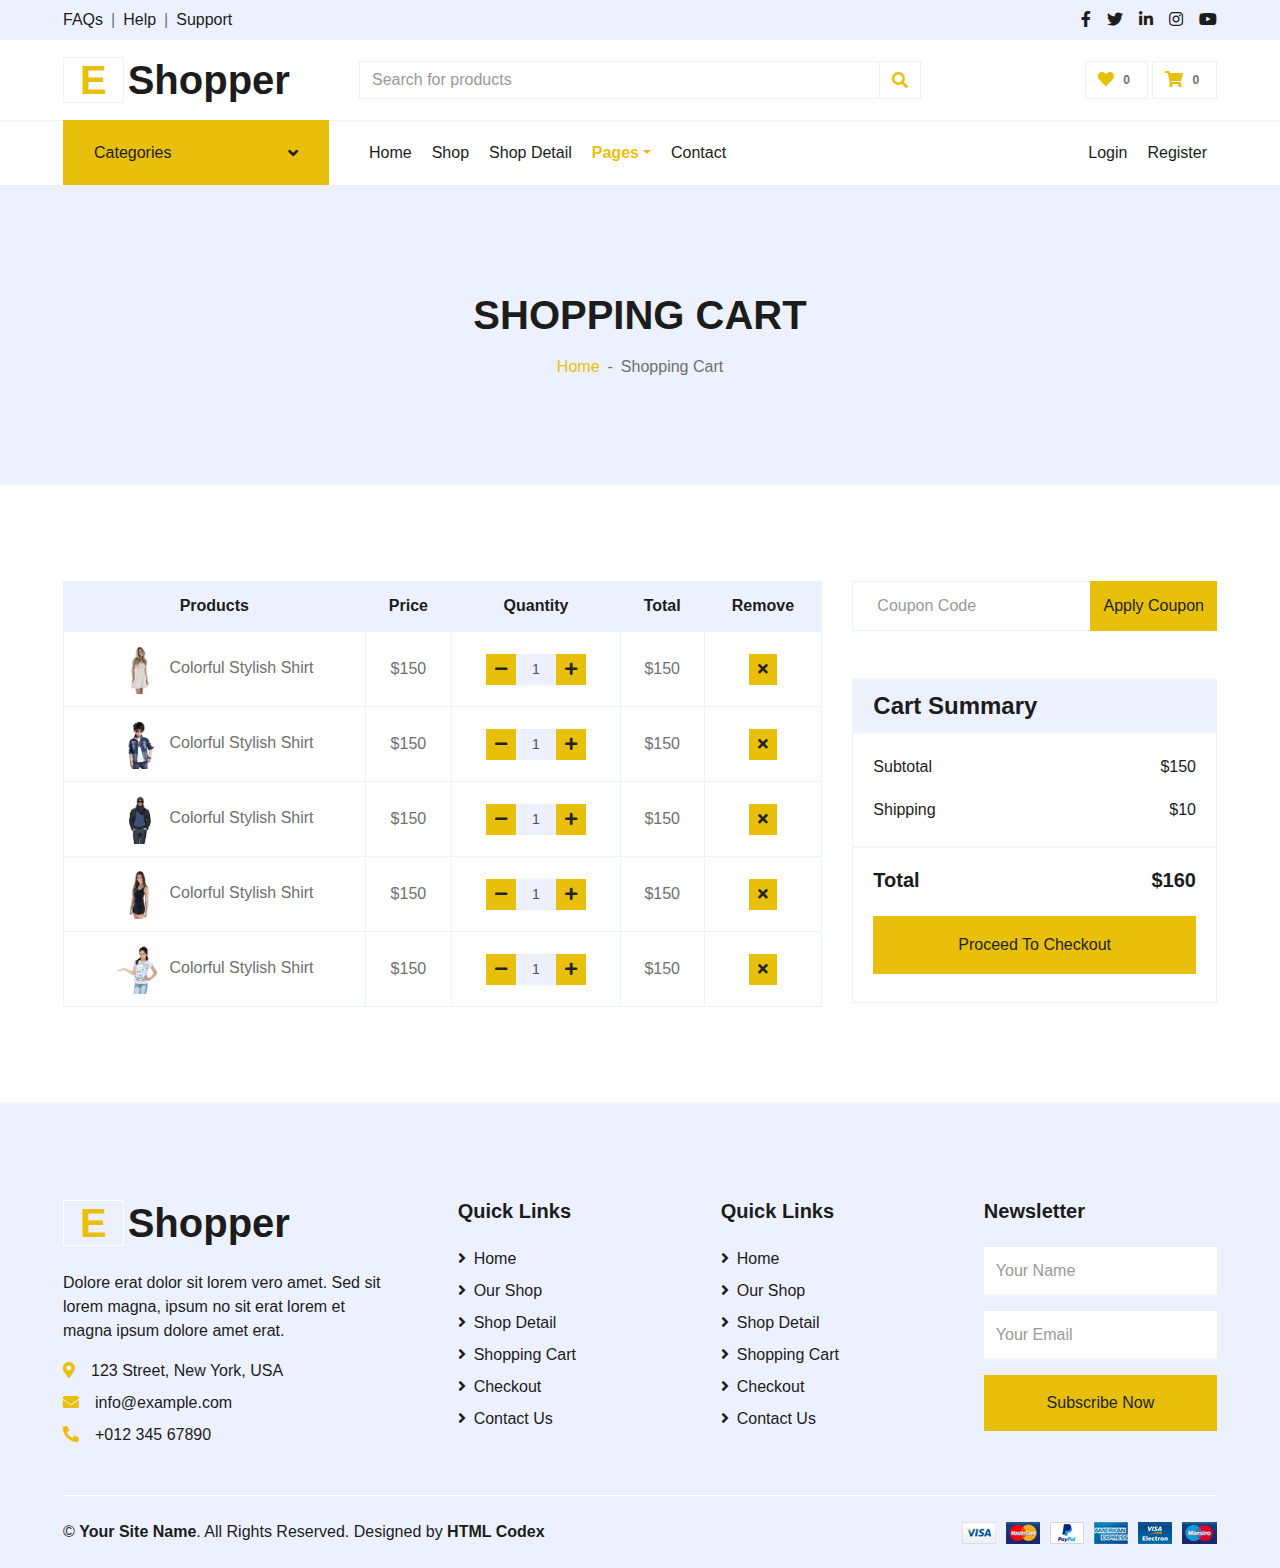
==== cart.html @ 99861d91 "agregando todo mi carpeta" ====
<!DOCTYPE html>
<html lang="en">

<head>
    <meta charset="utf-8">
    <title>EShopper - Bootstrap Shop Template</title>
    <meta content="width=device-width, initial-scale=1.0" name="viewport">
    <meta content="Free HTML Templates" name="keywords">
    <meta content="Free HTML Templates" name="description">

    <!-- Favicon -->
    <link href="img/favicon.ico" rel="icon">

    <!-- Google Web Fonts -->
    <link rel="preconnect" href="https://fonts.gstatic.com">
    <link href="https://fonts.googleapis.com/css2?family=Poppins:wght@100;200;300;400;500;600;700;800;900&display=swap" rel="stylesheet"> 

    <!-- Font Awesome -->
    <link href="https://cdnjs.cloudflare.com/ajax/libs/font-awesome/5.10.0/css/all.min.css" rel="stylesheet">

    <!-- Libraries Stylesheet -->
    <link href="lib/owlcarousel/assets/owl.carousel.min.css" rel="stylesheet">

    <!-- Customized Bootstrap Stylesheet -->
    <link href="css/style.css" rel="stylesheet">
</head>

<body>
    <!-- Topbar Start -->
    <div class="container-fluid">
        <div class="row bg-secondary py-2 px-xl-5">
            <div class="col-lg-6 d-none d-lg-block">
                <div class="d-inline-flex align-items-center">
                    <a class="text-dark" href="">FAQs</a>
                    <span class="text-muted px-2">|</span>
                    <a class="text-dark" href="">Help</a>
                    <span class="text-muted px-2">|</span>
                    <a class="text-dark" href="">Support</a>
                </div>
            </div>
            <div class="col-lg-6 text-center text-lg-right">
                <div class="d-inline-flex align-items-center">
                    <a class="text-dark px-2" href="">
                        <i class="fab fa-facebook-f"></i>
                    </a>
                    <a class="text-dark px-2" href="">
                        <i class="fab fa-twitter"></i>
                    </a>
                    <a class="text-dark px-2" href="">
                        <i class="fab fa-linkedin-in"></i>
                    </a>
                    <a class="text-dark px-2" href="">
                        <i class="fab fa-instagram"></i>
                    </a>
                    <a class="text-dark pl-2" href="">
                        <i class="fab fa-youtube"></i>
                    </a>
                </div>
            </div>
        </div>
        <div class="row align-items-center py-3 px-xl-5">
            <div class="col-lg-3 d-none d-lg-block">
                <a href="" class="text-decoration-none">
                    <h1 class="m-0 display-5 font-weight-semi-bold"><span class="text-primary font-weight-bold border px-3 mr-1">E</span>Shopper</h1>
                </a>
            </div>
            <div class="col-lg-6 col-6 text-left">
                <form action="">
                    <div class="input-group">
                        <input type="text" class="form-control" placeholder="Search for products">
                        <div class="input-group-append">
                            <span class="input-group-text bg-transparent text-primary">
                                <i class="fa fa-search"></i>
                            </span>
                        </div>
                    </div>
                </form>
            </div>
            <div class="col-lg-3 col-6 text-right">
                <a href="" class="btn border">
                    <i class="fas fa-heart text-primary"></i>
                    <span class="badge">0</span>
                </a>
                <a href="" class="btn border">
                    <i class="fas fa-shopping-cart text-primary"></i>
                    <span class="badge">0</span>
                </a>
            </div>
        </div>
    </div>
    <!-- Topbar End -->


    <!-- Navbar Start -->
    <div class="container-fluid">
        <div class="row border-top px-xl-5">
            <div class="col-lg-3 d-none d-lg-block">
                <a class="btn shadow-none d-flex align-items-center justify-content-between bg-primary text-white w-100" data-toggle="collapse" href="#navbar-vertical" style="height: 65px; margin-top: -1px; padding: 0 30px;">
                    <h6 class="m-0">Categories</h6>
                    <i class="fa fa-angle-down text-dark"></i>
                </a>
                <nav class="collapse position-absolute navbar navbar-vertical navbar-light align-items-start p-0 border border-top-0 border-bottom-0 bg-light" id="navbar-vertical" style="width: calc(100% - 30px); z-index: 1;">
                    <div class="navbar-nav w-100 overflow-hidden" style="height: 410px">
                        <div class="nav-item dropdown">
                            <a href="#" class="nav-link" data-toggle="dropdown">Dresses <i class="fa fa-angle-down float-right mt-1"></i></a>
                            <div class="dropdown-menu position-absolute bg-secondary border-0 rounded-0 w-100 m-0">
                                <a href="" class="dropdown-item">Men's Dresses</a>
                                <a href="" class="dropdown-item">Women's Dresses</a>
                                <a href="" class="dropdown-item">Baby's Dresses</a>
                            </div>
                        </div>
                        <a href="" class="nav-item nav-link">Shirts</a>
                        <a href="" class="nav-item nav-link">Jeans</a>
                        <a href="" class="nav-item nav-link">Swimwear</a>
                        <a href="" class="nav-item nav-link">Sleepwear</a>
                        <a href="" class="nav-item nav-link">Sportswear</a>
                        <a href="" class="nav-item nav-link">Jumpsuits</a>
                        <a href="" class="nav-item nav-link">Blazers</a>
                        <a href="" class="nav-item nav-link">Jackets</a>
                        <a href="" class="nav-item nav-link">Shoes</a>
                    </div>
                </nav>
            </div>
            <div class="col-lg-9">
                <nav class="navbar navbar-expand-lg bg-light navbar-light py-3 py-lg-0 px-0">
                    <a href="" class="text-decoration-none d-block d-lg-none">
                        <h1 class="m-0 display-5 font-weight-semi-bold"><span class="text-primary font-weight-bold border px-3 mr-1">E</span>Shopper</h1>
                    </a>
                    <button type="button" class="navbar-toggler" data-toggle="collapse" data-target="#navbarCollapse">
                        <span class="navbar-toggler-icon"></span>
                    </button>
                    <div class="collapse navbar-collapse justify-content-between" id="navbarCollapse">
                        <div class="navbar-nav mr-auto py-0">
                            <a href="index.html" class="nav-item nav-link">Home</a>
                            <a href="shop.html" class="nav-item nav-link">Shop</a>
                            <a href="detail.html" class="nav-item nav-link">Shop Detail</a>
                            <div class="nav-item dropdown">
                                <a href="#" class="nav-link dropdown-toggle active" data-toggle="dropdown">Pages</a>
                                <div class="dropdown-menu rounded-0 m-0">
                                    <a href="cart.html" class="dropdown-item">Shopping Cart</a>
                                    <a href="checkout.html" class="dropdown-item">Checkout</a>
                                </div>
                            </div>
                            <a href="contact.html" class="nav-item nav-link">Contact</a>
                        </div>
                        <div class="navbar-nav ml-auto py-0">
                            <a href="" class="nav-item nav-link">Login</a>
                            <a href="" class="nav-item nav-link">Register</a>
                        </div>
                    </div>
                </nav>
            </div>
        </div>
    </div>
    <!-- Navbar End -->


    <!-- Page Header Start -->
    <div class="container-fluid bg-secondary mb-5">
        <div class="d-flex flex-column align-items-center justify-content-center" style="min-height: 300px">
            <h1 class="font-weight-semi-bold text-uppercase mb-3">Shopping Cart</h1>
            <div class="d-inline-flex">
                <p class="m-0"><a href="">Home</a></p>
                <p class="m-0 px-2">-</p>
                <p class="m-0">Shopping Cart</p>
            </div>
        </div>
    </div>
    <!-- Page Header End -->


    <!-- Cart Start -->
    <div class="container-fluid pt-5">
        <div class="row px-xl-5">
            <div class="col-lg-8 table-responsive mb-5">
                <table class="table table-bordered text-center mb-0">
                    <thead class="bg-secondary text-dark">
                        <tr>
                            <th>Products</th>
                            <th>Price</th>
                            <th>Quantity</th>
                            <th>Total</th>
                            <th>Remove</th>
                        </tr>
                    </thead>
                    <tbody class="align-middle">
                        <tr>
                            <td class="align-middle"><img src="img/product-1.jpg" alt="" style="width: 50px;"> Colorful Stylish Shirt</td>
                            <td class="align-middle">$150</td>
                            <td class="align-middle">
                                <div class="input-group quantity mx-auto" style="width: 100px;">
                                    <div class="input-group-btn">
                                        <button class="btn btn-sm btn-primary btn-minus" >
                                        <i class="fa fa-minus"></i>
                                        </button>
                                    </div>
                                    <input type="text" class="form-control form-control-sm bg-secondary text-center" value="1">
                                    <div class="input-group-btn">
                                        <button class="btn btn-sm btn-primary btn-plus">
                                            <i class="fa fa-plus"></i>
                                        </button>
                                    </div>
                                </div>
                            </td>
                            <td class="align-middle">$150</td>
                            <td class="align-middle"><button class="btn btn-sm btn-primary"><i class="fa fa-times"></i></button></td>
                        </tr>
                        <tr>
                            <td class="align-middle"><img src="img/product-2.jpg" alt="" style="width: 50px;"> Colorful Stylish Shirt</td>
                            <td class="align-middle">$150</td>
                            <td class="align-middle">
                                <div class="input-group quantity mx-auto" style="width: 100px;">
                                    <div class="input-group-btn">
                                        <button class="btn btn-sm btn-primary btn-minus" >
                                        <i class="fa fa-minus"></i>
                                        </button>
                                    </div>
                                    <input type="text" class="form-control form-control-sm bg-secondary text-center" value="1">
                                    <div class="input-group-btn">
                                        <button class="btn btn-sm btn-primary btn-plus">
                                            <i class="fa fa-plus"></i>
                                        </button>
                                    </div>
                                </div>
                            </td>
                            <td class="align-middle">$150</td>
                            <td class="align-middle"><button class="btn btn-sm btn-primary"><i class="fa fa-times"></i></button></td>
                        </tr>
                        <tr>
                            <td class="align-middle"><img src="img/product-3.jpg" alt="" style="width: 50px;"> Colorful Stylish Shirt</td>
                            <td class="align-middle">$150</td>
                            <td class="align-middle">
                                <div class="input-group quantity mx-auto" style="width: 100px;">
                                    <div class="input-group-btn">
                                        <button class="btn btn-sm btn-primary btn-minus" >
                                        <i class="fa fa-minus"></i>
                                        </button>
                                    </div>
                                    <input type="text" class="form-control form-control-sm bg-secondary text-center" value="1">
                                    <div class="input-group-btn">
                                        <button class="btn btn-sm btn-primary btn-plus">
                                            <i class="fa fa-plus"></i>
                                        </button>
                                    </div>
                                </div>
                            </td>
                            <td class="align-middle">$150</td>
                            <td class="align-middle"><button class="btn btn-sm btn-primary"><i class="fa fa-times"></i></button></td>
                        </tr>
                        <tr>
                            <td class="align-middle"><img src="img/product-4.jpg" alt="" style="width: 50px;"> Colorful Stylish Shirt</td>
                            <td class="align-middle">$150</td>
                            <td class="align-middle">
                                <div class="input-group quantity mx-auto" style="width: 100px;">
                                    <div class="input-group-btn">
                                        <button class="btn btn-sm btn-primary btn-minus" >
                                        <i class="fa fa-minus"></i>
                                        </button>
                                    </div>
                                    <input type="text" class="form-control form-control-sm bg-secondary text-center" value="1">
                                    <div class="input-group-btn">
                                        <button class="btn btn-sm btn-primary btn-plus">
                                            <i class="fa fa-plus"></i>
                                        </button>
                                    </div>
                                </div>
                            </td>
                            <td class="align-middle">$150</td>
                            <td class="align-middle"><button class="btn btn-sm btn-primary"><i class="fa fa-times"></i></button></td>
                        </tr>
                        <tr>
                            <td class="align-middle"><img src="img/product-5.jpg" alt="" style="width: 50px;"> Colorful Stylish Shirt</td>
                            <td class="align-middle">$150</td>
                            <td class="align-middle">
                                <div class="input-group quantity mx-auto" style="width: 100px;">
                                    <div class="input-group-btn">
                                        <button class="btn btn-sm btn-primary btn-minus" >
                                        <i class="fa fa-minus"></i>
                                        </button>
                                    </div>
                                    <input type="text" class="form-control form-control-sm bg-secondary text-center" value="1">
                                    <div class="input-group-btn">
                                        <button class="btn btn-sm btn-primary btn-plus">
                                            <i class="fa fa-plus"></i>
                                        </button>
                                    </div>
                                </div>
                            </td>
                            <td class="align-middle">$150</td>
                            <td class="align-middle"><button class="btn btn-sm btn-primary"><i class="fa fa-times"></i></button></td>
                        </tr>
                    </tbody>
                </table>
            </div>
            <div class="col-lg-4">
                <form class="mb-5" action="">
                    <div class="input-group">
                        <input type="text" class="form-control p-4" placeholder="Coupon Code">
                        <div class="input-group-append">
                            <button class="btn btn-primary">Apply Coupon</button>
                        </div>
                    </div>
                </form>
                <div class="card border-secondary mb-5">
                    <div class="card-header bg-secondary border-0">
                        <h4 class="font-weight-semi-bold m-0">Cart Summary</h4>
                    </div>
                    <div class="card-body">
                        <div class="d-flex justify-content-between mb-3 pt-1">
                            <h6 class="font-weight-medium">Subtotal</h6>
                            <h6 class="font-weight-medium">$150</h6>
                        </div>
                        <div class="d-flex justify-content-between">
                            <h6 class="font-weight-medium">Shipping</h6>
                            <h6 class="font-weight-medium">$10</h6>
                        </div>
                    </div>
                    <div class="card-footer border-secondary bg-transparent">
                        <div class="d-flex justify-content-between mt-2">
                            <h5 class="font-weight-bold">Total</h5>
                            <h5 class="font-weight-bold">$160</h5>
                        </div>
                        <button class="btn btn-block btn-primary my-3 py-3">Proceed To Checkout</button>
                    </div>
                </div>
            </div>
        </div>
    </div>
    <!-- Cart End -->


    <!-- Footer Start -->
    <div class="container-fluid bg-secondary text-dark mt-5 pt-5">
        <div class="row px-xl-5 pt-5">
            <div class="col-lg-4 col-md-12 mb-5 pr-3 pr-xl-5">
                <a href="" class="text-decoration-none">
                    <h1 class="mb-4 display-5 font-weight-semi-bold"><span class="text-primary font-weight-bold border border-white px-3 mr-1">E</span>Shopper</h1>
                </a>
                <p>Dolore erat dolor sit lorem vero amet. Sed sit lorem magna, ipsum no sit erat lorem et magna ipsum dolore amet erat.</p>
                <p class="mb-2"><i class="fa fa-map-marker-alt text-primary mr-3"></i>123 Street, New York, USA</p>
                <p class="mb-2"><i class="fa fa-envelope text-primary mr-3"></i>info@example.com</p>
                <p class="mb-0"><i class="fa fa-phone-alt text-primary mr-3"></i>+012 345 67890</p>
            </div>
            <div class="col-lg-8 col-md-12">
                <div class="row">
                    <div class="col-md-4 mb-5">
                        <h5 class="font-weight-bold text-dark mb-4">Quick Links</h5>
                        <div class="d-flex flex-column justify-content-start">
                            <a class="text-dark mb-2" href="index.html"><i class="fa fa-angle-right mr-2"></i>Home</a>
                            <a class="text-dark mb-2" href="shop.html"><i class="fa fa-angle-right mr-2"></i>Our Shop</a>
                            <a class="text-dark mb-2" href="detail.html"><i class="fa fa-angle-right mr-2"></i>Shop Detail</a>
                            <a class="text-dark mb-2" href="cart.html"><i class="fa fa-angle-right mr-2"></i>Shopping Cart</a>
                            <a class="text-dark mb-2" href="checkout.html"><i class="fa fa-angle-right mr-2"></i>Checkout</a>
                            <a class="text-dark" href="contact.html"><i class="fa fa-angle-right mr-2"></i>Contact Us</a>
                        </div>
                    </div>
                    <div class="col-md-4 mb-5">
                        <h5 class="font-weight-bold text-dark mb-4">Quick Links</h5>
                        <div class="d-flex flex-column justify-content-start">
                            <a class="text-dark mb-2" href="index.html"><i class="fa fa-angle-right mr-2"></i>Home</a>
                            <a class="text-dark mb-2" href="shop.html"><i class="fa fa-angle-right mr-2"></i>Our Shop</a>
                            <a class="text-dark mb-2" href="detail.html"><i class="fa fa-angle-right mr-2"></i>Shop Detail</a>
                            <a class="text-dark mb-2" href="cart.html"><i class="fa fa-angle-right mr-2"></i>Shopping Cart</a>
                            <a class="text-dark mb-2" href="checkout.html"><i class="fa fa-angle-right mr-2"></i>Checkout</a>
                            <a class="text-dark" href="contact.html"><i class="fa fa-angle-right mr-2"></i>Contact Us</a>
                        </div>
                    </div>
                    <div class="col-md-4 mb-5">
                        <h5 class="font-weight-bold text-dark mb-4">Newsletter</h5>
                        <form action="">
                            <div class="form-group">
                                <input type="text" class="form-control border-0 py-4" placeholder="Your Name" required="required" />
                            </div>
                            <div class="form-group">
                                <input type="email" class="form-control border-0 py-4" placeholder="Your Email"
                                    required="required" />
                            </div>
                            <div>
                                <button class="btn btn-primary btn-block border-0 py-3" type="submit">Subscribe Now</button>
                            </div>
                        </form>
                    </div>
                </div>
            </div>
        </div>
        <div class="row border-top border-light mx-xl-5 py-4">
            <div class="col-md-6 px-xl-0">
                <p class="mb-md-0 text-center text-md-left text-dark">
                    &copy; <a class="text-dark font-weight-semi-bold" href="#">Your Site Name</a>. All Rights Reserved. Designed
                    by
                    <a class="text-dark font-weight-semi-bold" href="https://htmlcodex.com">HTML Codex</a>
                </p>
            </div>
            <div class="col-md-6 px-xl-0 text-center text-md-right">
                <img class="img-fluid" src="img/payments.png" alt="">
            </div>
        </div>
    </div>
    <!-- Footer End -->


    <!-- Back to Top -->
    <a href="#" class="btn btn-primary back-to-top"><i class="fa fa-angle-double-up"></i></a>


    <!-- JavaScript Libraries -->
    <script src="https://code.jquery.com/jquery-3.4.1.min.js"></script>
    <script src="https://stackpath.bootstrapcdn.com/bootstrap/4.4.1/js/bootstrap.bundle.min.js"></script>
    <script src="lib/easing/easing.min.js"></script>
    <script src="lib/owlcarousel/owl.carousel.min.js"></script>

    <!-- Contact Javascript File -->
    <script src="mail/jqBootstrapValidation.min.js"></script>
    <script src="mail/contact.js"></script>

    <!-- Template Javascript -->
    <script src="js/main.js"></script>
</body>

</html>
---- css/style.css ----
/******* Bootstrap Theming ********/
/*!
 * Bootstrap v4.5.3 (https://getbootstrap.com/)
 * Copyright 2011-2020 The Bootstrap Authors
 * Copyright 2011-2020 Twitter, Inc.
 * Licensed under MIT (https://github.com/twbs/bootstrap/blob/main/LICENSE)
 */
:root {
  --blue: #007bff;
  --indigo: #6610f2;
  --purple: #6f42c1;
  --pink: #d3c015;
  --red: #dc3545;
  --orange: #fd7e14;
  --yellow: #ffc107;
  --green: #28a745;
  --teal: #20c997;
  --cyan: #17a2b8;
  --white: #fff;
  --gray: #6c757d;
  --gray-dark: #343a40;
  --primary: #e8bf0a;
  --secondary: #EDF1FF;
  --success: #28a745;
  --info: #17a2b8;
  --warning: #ffc107;
  --danger: #dc3545;
  --light: #FFFFFF;
  --dark: #1C1C1C;
  --breakpoint-xs: 0;
  --breakpoint-sm: 576px;
  --breakpoint-md: 768px;
  --breakpoint-lg: 992px;
  --breakpoint-xl: 1200px;
  --font-family-sans-serif: "Poppins", sans-serif;
  --font-family-monospace: SFMono-Regular, Menlo, Monaco, Consolas, "Liberation Mono", "Courier New", monospace;
}

*,
*::before,
*::after {
  box-sizing: border-box;
}

* {
  margin: 0;
  padding: 0;
  box-sizing: border-box;
}

html {
  font-family: sans-serif;
  line-height: 1.15;
  -webkit-text-size-adjust: 100%;
  -webkit-tap-highlight-color: rgba(0, 0, 0, 0);
}

article,
aside,
figcaption,
figure,
footer,
header,
hgroup,
main,
nav,
section {
  display: block;
}

body {
  margin: 0;
  font-size: 1rem;
  font-weight: 400;
  line-height: 1.5;
  color: #6F6F6F;
  text-align: left;
  background-color: #fff;
  overflow-x: hidden;
}


[tabindex="-1"]:focus:not(:focus-visible) {
  outline: 0 !important;
}

hr {
  box-sizing: content-box;
  height: 0;
  overflow: visible;
}

h1,
h2,
h3,
h4,
h5,
h6 {
  margin-top: 0;
  margin-bottom: 0.5rem;
}

p {
  margin-top: 0;
  margin-bottom: 1rem;
}

abbr[title],
abbr[data-original-title] {
  text-decoration: underline;
  text-decoration: underline dotted;
  cursor: help;
  border-bottom: 0;
  text-decoration-skip-ink: none;
}

address {
  margin-bottom: 1rem;
  font-style: normal;
  line-height: inherit;
}

ol,
ul,
dl {
  margin-top: 0;
  margin-bottom: 1rem;
}

ol ol,
ul ul,
ol ul,
ul ol {
  margin-bottom: 0;
}

dt {
  font-weight: 700;
}

dd {
  margin-bottom: .5rem;
  margin-left: 0;
}

blockquote {
  margin: 0 0 1rem;
}

b,
strong {
  font-weight: bolder;
}

small {
  font-size: 80%;
}

sub,
sup {
  position: relative;
  font-size: 75%;
  line-height: 0;
  vertical-align: baseline;
}

sub {
  bottom: -.25em;
}

sup {
  top: -.5em;
}

a {
  color: #e8bf0a;
  text-decoration: none;
  background-color: transparent;
}

a:hover {
  color: var(--gray-dark);
  text-decoration: none;
}

a:not([href]):not([class]) {
  color: inherit;
  text-decoration: none;
}

a:not([href]):not([class]):hover {
  color: inherit;
  text-decoration: none;
}

pre,
code,
kbd,
samp {
  font-family: SFMono-Regular, Menlo, Monaco, Consolas, "Liberation Mono", "Courier New", monospace;
  font-size: 1em;
}

pre {
  margin-top: 0;
  margin-bottom: 1rem;
  overflow: auto;
  -ms-overflow-style: scrollbar;
}

figure {
  margin: 0 0 1rem;
}

img {
  vertical-align: middle;
  border-style: none;
}

svg {
  overflow: hidden;
  vertical-align: middle;
}

table {
  border-collapse: collapse;
}

caption {
  padding-top: 0.75rem;
  padding-bottom: 0.75rem;
  color: #6c757d;
  text-align: left;
  caption-side: bottom;
}

th {
  text-align: inherit;
  text-align: -webkit-match-parent;
}

label {
  display: inline-block;
  margin-bottom: 0.5rem;
}

button {
  border-radius: 0;
}

button:focus {
  outline: 1px dotted;
  outline: 5px auto -webkit-focus-ring-color;
}

input,
button,
select,
optgroup,
textarea {
  margin: 0;
  font-family: inherit;
  font-size: inherit;
  line-height: inherit;
}

button,
input {
  overflow: visible;
}

button,
select {
  text-transform: none;
}

[role="button"] {
  cursor: pointer;
}

select {
  word-wrap: normal;
}

button,
[type="button"],
[type="reset"],
[type="submit"] {
  -webkit-appearance: button;
}

button:not(:disabled),
[type="button"]:not(:disabled),
[type="reset"]:not(:disabled),
[type="submit"]:not(:disabled) {
  cursor: pointer;
}

button::-moz-focus-inner,
[type="button"]::-moz-focus-inner,
[type="reset"]::-moz-focus-inner,
[type="submit"]::-moz-focus-inner {
  padding: 0;
  border-style: none;
}

input[type="radio"],
input[type="checkbox"] {
  box-sizing: border-box;
  padding: 0;
}

textarea {
  overflow: auto;
  resize: vertical;
}

fieldset {
  min-width: 0;
  padding: 0;
  margin: 0;
  border: 0;
}

legend {
  display: block;
  width: 100%;
  max-width: 100%;
  padding: 0;
  margin-bottom: .5rem;
  font-size: 1.5rem;
  line-height: inherit;
  color: inherit;
  white-space: normal;
}

@media (max-width: 1200px) {
  legend {
    font-size: calc(1.275rem + 0.3vw);
  }
}

progress {
  vertical-align: baseline;
}

[type="number"]::-webkit-inner-spin-button,
[type="number"]::-webkit-outer-spin-button {
  height: auto;
}

[type="search"] {
  outline-offset: -2px;
  -webkit-appearance: none;
}

[type="search"]::-webkit-search-decoration {
  -webkit-appearance: none;
}

::-webkit-file-upload-button {
  font: inherit;
  -webkit-appearance: button;
}

output {
  display: inline-block;
}

summary {
  display: list-item;
  cursor: pointer;
}

template {
  display: none;
}

[hidden] {
  display: none !important;
}

h1,
h2,
h3,
h4,
h5,
h6,
.h1,
.h2,
.h3,
.h4,
.h5,
.h6 {
  margin-bottom: 0.5rem;
  font-weight: 500;
  line-height: 1.2;
  color: #1C1C1C;
}

h1,
.h1 {
  font-size: 2.5rem;
}

@media (max-width: 1200px) {

  h1,
  .h1 {
    font-size: calc(1.375rem + 1.5vw);
  }
}

h2,
.h2 {
  font-size: 2rem;
}

@media (max-width: 1200px) {

  h2,
  .h2 {
    font-size: calc(1.325rem + 0.9vw);
  }
}

h3,
.h3 {
  font-size: 1.75rem;
}

@media (max-width: 1200px) {

  h3,
  .h3 {
    font-size: calc(1.3rem + 0.6vw);
  }
}

h4,
.h4 {
  font-size: 1.5rem;
}

@media (max-width: 1200px) {

  h4,
  .h4 {
    font-size: calc(1.275rem + 0.3vw);
  }
}

h5,
.h5 {
  font-size: 1.25rem;
}

@media (max-width: 768px) {

  h5,
  .h5 {
    font-size: 0.9rem;
  }
}

h6,
.h6 {
  font-size: 1rem;
}

.lead {
  font-size: 1.25rem;
  font-weight: 300;
}

.display-1 {
  font-size: 6rem;
  font-weight: 300;
  line-height: 1.2;
}

@media (max-width: 1200px) {
  .display-1 {
    font-size: calc(1.725rem + 5.7vw);
  }
}

.display-2 {
  font-size: 5.5rem;
  font-weight: 300;
  line-height: 1.2;
}

@media (max-width: 1200px) {
  .display-2 {
    font-size: calc(1.675rem + 5.1vw);
  }
}

.display-3 {
  font-size: 4.5rem;
  font-weight: 300;
  line-height: 1.2;
}

@media (max-width: 1200px) {
  .display-3 {
    font-size: calc(1.575rem + 3.9vw);
  }
}

.display-4 {
  font-size: 3.5rem;
  font-weight: 300;
  line-height: 1.2;
}

@media (max-width: 1200px) {
  .display-4 {
    font-size: calc(1.475rem + 2.7vw);
  }
}

hr {
  margin-top: 1rem;
  margin-bottom: 1rem;
  border: 0;
  border-top: 1px solid rgba(0, 0, 0, 0.1);
}

small,
.small {
  font-size: 80%;
  font-weight: 400;
}

mark,
.mark {
  padding: 0.2em;
  background-color: #fcf8e3;
}

.list-unstyled {
  padding-left: 0;
  list-style: none;
}

.list-inline {
  padding-left: 0;
  list-style: none;
}

.list-inline-item {
  display: inline-block;
}

.list-inline-item:not(:last-child) {
  margin-right: 0.5rem;
}

.initialism {
  font-size: 90%;
  text-transform: uppercase;
}

.blockquote {
  margin-bottom: 1rem;
  font-size: 1.25rem;
}

.blockquote-footer {
  display: block;
  font-size: 80%;
  color: #6c757d;
}

.blockquote-footer::before {
  content: "\2014\00A0";
}

.img-fluid {
  max-width: 100%;
  height: auto;
}

.img-thumbnail {
  padding: 0.25rem;
  background-color: #fff;
  border: 1px solid #dee2e6;
  max-width: 100%;
  height: auto;
}

.figure {
  display: inline-block;
}

.figure-img {
  margin-bottom: 0.5rem;
  line-height: 1;
}

.figure-caption {
  font-size: 90%;
  color: #6c757d;
}

code {
  font-size: 87.5%;
  color: #e83e8c;
  word-wrap: break-word;
}

a>code {
  color: inherit;
}

kbd {
  padding: 0.2rem 0.4rem;
  font-size: 87.5%;
  color: #fff;
  background-color: #212529;
}

kbd kbd {
  padding: 0;
  font-size: 100%;
  font-weight: 700;
}

pre {
  display: block;
  font-size: 87.5%;
  color: #212529;
}

pre code {
  font-size: inherit;
  color: inherit;
  word-break: normal;
}

.pre-scrollable {
  max-height: 340px;
  overflow-y: scroll;
}

.container,
.container-fluid,
.container-sm,
.container-md,
.container-lg,
.container-xl {
  width: 100%;
  padding-right: 15px;
  padding-left: 15px;
  margin-right: auto;
  margin-left: auto;
}

@media (min-width: 576px) {

  .container,
  .container-sm {
    max-width: 540px;
  }
}

@media (min-width: 768px) {

  .container,
  .container-sm,
  .container-md {
    max-width: 720px;
  }
}

@media (min-width: 992px) {

  .container,
  .container-sm,
  .container-md,
  .container-lg {
    max-width: 960px;
  }
}

@media (min-width: 1200px) {

  .container,
  .container-sm,
  .container-md,
  .container-lg,
  .container-xl {
    max-width: 1140px;
  }
}

.row {
  display: flex;
  flex-wrap: wrap;
  margin-right: -15px;
  margin-left: -15px;
}


.no-gutters {
  margin-right: 0;
  margin-left: 0;
}

.no-gutters>.col,
.no-gutters>[class*="col-"] {
  padding-right: 0;
  padding-left: 0;
}

.col-1,
.col-2,
.col-3,
.col-4,
.col-5,
.col-6,
.col-7,
.col-8,
.col-9,
.col-10,
.col-11,
.col-12,
.col,
.col-auto,
.col-sm-1,
.col-sm-2,
.col-sm-3,
.col-sm-4,
.col-sm-5,
.col-sm-6,
.col-sm-7,
.col-sm-8,
.col-sm-9,
.col-sm-10,
.col-sm-11,
.col-sm-12,
.col-sm,
.col-sm-auto,
.col-md-1,
.col-md-2,
.col-md-3,
.col-md-4,
.col-md-5,
.col-md-6,
.col-md-7,
.col-md-8,
.col-md-9,
.col-md-10,
.col-md-11,
.col-md-12,
.col-md,
.col-md-auto,
.col-lg-1,
.col-lg-2,
.col-lg-3,
.col-lg-4,
.col-lg-5,
.col-lg-6,
.col-lg-7,
.col-lg-8,
.col-lg-9,
.col-lg-10,
.col-lg-11,
.col-lg-12,
.col-lg,
.col-lg-auto,
.col-xl-1,
.col-xl-2,
.col-xl-3,
.col-xl-4,
.col-xl-5,
.col-xl-6,
.col-xl-7,
.col-xl-8,
.col-xl-9,
.col-xl-10,
.col-xl-11,
.col-xl-12,
.col-xl,
.col-xl-auto {
  position: relative;
  width: 100%;
  padding-right: 15px;
  padding-left: 15px;
}

.col {
  flex-basis: 0;
  flex-grow: 1;
  max-width: 100%;
}

.row-cols-1>* {
  flex: 0 0 100%;
  max-width: 100%;
}

.row-cols-2>* {
  flex: 0 0 50%;
  max-width: 50%;
}

.row-cols-3>* {
  flex: 0 0 33.33333%;
  max-width: 33.33333%;
}

.row-cols-4>* {
  flex: 0 0 25%;
  max-width: 25%;
}

.row-cols-5>* {
  flex: 0 0 20%;
  max-width: 20%;
}

.row-cols-6>* {
  flex: 0 0 16.66667%;
  max-width: 16.66667%;
}

.col-auto {
  flex: 0 0 auto;
  width: auto;
  max-width: 100%;
}

.col-1 {
  flex: 0 0 8.33333%;
  max-width: 8.33333%;
}

.col-2 {
  flex: 0 0 16.66667%;
  max-width: 16.66667%;
}

.col-3 {
  flex: 0 0 25%;
  max-width: 25%;
}

.col-4 {
  flex: 0 0 33.33333%;
  max-width: 33.33333%;
}

.col-5 {
  flex: 0 0 41.66667%;
  max-width: 41.66667%;
}

.col-6 {
  flex: 0 0 50%;
  max-width: 50%;
}

.col-7 {
  flex: 0 0 58.33333%;
  max-width: 58.33333%;
}

.col-8 {
  flex: 0 0 66.66667%;
  max-width: 66.66667%;
}

.col-9 {
  flex: 0 0 75%;
  max-width: 75%;
}

.col-10 {
  flex: 0 0 83.33333%;
  max-width: 83.33333%;
}

.col-11 {
  flex: 0 0 91.66667%;
  max-width: 91.66667%;
}

.col-12 {
  flex: 0 0 100%;
  max-width: 100%;
}

.order-first {
  order: -1;
}

.order-last {
  order: 13;
}

.order-0 {
  order: 0;
}

.order-1 {
  order: 1;
}

.order-2 {
  order: 2;
}

.order-3 {
  order: 3;
}

.order-4 {
  order: 4;
}

.order-5 {
  order: 5;
}

.order-6 {
  order: 6;
}

.order-7 {
  order: 7;
}

.order-8 {
  order: 8;
}

.order-9 {
  order: 9;
}

.order-10 {
  order: 10;
}

.order-11 {
  order: 11;
}

.order-12 {
  order: 12;
}

.offset-1 {
  margin-left: 8.33333%;
}

.offset-2 {
  margin-left: 16.66667%;
}

.offset-3 {
  margin-left: 25%;
}

.offset-4 {
  margin-left: 33.33333%;
}

.offset-5 {
  margin-left: 41.66667%;
}

.offset-6 {
  margin-left: 50%;
}

.offset-7 {
  margin-left: 58.33333%;
}

.offset-8 {
  margin-left: 66.66667%;
}

.offset-9 {
  margin-left: 75%;
}

.offset-10 {
  margin-left: 83.33333%;
}

.offset-11 {
  margin-left: 91.66667%;
}

@media (min-width: 350px) {
  .col-sm-sm {
    flex: 0 0 50%;
    max-width: 50%;
  }
}

@media (min-width: 576px) {
  .col-sm {
    flex-basis: 0;
    flex-grow: 1;
    max-width: 100%;
  }

  .row-cols-sm-1>* {
    flex: 0 0 100%;
    max-width: 100%;
  }

  .row-cols-sm-2>* {
    flex: 0 0 50%;
    max-width: 50%;
  }

  .row-cols-sm-3>* {
    flex: 0 0 33.33333%;
    max-width: 33.33333%;
  }

  .row-cols-sm-4>* {
    flex: 0 0 25%;
    max-width: 25%;
  }

  .row-cols-sm-5>* {
    flex: 0 0 20%;
    max-width: 20%;
  }

  .row-cols-sm-6>* {
    flex: 0 0 16.66667%;
    max-width: 16.66667%;
  }

  .col-sm-auto {
    flex: 0 0 auto;
    width: auto;
    max-width: 100%;
  }

  .col-sm-1 {
    flex: 0 0 8.33333%;
    max-width: 8.33333%;
  }

  .col-sm-2 {
    flex: 0 0 16.66667%;
    max-width: 16.66667%;
  }

  .col-sm-3 {
    flex: 0 0 25%;
    max-width: 25%;
  }

  .col-sm-4 {
    flex: 0 0 33.33333%;
    max-width: 33.33333%;
  }

  .col-sm-5 {
    flex: 0 0 41.66667%;
    max-width: 41.66667%;
  }

  .col-sm-6 {
    flex: 0 0 50%;
    max-width: 50%;
  }

  .col-sm-7 {
    flex: 0 0 58.33333%;
    max-width: 58.33333%;
  }

  .col-sm-8 {
    flex: 0 0 66.66667%;
    max-width: 66.66667%;
  }

  .col-sm-9 {
    flex: 0 0 75%;
    max-width: 75%;
  }

  .col-sm-10 {
    flex: 0 0 83.33333%;
    max-width: 83.33333%;
  }

  .col-sm-11 {
    flex: 0 0 91.66667%;
    max-width: 91.66667%;
  }

  .col-sm-12 {
    flex: 0 0 100%;
    max-width: 100%;
  }

  .order-sm-first {
    order: -1;
  }

  .order-sm-last {
    order: 13;
  }

  .order-sm-0 {
    order: 0;
  }

  .order-sm-1 {
    order: 1;
  }

  .order-sm-2 {
    order: 2;
  }

  .order-sm-3 {
    order: 3;
  }

  .order-sm-4 {
    order: 4;
  }

  .order-sm-5 {
    order: 5;
  }

  .order-sm-6 {
    order: 6;
  }

  .order-sm-7 {
    order: 7;
  }

  .order-sm-8 {
    order: 8;
  }

  .order-sm-9 {
    order: 9;
  }

  .order-sm-10 {
    order: 10;
  }

  .order-sm-11 {
    order: 11;
  }

  .order-sm-12 {
    order: 12;
  }

  .offset-sm-0 {
    margin-left: 0;
  }

  .offset-sm-1 {
    margin-left: 8.33333%;
  }

  .offset-sm-2 {
    margin-left: 16.66667%;
  }

  .offset-sm-3 {
    margin-left: 25%;
  }

  .offset-sm-4 {
    margin-left: 33.33333%;
  }

  .offset-sm-5 {
    margin-left: 41.66667%;
  }

  .offset-sm-6 {
    margin-left: 50%;
  }

  .offset-sm-7 {
    margin-left: 58.33333%;
  }

  .offset-sm-8 {
    margin-left: 66.66667%;
  }

  .offset-sm-9 {
    margin-left: 75%;
  }

  .offset-sm-10 {
    margin-left: 83.33333%;
  }

  .offset-sm-11 {
    margin-left: 91.66667%;
  }
}

@media (min-width: 768px) {
  .col-md {
    flex-basis: 0;
    flex-grow: 1;
    max-width: 100%;
  }

  .row-cols-md-1>* {
    flex: 0 0 100%;
    max-width: 100%;
  }

  .row-cols-md-2>* {
    flex: 0 0 50%;
    max-width: 50%;
  }

  .row-cols-md-3>* {
    flex: 0 0 33.33333%;
    max-width: 33.33333%;
  }

  .row-cols-md-4>* {
    flex: 0 0 25%;
    max-width: 25%;
  }

  .row-cols-md-5>* {
    flex: 0 0 20%;
    max-width: 20%;
  }

  .row-cols-md-6>* {
    flex: 0 0 16.66667%;
    max-width: 16.66667%;
  }

  .col-md-auto {
    flex: 0 0 auto;
    width: auto;
    max-width: 100%;
  }

  .col-md-1 {
    flex: 0 0 8.33333%;
    max-width: 8.33333%;
  }

  .col-md-2 {
    flex: 0 0 16.66667%;
    max-width: 16.66667%;
  }

  .col-md-3 {
    flex: 0 0 25%;
    max-width: 25%;
  }

  .col-md-4 {
    flex: 0 0 33.33333%;
    max-width: 33.33333%;
  }

  .col-md-5 {
    flex: 0 0 41.66667%;
    max-width: 41.66667%;
  }

  .col-md-6 {
    flex: 0 0 50%;
    max-width: 50%;
  }

  .col-md-7 {
    flex: 0 0 58.33333%;
    max-width: 58.33333%;
  }

  .col-md-8 {
    flex: 0 0 66.66667%;
    max-width: 66.66667%;
  }

  .col-md-9 {
    flex: 0 0 75%;
    max-width: 75%;
  }

  .col-md-10 {
    flex: 0 0 83.33333%;
    max-width: 83.33333%;
  }

  .col-md-11 {
    flex: 0 0 91.66667%;
    max-width: 91.66667%;
  }

  .col-md-12 {
    flex: 0 0 100%;
    max-width: 100%;
  }

  .order-md-first {
    order: -1;
  }

  .order-md-last {
    order: 13;
  }

  .order-md-0 {
    order: 0;
  }

  .order-md-1 {
    order: 1;
  }

  .order-md-2 {
    order: 2;
  }

  .order-md-3 {
    order: 3;
  }

  .order-md-4 {
    order: 4;
  }

  .order-md-5 {
    order: 5;
  }

  .order-md-6 {
    order: 6;
  }

  .order-md-7 {
    order: 7;
  }

  .order-md-8 {
    order: 8;
  }

  .order-md-9 {
    order: 9;
  }

  .order-md-10 {
    order: 10;
  }

  .order-md-11 {
    order: 11;
  }

  .order-md-12 {
    order: 12;
  }

  .offset-md-0 {
    margin-left: 0;
  }

  .offset-md-1 {
    margin-left: 8.33333%;
  }

  .offset-md-2 {
    margin-left: 16.66667%;
  }

  .offset-md-3 {
    margin-left: 25%;
  }

  .offset-md-4 {
    margin-left: 33.33333%;
  }

  .offset-md-5 {
    margin-left: 41.66667%;
  }

  .offset-md-6 {
    margin-left: 50%;
  }

  .offset-md-7 {
    margin-left: 58.33333%;
  }

  .offset-md-8 {
    margin-left: 66.66667%;
  }

  .offset-md-9 {
    margin-left: 75%;
  }

  .offset-md-10 {
    margin-left: 83.33333%;
  }

  .offset-md-11 {
    margin-left: 91.66667%;
  }
}

@media (min-width: 992px) {
  .col-lg {
    flex-basis: 0;
    flex-grow: 1;
    max-width: 100%;
  }

  .row-cols-lg-1>* {
    flex: 0 0 100%;
    max-width: 100%;
  }

  .row-cols-lg-2>* {
    flex: 0 0 50%;
    max-width: 50%;
  }

  .row-cols-lg-3>* {
    flex: 0 0 33.33333%;
    max-width: 33.33333%;
  }

  .row-cols-lg-4>* {
    flex: 0 0 25%;
    max-width: 25%;
  }

  .row-cols-lg-5>* {
    flex: 0 0 20%;
    max-width: 20%;
  }

  .row-cols-lg-6>* {
    flex: 0 0 16.66667%;
    max-width: 16.66667%;
  }

  .col-lg-auto {
    flex: 0 0 auto;
    width: auto;
    max-width: 100%;
  }

  .col-lg-1 {
    flex: 0 0 8.33333%;
    max-width: 8.33333%;
  }

  .col-lg-2 {
    flex: 0 0 16.66667%;
    max-width: 16.66667%;
  }

  .col-lg-3 {
    flex: 0 0 25%;
    max-width: 25%;
  }

  .col-lg-4 {
    flex: 0 0 33.33333%;
    max-width: 33.33333%;
  }

  .col-lg-5 {
    flex: 0 0 41.66667%;
    max-width: 41.66667%;
  }

  .col-lg-6 {
    flex: 0 0 50%;
    max-width: 50%;
  }

  .col-lg-7 {
    flex: 0 0 58.33333%;
    max-width: 58.33333%;
  }

  .col-lg-8 {
    flex: 0 0 66.66667%;
    max-width: 66.66667%;
  }

  .col-lg-9 {
    flex: 0 0 75%;
    max-width: 75%;
  }

  .col-lg-10 {
    flex: 0 0 83.33333%;
    max-width: 83.33333%;
  }

  .col-lg-11 {
    flex: 0 0 91.66667%;
    max-width: 91.66667%;
  }

  .col-lg-12 {
    flex: 0 0 100%;
    max-width: 100%;
  }

  .order-lg-first {
    order: -1;
  }

  .order-lg-last {
    order: 13;
  }

  .order-lg-0 {
    order: 0;
  }

  .order-lg-1 {
    order: 1;
  }

  .order-lg-2 {
    order: 2;
  }

  .order-lg-3 {
    order: 3;
  }

  .order-lg-4 {
    order: 4;
  }

  .order-lg-5 {
    order: 5;
  }

  .order-lg-6 {
    order: 6;
  }

  .order-lg-7 {
    order: 7;
  }

  .order-lg-8 {
    order: 8;
  }

  .order-lg-9 {
    order: 9;
  }

  .order-lg-10 {
    order: 10;
  }

  .order-lg-11 {
    order: 11;
  }

  .order-lg-12 {
    order: 12;
  }

  .offset-lg-0 {
    margin-left: 0;
  }

  .offset-lg-1 {
    margin-left: 8.33333%;
  }

  .offset-lg-2 {
    margin-left: 16.66667%;
  }

  .offset-lg-3 {
    margin-left: 25%;
  }

  .offset-lg-4 {
    margin-left: 33.33333%;
  }

  .offset-lg-5 {
    margin-left: 41.66667%;
  }

  .offset-lg-6 {
    margin-left: 50%;
  }

  .offset-lg-7 {
    margin-left: 58.33333%;
  }

  .offset-lg-8 {
    margin-left: 66.66667%;
  }

  .offset-lg-9 {
    margin-left: 75%;
  }

  .offset-lg-10 {
    margin-left: 83.33333%;
  }

  .offset-lg-11 {
    margin-left: 91.66667%;
  }
}

@media (min-width: 1200px) {
  .col-xl {
    flex-basis: 0;
    flex-grow: 1;
    max-width: 100%;
  }

  .row-cols-xl-1>* {
    flex: 0 0 100%;
    max-width: 100%;
  }

  .row-cols-xl-2>* {
    flex: 0 0 50%;
    max-width: 50%;
  }

  .row-cols-xl-3>* {
    flex: 0 0 33.33333%;
    max-width: 33.33333%;
  }

  .row-cols-xl-4>* {
    flex: 0 0 25%;
    max-width: 25%;
  }

  .row-cols-xl-5>* {
    flex: 0 0 20%;
    max-width: 20%;
  }

  .row-cols-xl-6>* {
    flex: 0 0 16.66667%;
    max-width: 16.66667%;
  }

  .col-xl-auto {
    flex: 0 0 auto;
    width: auto;
    max-width: 100%;
  }

  .col-xl-1 {
    flex: 0 0 8.33333%;
    max-width: 8.33333%;
  }

  .col-xl-2 {
    flex: 0 0 16.66667%;
    max-width: 16.66667%;
  }

  .col-xl-3 {
    flex: 0 0 25%;
    max-width: 25%;
  }

  .col-xl-4 {
    flex: 0 0 33.33333%;
    max-width: 33.33333%;
  }

  .col-xl-5 {
    flex: 0 0 41.66667%;
    max-width: 41.66667%;
  }

  .col-xl-6 {
    flex: 0 0 50%;
    max-width: 50%;
  }

  .col-xl-7 {
    flex: 0 0 58.33333%;
    max-width: 58.33333%;
  }

  .col-xl-8 {
    flex: 0 0 66.66667%;
    max-width: 66.66667%;
  }

  .col-xl-9 {
    flex: 0 0 75%;
    max-width: 75%;
  }

  .col-xl-10 {
    flex: 0 0 83.33333%;
    max-width: 83.33333%;
  }

  .col-xl-11 {
    flex: 0 0 91.66667%;
    max-width: 91.66667%;
  }

  .col-xl-12 {
    flex: 0 0 100%;
    max-width: 100%;
  }

  .order-xl-first {
    order: -1;
  }

  .order-xl-last {
    order: 13;
  }

  .order-xl-0 {
    order: 0;
  }

  .order-xl-1 {
    order: 1;
  }

  .order-xl-2 {
    order: 2;
  }

  .order-xl-3 {
    order: 3;
  }

  .order-xl-4 {
    order: 4;
  }

  .order-xl-5 {
    order: 5;
  }

  .order-xl-6 {
    order: 6;
  }

  .order-xl-7 {
    order: 7;
  }

  .order-xl-8 {
    order: 8;
  }

  .order-xl-9 {
    order: 9;
  }

  .order-xl-10 {
    order: 10;
  }

  .order-xl-11 {
    order: 11;
  }

  .order-xl-12 {
    order: 12;
  }

  .offset-xl-0 {
    margin-left: 0;
  }

  .offset-xl-1 {
    margin-left: 8.33333%;
  }

  .offset-xl-2 {
    margin-left: 16.66667%;
  }

  .offset-xl-3 {
    margin-left: 25%;
  }

  .offset-xl-4 {
    margin-left: 33.33333%;
  }

  .offset-xl-5 {
    margin-left: 41.66667%;
  }

  .offset-xl-6 {
    margin-left: 50%;
  }

  .offset-xl-7 {
    margin-left: 58.33333%;
  }

  .offset-xl-8 {
    margin-left: 66.66667%;
  }

  .offset-xl-9 {
    margin-left: 75%;
  }

  .offset-xl-10 {
    margin-left: 83.33333%;
  }

  .offset-xl-11 {
    margin-left: 91.66667%;
  }
}

.table {
  width: 100%;
  margin-bottom: 1rem;
  color: #6F6F6F;
}

.table th,
.table td {
  padding: 0.75rem;
  vertical-align: top;
  border-top: 1px solid #EDF1FF;
}

.table thead th {
  vertical-align: bottom;
  border-bottom: 2px solid #EDF1FF;
}

.table tbody+tbody {
  border-top: 2px solid #EDF1FF;
}

.table-sm th,
.table-sm td {
  padding: 0.3rem;
}

.table-bordered {
  border: 1px solid #EDF1FF;
}

.table-bordered th,
.table-bordered td {
  border: 1px solid #EDF1FF;
}

.table-bordered thead th,
.table-bordered thead td {
  border-bottom-width: 2px;
}

.table-borderless th,
.table-borderless td,
.table-borderless thead th,
.table-borderless tbody+tbody {
  border: 0;
}

.table-striped tbody tr:nth-of-type(odd) {
  background-color: rgba(0, 0, 0, 0.05);
}

.table-hover tbody tr:hover {
  color: #6F6F6F;
  background-color: rgba(0, 0, 0, 0.075);
}

.table-primary,
.table-primary>th,
.table-primary>td {
  background-color: #f2e3e2;
}

.table-primary th,
.table-primary td,
.table-primary thead th,
.table-primary tbody+tbody {
  border-color: #e7ccc9;
}

.table-hover .table-primary:hover {
  background-color: #ead2d0;
}

.table-hover .table-primary:hover>td,
.table-hover .table-primary:hover>th {
  background-color: #ead2d0;
}

.table-secondary,
.table-secondary>th,
.table-secondary>td {
  background-color: #fafbff;
}

.table-secondary th,
.table-secondary td,
.table-secondary thead th,
.table-secondary tbody+tbody {
  border-color: #f6f8ff;
}

.table-hover .table-secondary:hover {
  background-color: #e1e7ff;
}

.table-hover .table-secondary:hover>td,
.table-hover .table-secondary:hover>th {
  background-color: #e1e7ff;
}

.table-success,
.table-success>th,
.table-success>td {
  background-color: #c3e6cb;
}

.table-success th,
.table-success td,
.table-success thead th,
.table-success tbody+tbody {
  border-color: #8fd19e;
}

.table-hover .table-success:hover {
  background-color: #b1dfbb;
}

.table-hover .table-success:hover>td,
.table-hover .table-success:hover>th {
  background-color: #b1dfbb;
}

.table-info,
.table-info>th,
.table-info>td {
  background-color: #bee5eb;
}

.table-info th,
.table-info td,
.table-info thead th,
.table-info tbody+tbody {
  border-color: #86cfda;
}

.table-hover .table-info:hover {
  background-color: #abdde5;
}

.table-hover .table-info:hover>td,
.table-hover .table-info:hover>th {
  background-color: #abdde5;
}

.table-warning,
.table-warning>th,
.table-warning>td {
  background-color: #ffeeba;
}

.table-warning th,
.table-warning td,
.table-warning thead th,
.table-warning tbody+tbody {
  border-color: #ffdf7e;
}

.table-hover .table-warning:hover {
  background-color: #ffe8a1;
}

.table-hover .table-warning:hover>td,
.table-hover .table-warning:hover>th {
  background-color: #ffe8a1;
}

.table-danger,
.table-danger>th,
.table-danger>td {
  background-color: #f5c6cb;
}

.table-danger th,
.table-danger td,
.table-danger thead th,
.table-danger tbody+tbody {
  border-color: #ed969e;
}

.table-hover .table-danger:hover {
  background-color: #f1b0b7;
}

.table-hover .table-danger:hover>td,
.table-hover .table-danger:hover>th {
  background-color: #f1b0b7;
}

.table-light,
.table-light>th,
.table-light>td {
  background-color: white;
}

.table-light th,
.table-light td,
.table-light thead th,
.table-light tbody+tbody {
  border-color: white;
}

.table-hover .table-light:hover {
  background-color: #f2f2f2;
}

.table-hover .table-light:hover>td,
.table-hover .table-light:hover>th {
  background-color: #f2f2f2;
}

.table-dark,
.table-dark>th,
.table-dark>td {
  background-color: #bfbfbf;
}

.table-dark th,
.table-dark td,
.table-dark thead th,
.table-dark tbody+tbody {
  border-color: #898989;
}

.table-hover .table-dark:hover {
  background-color: #b2b2b2;
}

.table-hover .table-dark:hover>td,
.table-hover .table-dark:hover>th {
  background-color: #b2b2b2;
}

.table-active,
.table-active>th,
.table-active>td {
  background-color: rgba(0, 0, 0, 0.075);
}

.table-hover .table-active:hover {
  background-color: rgba(0, 0, 0, 0.075);
}

.table-hover .table-active:hover>td,
.table-hover .table-active:hover>th {
  background-color: rgba(0, 0, 0, 0.075);
}

.table .thead-dark th {
  color: #fff;
  background-color: #343a40;
  border-color: #454d55;
}

.table .thead-light th {
  color: #495057;
  background-color: #e9ecef;
  border-color: #EDF1FF;
}

.table-dark {
  color: #fff;
  background-color: #343a40;
}

.table-dark th,
.table-dark td,
.table-dark thead th {
  border-color: #454d55;
}

.table-dark.table-bordered {
  border: 0;
}

.table-dark.table-striped tbody tr:nth-of-type(odd) {
  background-color: rgba(255, 255, 255, 0.05);
}

.table-dark.table-hover tbody tr:hover {
  color: #fff;
  background-color: rgba(255, 255, 255, 0.075);
}

@media (max-width: 575.98px) {
  .table-responsive-sm {
    display: block;
    width: 100%;
    overflow-x: auto;
    -webkit-overflow-scrolling: touch;
  }

  .table-responsive-sm>.table-bordered {
    border: 0;
  }
}

@media (max-width: 767.98px) {
  .table-responsive-md {
    display: block;
    width: 100%;
    overflow-x: auto;
    -webkit-overflow-scrolling: touch;
  }

  .table-responsive-md>.table-bordered {
    border: 0;
  }
}

@media (max-width: 991.98px) {
  .table-responsive-lg {
    display: block;
    width: 100%;
    overflow-x: auto;
    -webkit-overflow-scrolling: touch;
  }

  .table-responsive-lg>.table-bordered {
    border: 0;
  }
}

@media (max-width: 1199.98px) {
  .table-responsive-xl {
    display: block;
    width: 100%;
    overflow-x: auto;
    -webkit-overflow-scrolling: touch;
  }

  .table-responsive-xl>.table-bordered {
    border: 0;
  }
}

.table-responsive {
  display: block;
  width: 100%;
  overflow-x: auto;
  -webkit-overflow-scrolling: touch;
}

.table-responsive>.table-bordered {
  border: 0;
}

.form-control {
  display: block;
  width: 100%;
  height: calc(1.5em + 0.75rem + 2px);
  padding: 0.375rem 0.75rem;
  font-size: 1rem;
  font-weight: 400;
  line-height: 1.5;
  color: #495057;
  background-color: #fff;
  background-clip: padding-box;
  border: 1px solid #EDF1FF;
  border-radius: 0;
  transition: border-color 0.15s ease-in-out, box-shadow 0.15s ease-in-out;
}

@media (prefers-reduced-motion: reduce) {
  .form-control {
    transition: none;
  }
}

.form-control::-ms-expand {
  background-color: transparent;
  border: 0;
}

.form-control:-moz-focusring {
  color: transparent;
  text-shadow: 0 0 0 #495057;
}

.form-control:focus {
  color: #495057;
  background-color: #fff;
  border-color: #f8f0ef;
  outline: 0;
  box-shadow: none;
}

.form-control::placeholder {
  color: #999999;
  opacity: 1;
}

.form-control:disabled,
.form-control[readonly] {
  background-color: #e9ecef;
  opacity: 1;
}

input[type="date"].form-control,
input[type="time"].form-control,
input[type="datetime-local"].form-control,
input[type="month"].form-control {
  appearance: none;
}

select.form-control:focus::-ms-value {
  color: #495057;
  background-color: #fff;
}

.form-control-file,
.form-control-range {
  display: block;
  width: 100%;
}

.col-form-label {
  padding-top: calc(0.375rem + 1px);
  padding-bottom: calc(0.375rem + 1px);
  margin-bottom: 0;
  font-size: inherit;
  line-height: 1.5;
}

.col-form-label-lg {
  padding-top: calc(0.5rem + 1px);
  padding-bottom: calc(0.5rem + 1px);
  font-size: 1.25rem;
  line-height: 1.5;
}

.col-form-label-sm {
  padding-top: calc(0.25rem + 1px);
  padding-bottom: calc(0.25rem + 1px);
  font-size: 0.875rem;
  line-height: 1.5;
}

.form-control-plaintext {
  display: block;
  width: 100%;
  padding: 0.375rem 0;
  margin-bottom: 0;
  font-size: 1rem;
  line-height: 1.5;
  color: #6F6F6F;
  background-color: transparent;
  border: solid transparent;
  border-width: 1px 0;
}

.form-control-plaintext.form-control-sm,
.form-control-plaintext.form-control-lg {
  padding-right: 0;
  padding-left: 0;
}

.form-control-sm {
  height: calc(1.5em + 0.5rem + 2px);
  padding: 0.25rem 0.5rem;
  font-size: 0.875rem;
  line-height: 1.5;
}

.form-control-lg {
  height: calc(1.5em + 1rem + 2px);
  padding: 0.5rem 1rem;
  font-size: 1.25rem;
  line-height: 1.5;
}

select.form-control[size],
select.form-control[multiple] {
  height: auto;
}

textarea.form-control {
  height: auto;
}

.form-group {
  margin-bottom: 1rem;
}

.form-text {
  display: block;
  margin-top: 0.25rem;
}

.form-row {
  display: flex;
  flex-wrap: wrap;
  margin-right: -5px;
  margin-left: -5px;
}

.form-row>.col,
.form-row>[class*="col-"] {
  padding-right: 5px;
  padding-left: 5px;
}

.form-check {
  position: relative;
  display: block;
  padding-left: 1.25rem;
}

.form-check-input {
  position: absolute;
  margin-top: 0.3rem;
  margin-left: -1.25rem;
}

.form-check-input[disabled]~.form-check-label,
.form-check-input:disabled~.form-check-label {
  color: #6c757d;
}

.form-check-label {
  margin-bottom: 0;
}

.form-check-inline {
  display: inline-flex;
  align-items: center;
  padding-left: 0;
  margin-right: 0.75rem;
}

.form-check-inline .form-check-input {
  position: static;
  margin-top: 0;
  margin-right: 0.3125rem;
  margin-left: 0;
}

.valid-feedback {
  display: none;
  width: 100%;
  margin-top: 0.25rem;
  font-size: 80%;
  color: #28a745;
}

.valid-tooltip {
  position: absolute;
  top: 100%;
  left: 0;
  z-index: 5;
  display: none;
  max-width: 100%;
  padding: 0.25rem 0.5rem;
  margin-top: .1rem;
  font-size: 0.875rem;
  line-height: 1.5;
  color: #fff;
  background-color: rgba(40, 167, 69, 0.9);
}

.was-validated :valid~.valid-feedback,
.was-validated :valid~.valid-tooltip,
.is-valid~.valid-feedback,
.is-valid~.valid-tooltip {
  display: block;
}

.was-validated .form-control:valid,
.form-control.is-valid {
  border-color: #28a745;
  padding-right: calc(1.5em + 0.75rem);
  background-image: url("data:image/svg+xml,%3csvg xmlns='http://www.w3.org/2000/svg' width='8' height='8' viewBox='0 0 8 8'%3e%3cpath fill='%2328a745' d='M2.3 6.73L.6 4.53c-.4-1.04.46-1.4 1.1-.8l1.1 1.4 3.4-3.8c.6-.63 1.6-.27 1.2.7l-4 4.6c-.43.5-.8.4-1.1.1z'/%3e%3c/svg%3e");
  background-repeat: no-repeat;
  background-position: right calc(0.375em + 0.1875rem) center;
  background-size: calc(0.75em + 0.375rem) calc(0.75em + 0.375rem);
}

.was-validated .form-control:valid:focus,
.form-control.is-valid:focus {
  border-color: #28a745;
  box-shadow: 0 0 0 0.2rem rgba(40, 167, 69, 0.25);
}

.was-validated textarea.form-control:valid,
textarea.form-control.is-valid {
  padding-right: calc(1.5em + 0.75rem);
  background-position: top calc(0.375em + 0.1875rem) right calc(0.375em + 0.1875rem);
}

.was-validated .custom-select:valid,
.custom-select.is-valid {
  border-color: #28a745;
  padding-right: calc(0.75em + 2.3125rem);
  background: url("data:image/svg+xml,%3csvg xmlns='http://www.w3.org/2000/svg' width='4' height='5' viewBox='0 0 4 5'%3e%3cpath fill='%23343a40' d='M2 0L0 2h4zm0 5L0 3h4z'/%3e%3c/svg%3e") no-repeat right 0.75rem center/8px 10px, url("data:image/svg+xml,%3csvg xmlns='http://www.w3.org/2000/svg' width='8' height='8' viewBox='0 0 8 8'%3e%3cpath fill='%2328a745' d='M2.3 6.73L.6 4.53c-.4-1.04.46-1.4 1.1-.8l1.1 1.4 3.4-3.8c.6-.63 1.6-.27 1.2.7l-4 4.6c-.43.5-.8.4-1.1.1z'/%3e%3c/svg%3e") #fff no-repeat center right 1.75rem/calc(0.75em + 0.375rem) calc(0.75em + 0.375rem);
}

.was-validated .custom-select:valid:focus,
.custom-select.is-valid:focus {
  border-color: #28a745;
  box-shadow: 0 0 0 0.2rem rgba(40, 167, 69, 0.25);
}

.was-validated .form-check-input:valid~.form-check-label,
.form-check-input.is-valid~.form-check-label {
  color: #28a745;
}

.was-validated .form-check-input:valid~.valid-feedback,
.was-validated .form-check-input:valid~.valid-tooltip,
.form-check-input.is-valid~.valid-feedback,
.form-check-input.is-valid~.valid-tooltip {
  display: block;
}

.was-validated .custom-control-input:valid~.custom-control-label,
.custom-control-input.is-valid~.custom-control-label {
  color: #28a745;
}

.was-validated .custom-control-input:valid~.custom-control-label::before,
.custom-control-input.is-valid~.custom-control-label::before {
  border-color: #28a745;
}

.was-validated .custom-control-input:valid:checked~.custom-control-label::before,
.custom-control-input.is-valid:checked~.custom-control-label::before {
  border-color: #34ce57;
  background-color: #34ce57;
}

.was-validated .custom-control-input:valid:focus~.custom-control-label::before,
.custom-control-input.is-valid:focus~.custom-control-label::before {
  box-shadow: 0 0 0 0.2rem rgba(40, 167, 69, 0.25);
}

.was-validated .custom-control-input:valid:focus:not(:checked)~.custom-control-label::before,
.custom-control-input.is-valid:focus:not(:checked)~.custom-control-label::before {
  border-color: #28a745;
}

.was-validated .custom-file-input:valid~.custom-file-label,
.custom-file-input.is-valid~.custom-file-label {
  border-color: #28a745;
}

.was-validated .custom-file-input:valid:focus~.custom-file-label,
.custom-file-input.is-valid:focus~.custom-file-label {
  border-color: #28a745;
  box-shadow: 0 0 0 0.2rem rgba(40, 167, 69, 0.25);
}

.invalid-feedback {
  display: none;
  width: 100%;
  margin-top: 0.25rem;
  font-size: 80%;
  color: #dc3545;
}

.invalid-tooltip {
  position: absolute;
  top: 100%;
  left: 0;
  z-index: 5;
  display: none;
  max-width: 100%;
  padding: 0.25rem 0.5rem;
  margin-top: .1rem;
  font-size: 0.875rem;
  line-height: 1.5;
  color: #fff;
  background-color: rgba(220, 53, 69, 0.9);
}

.was-validated :invalid~.invalid-feedback,
.was-validated :invalid~.invalid-tooltip,
.is-invalid~.invalid-feedback,
.is-invalid~.invalid-tooltip {
  display: block;
}

.was-validated .form-control:invalid,
.form-control.is-invalid {
  border-color: #dc3545;
  padding-right: calc(1.5em + 0.75rem);
  background-image: url("data:image/svg+xml,%3csvg xmlns='http://www.w3.org/2000/svg' width='12' height='12' fill='none' stroke='%23dc3545' viewBox='0 0 12 12'%3e%3ccircle cx='6' cy='6' r='4.5'/%3e%3cpath stroke-linejoin='round' d='M5.8 3.6h.4L6 6.5z'/%3e%3ccircle cx='6' cy='8.2' r='.6' fill='%23dc3545' stroke='none'/%3e%3c/svg%3e");
  background-repeat: no-repeat;
  background-position: right calc(0.375em + 0.1875rem) center;
  background-size: calc(0.75em + 0.375rem) calc(0.75em + 0.375rem);
}

.was-validated .form-control:invalid:focus,
.form-control.is-invalid:focus {
  border-color: #dc3545;
  box-shadow: 0 0 0 0.2rem rgba(220, 53, 69, 0.25);
}

.was-validated textarea.form-control:invalid,
textarea.form-control.is-invalid {
  padding-right: calc(1.5em + 0.75rem);
  background-position: top calc(0.375em + 0.1875rem) right calc(0.375em + 0.1875rem);
}

.was-validated .custom-select:invalid,
.custom-select.is-invalid {
  border-color: #dc3545;
  padding-right: calc(0.75em + 2.3125rem);
  background: url("data:image/svg+xml,%3csvg xmlns='http://www.w3.org/2000/svg' width='4' height='5' viewBox='0 0 4 5'%3e%3cpath fill='%23343a40' d='M2 0L0 2h4zm0 5L0 3h4z'/%3e%3c/svg%3e") no-repeat right 0.75rem center/8px 10px, url("data:image/svg+xml,%3csvg xmlns='http://www.w3.org/2000/svg' width='12' height='12' fill='none' stroke='%23dc3545' viewBox='0 0 12 12'%3e%3ccircle cx='6' cy='6' r='4.5'/%3e%3cpath stroke-linejoin='round' d='M5.8 3.6h.4L6 6.5z'/%3e%3ccircle cx='6' cy='8.2' r='.6' fill='%23dc3545' stroke='none'/%3e%3c/svg%3e") #fff no-repeat center right 1.75rem/calc(0.75em + 0.375rem) calc(0.75em + 0.375rem);
}

.was-validated .custom-select:invalid:focus,
.custom-select.is-invalid:focus {
  border-color: #dc3545;
  box-shadow: 0 0 0 0.2rem rgba(220, 53, 69, 0.25);
}

.was-validated .form-check-input:invalid~.form-check-label,
.form-check-input.is-invalid~.form-check-label {
  color: #dc3545;
}

.was-validated .form-check-input:invalid~.invalid-feedback,
.was-validated .form-check-input:invalid~.invalid-tooltip,
.form-check-input.is-invalid~.invalid-feedback,
.form-check-input.is-invalid~.invalid-tooltip {
  display: block;
}

.was-validated .custom-control-input:invalid~.custom-control-label,
.custom-control-input.is-invalid~.custom-control-label {
  color: #dc3545;
}

.was-validated .custom-control-input:invalid~.custom-control-label::before,
.custom-control-input.is-invalid~.custom-control-label::before {
  border-color: #dc3545;
}

.was-validated .custom-control-input:invalid:checked~.custom-control-label::before,
.custom-control-input.is-invalid:checked~.custom-control-label::before {
  border-color: #e4606d;
  background-color: #e4606d;
}

.was-validated .custom-control-input:invalid:focus~.custom-control-label::before,
.custom-control-input.is-invalid:focus~.custom-control-label::before {
  box-shadow: 0 0 0 0.2rem rgba(220, 53, 69, 0.25);
}

.was-validated .custom-control-input:invalid:focus:not(:checked)~.custom-control-label::before,
.custom-control-input.is-invalid:focus:not(:checked)~.custom-control-label::before {
  border-color: #dc3545;
}

.was-validated .custom-file-input:invalid~.custom-file-label,
.custom-file-input.is-invalid~.custom-file-label {
  border-color: #dc3545;
}

.was-validated .custom-file-input:invalid:focus~.custom-file-label,
.custom-file-input.is-invalid:focus~.custom-file-label {
  border-color: #dc3545;
  box-shadow: 0 0 0 0.2rem rgba(220, 53, 69, 0.25);
}

.form-inline {
  display: flex;
  flex-flow: row wrap;
  align-items: center;
}

.form-inline .form-check {
  width: 100%;
}

@media (min-width: 576px) {
  .form-inline label {
    display: flex;
    align-items: center;
    justify-content: center;
    margin-bottom: 0;
  }

  .form-inline .form-group {
    display: flex;
    flex: 0 0 auto;
    flex-flow: row wrap;
    align-items: center;
    margin-bottom: 0;
  }

  .form-inline .form-control {
    display: inline-block;
    width: auto;
    vertical-align: middle;
  }

  .form-inline .form-control-plaintext {
    display: inline-block;
  }

  .form-inline .input-group,
  .form-inline .custom-select {
    width: auto;
  }

  .form-inline .form-check {
    display: flex;
    align-items: center;
    justify-content: center;
    width: auto;
    padding-left: 0;
  }

  .form-inline .form-check-input {
    position: relative;
    flex-shrink: 0;
    margin-top: 0;
    margin-right: 0.25rem;
    margin-left: 0;
  }

  .form-inline .custom-control {
    align-items: center;
    justify-content: center;
  }

  .form-inline .custom-control-label {
    margin-bottom: 0;
  }
}

.btn {
  display: inline-block;
  font-weight: 400;
  color: #6F6F6F;
  text-align: center;
  vertical-align: middle;
  user-select: none;
  background-color: transparent;
  border: 1px solid transparent;
  padding: 0.375rem 0.75rem;
  font-size: 1rem;
  line-height: 1.5;
  border-radius: 0;
  transition: color 0.15s ease-in-out, background-color 0.15s ease-in-out, border-color 0.15s ease-in-out, box-shadow 0.15s ease-in-out;
}

@media (prefers-reduced-motion: reduce) {
  .btn {
    transition: none;
  }
}

.btn:hover {
  color: #6F6F6F;
  text-decoration: none;
}

.btn:focus,
.btn.focus {
  outline: 0;
  box-shadow: none;
}

.btn.disabled,
.btn:disabled {
  opacity: 0.65;
}

.btn:not(:disabled):not(.disabled) {
  cursor: pointer;
}

a.btn.disabled,
fieldset:disabled a.btn {
  pointer-events: none;
}

.btn-primary {
  color: #212529;
  background-color: #e8bf0a;
  border-color: #e8bf0a;
}

.btn-primary:hover {
  color: #fff;
  background-color: #c5837c;
  border-color: #c17a74;
}

.btn-primary:focus,
.btn-primary.focus {
  color: #fff;
  background-color: #c5837c;
  border-color: #c17a74;
  box-shadow: 0 0 0 0.2rem rgba(183, 138, 135, 0.5);
}

.btn-primary.disabled,
.btn-primary:disabled {
  color: #212529;
  background-color: #e8bf0a;
  border-color: #e8bf0a;
}

.btn-primary:not(:disabled):not(.disabled):active,
.btn-primary:not(:disabled):not(.disabled).active,
.show>.btn-primary.dropdown-toggle {
  color: #fff;
  background-color: #c17a74;
  border-color: #bd726b;
}

.btn-primary:not(:disabled):not(.disabled):active:focus,
.btn-primary:not(:disabled):not(.disabled).active:focus,
.show>.btn-primary.dropdown-toggle:focus {
  box-shadow: 0 0 0 0.2rem rgba(183, 138, 135, 0.5);
}

.btn-secondary {
  color: #212529;
  background-color: #EDF1FF;
  border-color: #EDF1FF;
}

.btn-secondary:hover {
  color: #212529;
  background-color: #c7d3ff;
  border-color: #bac9ff;
}

.btn-secondary:focus,
.btn-secondary.focus {
  color: #212529;
  background-color: #c7d3ff;
  border-color: #bac9ff;
  box-shadow: 0 0 0 0.2rem rgba(206, 210, 223, 0.5);
}

.btn-secondary.disabled,
.btn-secondary:disabled {
  color: #212529;
  background-color: #EDF1FF;
  border-color: #EDF1FF;
}

.btn-secondary:not(:disabled):not(.disabled):active,
.btn-secondary:not(:disabled):not(.disabled).active,
.show>.btn-secondary.dropdown-toggle {
  color: #212529;
  background-color: #bac9ff;
  border-color: #adbfff;
}

.btn-secondary:not(:disabled):not(.disabled):active:focus,
.btn-secondary:not(:disabled):not(.disabled).active:focus,
.show>.btn-secondary.dropdown-toggle:focus {
  box-shadow: 0 0 0 0.2rem rgba(206, 210, 223, 0.5);
}

.btn-success {
  color: #fff;
  background-color: #28a745;
  border-color: #28a745;
}

.btn-success:hover {
  color: #fff;
  background-color: #218838;
  border-color: #1e7e34;
}

.btn-success:focus,
.btn-success.focus {
  color: #fff;
  background-color: #218838;
  border-color: #1e7e34;
  box-shadow: 0 0 0 0.2rem rgba(72, 180, 97, 0.5);
}

.btn-success.disabled,
.btn-success:disabled {
  color: #fff;
  background-color: #28a745;
  border-color: #28a745;
}

.btn-success:not(:disabled):not(.disabled):active,
.btn-success:not(:disabled):not(.disabled).active,
.show>.btn-success.dropdown-toggle {
  color: #fff;
  background-color: #1e7e34;
  border-color: #1c7430;
}

.btn-success:not(:disabled):not(.disabled):active:focus,
.btn-success:not(:disabled):not(.disabled).active:focus,
.show>.btn-success.dropdown-toggle:focus {
  box-shadow: 0 0 0 0.2rem rgba(72, 180, 97, 0.5);
}

.btn-info {
  color: #fff;
  background-color: #17a2b8;
  border-color: #17a2b8;
}

.btn-info:hover {
  color: #fff;
  background-color: #138496;
  border-color: #117a8b;
}

.btn-info:focus,
.btn-info.focus {
  color: #fff;
  background-color: #138496;
  border-color: #117a8b;
  box-shadow: 0 0 0 0.2rem rgba(58, 176, 195, 0.5);
}

.btn-info.disabled,
.btn-info:disabled {
  color: #fff;
  background-color: #17a2b8;
  border-color: #17a2b8;
}

.btn-info:not(:disabled):not(.disabled):active,
.btn-info:not(:disabled):not(.disabled).active,
.show>.btn-info.dropdown-toggle {
  color: #fff;
  background-color: #117a8b;
  border-color: #10707f;
}

.btn-info:not(:disabled):not(.disabled):active:focus,
.btn-info:not(:disabled):not(.disabled).active:focus,
.show>.btn-info.dropdown-toggle:focus {
  box-shadow: 0 0 0 0.2rem rgba(58, 176, 195, 0.5);
}

.btn-warning {
  color: #212529;
  background-color: #ffc107;
  border-color: #ffc107;
}

.btn-warning:hover {
  color: #212529;
  background-color: #e0a800;
  border-color: #d39e00;
}

.btn-warning:focus,
.btn-warning.focus {
  color: #212529;
  background-color: #e0a800;
  border-color: #d39e00;
  box-shadow: 0 0 0 0.2rem rgba(222, 170, 12, 0.5);
}

.btn-warning.disabled,
.btn-warning:disabled {
  color: #212529;
  background-color: #ffc107;
  border-color: #ffc107;
}

.btn-warning:not(:disabled):not(.disabled):active,
.btn-warning:not(:disabled):not(.disabled).active,
.show>.btn-warning.dropdown-toggle {
  color: #212529;
  background-color: #d39e00;
  border-color: #c69500;
}

.btn-warning:not(:disabled):not(.disabled):active:focus,
.btn-warning:not(:disabled):not(.disabled).active:focus,
.show>.btn-warning.dropdown-toggle:focus {
  box-shadow: 0 0 0 0.2rem rgba(222, 170, 12, 0.5);
}

.btn-danger {
  color: #fff;
  background-color: #dc3545;
  border-color: #dc3545;
}

.btn-danger:hover {
  color: #fff;
  background-color: #c82333;
  border-color: #bd2130;
}

.btn-danger:focus,
.btn-danger.focus {
  color: #fff;
  background-color: #c82333;
  border-color: #bd2130;
  box-shadow: 0 0 0 0.2rem rgba(225, 83, 97, 0.5);
}

.btn-danger.disabled,
.btn-danger:disabled {
  color: #fff;
  background-color: #dc3545;
  border-color: #dc3545;
}

.btn-danger:not(:disabled):not(.disabled):active,
.btn-danger:not(:disabled):not(.disabled).active,
.show>.btn-danger.dropdown-toggle {
  color: #fff;
  background-color: #bd2130;
  border-color: #b21f2d;
}

.btn-danger:not(:disabled):not(.disabled):active:focus,
.btn-danger:not(:disabled):not(.disabled).active:focus,
.show>.btn-danger.dropdown-toggle:focus {
  box-shadow: 0 0 0 0.2rem rgba(225, 83, 97, 0.5);
}

.btn-light {
  color: #212529;
  background-color: #FFFFFF;
  border-color: #FFFFFF;
}

.btn-light:hover {
  color: #212529;
  background-color: #ececec;
  border-color: #e6e6e6;
}

.btn-light:focus,
.btn-light.focus {
  color: #212529;
  background-color: #ececec;
  border-color: #e6e6e6;
  box-shadow: 0 0 0 0.2rem rgba(222, 222, 223, 0.5);
}

.btn-light.disabled,
.btn-light:disabled {
  color: #212529;
  background-color: #FFFFFF;
  border-color: #FFFFFF;
}

.btn-light:not(:disabled):not(.disabled):active,
.btn-light:not(:disabled):not(.disabled).active,
.show>.btn-light.dropdown-toggle {
  color: #212529;
  background-color: #e6e6e6;
  border-color: #dfdfdf;
}

.btn-light:not(:disabled):not(.disabled):active:focus,
.btn-light:not(:disabled):not(.disabled).active:focus,
.show>.btn-light.dropdown-toggle:focus {
  box-shadow: 0 0 0 0.2rem rgba(222, 222, 223, 0.5);
}

.btn-dark {
  color: #fff;
  background-color: #1C1C1C;
  border-color: #1C1C1C;
}

.btn-dark:hover {
  color: #fff;
  background-color: #090909;
  border-color: #030303;
}

.btn-dark:focus,
.btn-dark.focus {
  color: #fff;
  background-color: #090909;
  border-color: #030303;
  box-shadow: 0 0 0 0.2rem rgba(62, 62, 62, 0.5);
}

.btn-dark.disabled,
.btn-dark:disabled {
  color: #fff;
  background-color: #1C1C1C;
  border-color: #1C1C1C;
}

.btn-dark:not(:disabled):not(.disabled):active,
.btn-dark:not(:disabled):not(.disabled).active,
.show>.btn-dark.dropdown-toggle {
  color: #fff;
  background-color: #030303;
  border-color: black;
}

.btn-dark:not(:disabled):not(.disabled):active:focus,
.btn-dark:not(:disabled):not(.disabled).active:focus,
.show>.btn-dark.dropdown-toggle:focus {
  box-shadow: 0 0 0 0.2rem rgba(62, 62, 62, 0.5);
}

.btn-outline-primary {
  color: #e8bf0a;
  border-color: #e8bf0a;
}

.btn-outline-primary:hover {
  color: #212529;
  background-color: #e8bf0a;
  border-color: #e8bf0a;
}

.btn-outline-primary:focus,
.btn-outline-primary.focus {
  box-shadow: 0 0 0 0.2rem rgba(209, 156, 151, 0.5);
}

.btn-outline-primary.disabled,
.btn-outline-primary:disabled {
  color: #e8bf0a;
  background-color: transparent;
}

.btn-outline-primary:not(:disabled):not(.disabled):active,
.btn-outline-primary:not(:disabled):not(.disabled).active,
.show>.btn-outline-primary.dropdown-toggle {
  color: #212529;
  background-color: #e8bf0a;
  border-color: #e8bf0a;
}

.btn-outline-primary:not(:disabled):not(.disabled):active:focus,
.btn-outline-primary:not(:disabled):not(.disabled).active:focus,
.show>.btn-outline-primary.dropdown-toggle:focus {
  box-shadow: 0 0 0 0.2rem rgba(209, 156, 151, 0.5);
}

.btn-outline-secondary {
  color: #EDF1FF;
  border-color: #EDF1FF;
}

.btn-outline-secondary:hover {
  color: #212529;
  background-color: #EDF1FF;
  border-color: #EDF1FF;
}

.btn-outline-secondary:focus,
.btn-outline-secondary.focus {
  box-shadow: 0 0 0 0.2rem rgba(237, 241, 255, 0.5);
}

.btn-outline-secondary.disabled,
.btn-outline-secondary:disabled {
  color: #EDF1FF;
  background-color: transparent;
}

.btn-outline-secondary:not(:disabled):not(.disabled):active,
.btn-outline-secondary:not(:disabled):not(.disabled).active,
.show>.btn-outline-secondary.dropdown-toggle {
  color: #212529;
  background-color: #EDF1FF;
  border-color: #EDF1FF;
}

.btn-outline-secondary:not(:disabled):not(.disabled):active:focus,
.btn-outline-secondary:not(:disabled):not(.disabled).active:focus,
.show>.btn-outline-secondary.dropdown-toggle:focus {
  box-shadow: 0 0 0 0.2rem rgba(237, 241, 255, 0.5);
}

.btn-outline-success {
  color: #28a745;
  border-color: #28a745;
}

.btn-outline-success:hover {
  color: #fff;
  background-color: #28a745;
  border-color: #28a745;
}

.btn-outline-success:focus,
.btn-outline-success.focus {
  box-shadow: 0 0 0 0.2rem rgba(40, 167, 69, 0.5);
}

.btn-outline-success.disabled,
.btn-outline-success:disabled {
  color: #28a745;
  background-color: transparent;
}

.btn-outline-success:not(:disabled):not(.disabled):active,
.btn-outline-success:not(:disabled):not(.disabled).active,
.show>.btn-outline-success.dropdown-toggle {
  color: #fff;
  background-color: #28a745;
  border-color: #28a745;
}

.btn-outline-success:not(:disabled):not(.disabled):active:focus,
.btn-outline-success:not(:disabled):not(.disabled).active:focus,
.show>.btn-outline-success.dropdown-toggle:focus {
  box-shadow: 0 0 0 0.2rem rgba(40, 167, 69, 0.5);
}

.btn-outline-info {
  color: #17a2b8;
  border-color: #17a2b8;
}

.btn-outline-info:hover {
  color: #fff;
  background-color: #17a2b8;
  border-color: #17a2b8;
}

.btn-outline-info:focus,
.btn-outline-info.focus {
  box-shadow: 0 0 0 0.2rem rgba(23, 162, 184, 0.5);
}

.btn-outline-info.disabled,
.btn-outline-info:disabled {
  color: #17a2b8;
  background-color: transparent;
}

.btn-outline-info:not(:disabled):not(.disabled):active,
.btn-outline-info:not(:disabled):not(.disabled).active,
.show>.btn-outline-info.dropdown-toggle {
  color: #fff;
  background-color: #17a2b8;
  border-color: #17a2b8;
}

.btn-outline-info:not(:disabled):not(.disabled):active:focus,
.btn-outline-info:not(:disabled):not(.disabled).active:focus,
.show>.btn-outline-info.dropdown-toggle:focus {
  box-shadow: 0 0 0 0.2rem rgba(23, 162, 184, 0.5);
}

.btn-outline-warning {
  color: #ffc107;
  border-color: #ffc107;
}

.btn-outline-warning:hover {
  color: #212529;
  background-color: #ffc107;
  border-color: #ffc107;
}

.btn-outline-warning:focus,
.btn-outline-warning.focus {
  box-shadow: 0 0 0 0.2rem rgba(255, 193, 7, 0.5);
}

.btn-outline-warning.disabled,
.btn-outline-warning:disabled {
  color: #ffc107;
  background-color: transparent;
}

.btn-outline-warning:not(:disabled):not(.disabled):active,
.btn-outline-warning:not(:disabled):not(.disabled).active,
.show>.btn-outline-warning.dropdown-toggle {
  color: #212529;
  background-color: #ffc107;
  border-color: #ffc107;
}

.btn-outline-warning:not(:disabled):not(.disabled):active:focus,
.btn-outline-warning:not(:disabled):not(.disabled).active:focus,
.show>.btn-outline-warning.dropdown-toggle:focus {
  box-shadow: 0 0 0 0.2rem rgba(255, 193, 7, 0.5);
}

.btn-outline-danger {
  color: #dc3545;
  border-color: #dc3545;
}

.btn-outline-danger:hover {
  color: #fff;
  background-color: #dc3545;
  border-color: #dc3545;
}

.btn-outline-danger:focus,
.btn-outline-danger.focus {
  box-shadow: 0 0 0 0.2rem rgba(220, 53, 69, 0.5);
}

.btn-outline-danger.disabled,
.btn-outline-danger:disabled {
  color: #dc3545;
  background-color: transparent;
}

.btn-outline-danger:not(:disabled):not(.disabled):active,
.btn-outline-danger:not(:disabled):not(.disabled).active,
.show>.btn-outline-danger.dropdown-toggle {
  color: #fff;
  background-color: #dc3545;
  border-color: #dc3545;
}

.btn-outline-danger:not(:disabled):not(.disabled):active:focus,
.btn-outline-danger:not(:disabled):not(.disabled).active:focus,
.show>.btn-outline-danger.dropdown-toggle:focus {
  box-shadow: 0 0 0 0.2rem rgba(220, 53, 69, 0.5);
}

.btn-outline-light {
  color: #FFFFFF;
  border-color: #FFFFFF;
}

.btn-outline-light:hover {
  color: #212529;
  background-color: #FFFFFF;
  border-color: #FFFFFF;
}

.btn-outline-light:focus,
.btn-outline-light.focus {
  box-shadow: 0 0 0 0.2rem rgba(255, 255, 255, 0.5);
}

.btn-outline-light.disabled,
.btn-outline-light:disabled {
  color: #FFFFFF;
  background-color: transparent;
}

.btn-outline-light:not(:disabled):not(.disabled):active,
.btn-outline-light:not(:disabled):not(.disabled).active,
.show>.btn-outline-light.dropdown-toggle {
  color: #212529;
  background-color: #FFFFFF;
  border-color: #FFFFFF;
}

.btn-outline-light:not(:disabled):not(.disabled):active:focus,
.btn-outline-light:not(:disabled):not(.disabled).active:focus,
.show>.btn-outline-light.dropdown-toggle:focus {
  box-shadow: 0 0 0 0.2rem rgba(255, 255, 255, 0.5);
}

.btn-outline-dark {
  color: #1C1C1C;
  border-color: #1C1C1C;
}

.btn-outline-dark:hover {
  color: #fff;
  background-color: #1C1C1C;
  border-color: #1C1C1C;
}

.btn-outline-dark:focus,
.btn-outline-dark.focus {
  box-shadow: 0 0 0 0.2rem rgba(28, 28, 28, 0.5);
}

.btn-outline-dark.disabled,
.btn-outline-dark:disabled {
  color: #1C1C1C;
  background-color: transparent;
}

.btn-outline-dark:not(:disabled):not(.disabled):active,
.btn-outline-dark:not(:disabled):not(.disabled).active,
.show>.btn-outline-dark.dropdown-toggle {
  color: #fff;
  background-color: #1C1C1C;
  border-color: #1C1C1C;
}

.btn-outline-dark:not(:disabled):not(.disabled):active:focus,
.btn-outline-dark:not(:disabled):not(.disabled).active:focus,
.show>.btn-outline-dark.dropdown-toggle:focus {
  box-shadow: 0 0 0 0.2rem rgba(28, 28, 28, 0.5);
}

.btn-link {
  font-weight: 400;
  color: #e8bf0a;
  text-decoration: none;
}

.btn-link:hover {
  color: #ba6a62;
  text-decoration: underline;
}

.btn-link:focus,
.btn-link.focus {
  text-decoration: underline;
}

.btn-link:disabled,
.btn-link.disabled {
  color: #6c757d;
  pointer-events: none;
}

.btn-lg,
.btn-group-lg>.btn {
  padding: 0.5rem 1rem;
  font-size: 1.25rem;
  line-height: 1.5;
  border-radius: 0;
}

.btn-sm,
.btn-group-sm>.btn {
  padding: 0.25rem 0.5rem;
  font-size: 0.875rem;
  line-height: 1.5;
  border-radius: 0;
}

.btn-block {
  display: block;
  width: 100%;
}

.btn-block+.btn-block {
  margin-top: 0.5rem;
}

input[type="submit"].btn-block,
input[type="reset"].btn-block,
input[type="button"].btn-block {
  width: 100%;
}

.fade {
  transition: opacity 0.15s linear;
}

@media (prefers-reduced-motion: reduce) {
  .fade {
    transition: none;
  }
}

.fade:not(.show) {
  opacity: 0;
}

.collapse:not(.show) {
  display: none;
}

.collapsing {
  position: relative;
  height: 0;
  overflow: hidden;
  transition: height 0.35s ease;
}

@media (prefers-reduced-motion: reduce) {
  .collapsing {
    transition: none;
  }
}

.dropup,
.dropright,
.dropdown,
.dropleft {
  position: relative;
}

.dropdown-toggle {
  white-space: nowrap;
}

.dropdown-toggle::after {
  display: inline-block;
  margin-left: 0.255em;
  vertical-align: 0.255em;
  content: "";
  border-top: 0.3em solid;
  border-right: 0.3em solid transparent;
  border-bottom: 0;
  border-left: 0.3em solid transparent;
}

.dropdown-toggle:empty::after {
  margin-left: 0;
}

.dropdown-menu {
  position: absolute;
  top: 100%;
  left: 0;
  z-index: 1000;
  display: none;
  float: left;
  min-width: 10rem;
  padding: 0.5rem 0;
  margin: 0.125rem 0 0;
  font-size: 1rem;
  color: #6F6F6F;
  text-align: left;
  list-style: none;
  background-color: #fff;
  background-clip: padding-box;
  border: 1px solid rgba(0, 0, 0, 0.15);
}

.dropdown-menu-left {
  right: auto;
  left: 0;
}

.dropdown-menu-right {
  right: 0;
  left: auto;
}

@media (min-width: 576px) {
  .dropdown-menu-sm-left {
    right: auto;
    left: 0;
  }

  .dropdown-menu-sm-right {
    right: 0;
    left: auto;
  }
}

@media (min-width: 768px) {
  .dropdown-menu-md-left {
    right: auto;
    left: 0;
  }

  .dropdown-menu-md-right {
    right: 0;
    left: auto;
  }
}

@media (min-width: 992px) {
  .dropdown-menu-lg-left {
    right: auto;
    left: 0;
  }

  .dropdown-menu-lg-right {
    right: 0;
    left: auto;
  }
}

@media (min-width: 1200px) {
  .dropdown-menu-xl-left {
    right: auto;
    left: 0;
  }

  .dropdown-menu-xl-right {
    right: 0;
    left: auto;
  }
}

.dropup .dropdown-menu {
  top: auto;
  bottom: 100%;
  margin-top: 0;
  margin-bottom: 0.125rem;
}

.dropup .dropdown-toggle::after {
  display: inline-block;
  margin-left: 0.255em;
  vertical-align: 0.255em;
  content: "";
  border-top: 0;
  border-right: 0.3em solid transparent;
  border-bottom: 0.3em solid;
  border-left: 0.3em solid transparent;
}

.dropup .dropdown-toggle:empty::after {
  margin-left: 0;
}

.dropright .dropdown-menu {
  top: 0;
  right: auto;
  left: 100%;
  margin-top: 0;
  margin-left: 0.125rem;
}

.dropright .dropdown-toggle::after {
  display: inline-block;
  margin-left: 0.255em;
  vertical-align: 0.255em;
  content: "";
  border-top: 0.3em solid transparent;
  border-right: 0;
  border-bottom: 0.3em solid transparent;
  border-left: 0.3em solid;
}

.dropright .dropdown-toggle:empty::after {
  margin-left: 0;
}

.dropright .dropdown-toggle::after {
  vertical-align: 0;
}

.dropleft .dropdown-menu {
  top: 0;
  right: 100%;
  left: auto;
  margin-top: 0;
  margin-right: 0.125rem;
}

.dropleft .dropdown-toggle::after {
  display: inline-block;
  margin-left: 0.255em;
  vertical-align: 0.255em;
  content: "";
}

.dropleft .dropdown-toggle::after {
  display: none;
}

.dropleft .dropdown-toggle::before {
  display: inline-block;
  margin-right: 0.255em;
  vertical-align: 0.255em;
  content: "";
  border-top: 0.3em solid transparent;
  border-right: 0.3em solid;
  border-bottom: 0.3em solid transparent;
}

.dropleft .dropdown-toggle:empty::after {
  margin-left: 0;
}

.dropleft .dropdown-toggle::before {
  vertical-align: 0;
}

.dropdown-menu[x-placement^="top"],
.dropdown-menu[x-placement^="right"],
.dropdown-menu[x-placement^="bottom"],
.dropdown-menu[x-placement^="left"] {
  right: auto;
  bottom: auto;
}

.dropdown-divider {
  height: 0;
  margin: 0.5rem 0;
  overflow: hidden;
  border-top: 1px solid #e9ecef;
}

.dropdown-item {
  display: block;
  width: 100%;
  padding: 0.25rem 1.5rem;
  clear: both;
  font-weight: 400;
  color: #212529;
  text-align: inherit;
  white-space: nowrap;
  background-color: transparent;
  border: 0;
}

.dropdown-item:hover,
.dropdown-item:focus {
  color: #16181b;
  text-decoration: none;
  background-color: #f8f9fa;
}

.dropdown-item.active,
.dropdown-item:active {
  color: #fff;
  text-decoration: none;
  background-color: #e8bf0a;
}

.dropdown-item.disabled,
.dropdown-item:disabled {
  color: #6c757d;
  pointer-events: none;
  background-color: transparent;
}

.dropdown-menu.show {
  display: block;
}

.dropdown-header {
  display: block;
  padding: 0.5rem 1.5rem;
  margin-bottom: 0;
  font-size: 0.875rem;
  color: #6c757d;
  white-space: nowrap;
}

.dropdown-item-text {
  display: block;
  padding: 0.25rem 1.5rem;
  color: #212529;
}

.btn-group,
.btn-group-vertical {
  position: relative;
  display: inline-flex;
  vertical-align: middle;
}

.btn-group>.btn,
.btn-group-vertical>.btn {
  position: relative;
  flex: 1 1 auto;
}

.btn-group>.btn:hover,
.btn-group-vertical>.btn:hover {
  z-index: 1;
}

.btn-group>.btn:focus,
.btn-group>.btn:active,
.btn-group>.btn.active,
.btn-group-vertical>.btn:focus,
.btn-group-vertical>.btn:active,
.btn-group-vertical>.btn.active {
  z-index: 1;
}

.btn-toolbar {
  display: flex;
  flex-wrap: wrap;
  justify-content: flex-start;
}

.btn-toolbar .input-group {
  width: auto;
}

.btn-group>.btn:not(:first-child),
.btn-group>.btn-group:not(:first-child) {
  margin-left: -1px;
}

.dropdown-toggle-split {
  padding-right: 0.5625rem;
  padding-left: 0.5625rem;
}

.dropdown-toggle-split::after,
.dropup .dropdown-toggle-split::after,
.dropright .dropdown-toggle-split::after {
  margin-left: 0;
}

.dropleft .dropdown-toggle-split::before {
  margin-right: 0;
}

.btn-sm+.dropdown-toggle-split,
.btn-group-sm>.btn+.dropdown-toggle-split {
  padding-right: 0.375rem;
  padding-left: 0.375rem;
}

.btn-lg+.dropdown-toggle-split,
.btn-group-lg>.btn+.dropdown-toggle-split {
  padding-right: 0.75rem;
  padding-left: 0.75rem;
}

.btn-group-vertical {
  flex-direction: column;
  align-items: flex-start;
  justify-content: center;
}

.btn-group-vertical>.btn,
.btn-group-vertical>.btn-group {
  width: 100%;
}

.btn-group-vertical>.btn:not(:first-child),
.btn-group-vertical>.btn-group:not(:first-child) {
  margin-top: -1px;
}

.btn-group-toggle>.btn,
.btn-group-toggle>.btn-group>.btn {
  margin-bottom: 0;
}

.btn-group-toggle>.btn input[type="radio"],
.btn-group-toggle>.btn input[type="checkbox"],
.btn-group-toggle>.btn-group>.btn input[type="radio"],
.btn-group-toggle>.btn-group>.btn input[type="checkbox"] {
  position: absolute;
  clip: rect(0, 0, 0, 0);
  pointer-events: none;
}

.input-group {
  position: relative;
  display: flex;
  flex-wrap: wrap;
  align-items: stretch;
  width: 100%;
}

.input-group>.form-control,
.input-group>.form-control-plaintext,
.input-group>.custom-select,
.input-group>.custom-file {
  position: relative;
  flex: 1 1 auto;
  width: 1%;
  min-width: 0;
  margin-bottom: 0;
}

.input-group>.form-control+.form-control,
.input-group>.form-control+.custom-select,
.input-group>.form-control+.custom-file,
.input-group>.form-control-plaintext+.form-control,
.input-group>.form-control-plaintext+.custom-select,
.input-group>.form-control-plaintext+.custom-file,
.input-group>.custom-select+.form-control,
.input-group>.custom-select+.custom-select,
.input-group>.custom-select+.custom-file,
.input-group>.custom-file+.form-control,
.input-group>.custom-file+.custom-select,
.input-group>.custom-file+.custom-file {
  margin-left: -1px;
}

.input-group>.form-control:focus,
.input-group>.custom-select:focus,
.input-group>.custom-file .custom-file-input:focus~.custom-file-label {
  z-index: 3;
}

.input-group>.custom-file .custom-file-input:focus {
  z-index: 4;
}

.input-group>.custom-file {
  display: flex;
  align-items: center;
}

.input-group-prepend,
.input-group-append {
  display: flex;
}

.input-group-prepend .btn,
.input-group-append .btn {
  position: relative;
  z-index: 2;
}

.input-group-prepend .btn:focus,
.input-group-append .btn:focus {
  z-index: 3;
}

.input-group-prepend .btn+.btn,
.input-group-prepend .btn+.input-group-text,
.input-group-prepend .input-group-text+.input-group-text,
.input-group-prepend .input-group-text+.btn,
.input-group-append .btn+.btn,
.input-group-append .btn+.input-group-text,
.input-group-append .input-group-text+.input-group-text,
.input-group-append .input-group-text+.btn {
  margin-left: -1px;
}

.input-group-prepend {
  margin-right: -1px;
}

.input-group-append {
  margin-left: -1px;
}

.input-group-text {
  display: flex;
  align-items: center;
  padding: 0.375rem 0.75rem;
  margin-bottom: 0;
  font-size: 1rem;
  font-weight: 400;
  line-height: 1.5;
  color: #495057;
  text-align: center;
  white-space: nowrap;
  background-color: #e9ecef;
  border: 1px solid #EDF1FF;
}

.input-group-text input[type="radio"],
.input-group-text input[type="checkbox"] {
  margin-top: 0;
}

.input-group-lg>.form-control:not(textarea),
.input-group-lg>.custom-select {
  height: calc(1.5em + 1rem + 2px);
}

.input-group-lg>.form-control,
.input-group-lg>.custom-select,
.input-group-lg>.input-group-prepend>.input-group-text,
.input-group-lg>.input-group-append>.input-group-text,
.input-group-lg>.input-group-prepend>.btn,
.input-group-lg>.input-group-append>.btn {
  padding: 0.5rem 1rem;
  font-size: 1.25rem;
  line-height: 1.5;
}

.input-group-sm>.form-control:not(textarea),
.input-group-sm>.custom-select {
  height: calc(1.5em + 0.5rem + 2px);
}

.input-group-sm>.form-control,
.input-group-sm>.custom-select,
.input-group-sm>.input-group-prepend>.input-group-text,
.input-group-sm>.input-group-append>.input-group-text,
.input-group-sm>.input-group-prepend>.btn,
.input-group-sm>.input-group-append>.btn {
  padding: 0.25rem 0.5rem;
  font-size: 0.875rem;
  line-height: 1.5;
}

.input-group-lg>.custom-select,
.input-group-sm>.custom-select {
  padding-right: 1.75rem;
}

.custom-control {
  position: relative;
  z-index: 1;
  display: block;
  min-height: 1.5rem;
  padding-left: 1.5rem;

}

.custom-control-inline {
  display: inline-flex;
  margin-right: 1rem;
}

.custom-control-input {
  position: absolute;
  left: 0;
  z-index: -1;
  width: 1rem;
  height: 1.25rem;
  opacity: 0;
}

.custom-control-input:checked~.custom-control-label::before {
  color: #fff;
  border-color: #e8bf0a;
  background-color: #e8bf0a;
}

.custom-control-input:focus~.custom-control-label::before {
  box-shadow: none;
}

.custom-control-input:focus:not(:checked)~.custom-control-label::before {
  border-color: #f8f0ef;
}

.custom-control-input:not(:disabled):active~.custom-control-label::before {
  color: #fff;
  background-color: white;
  border-color: white;
}

.custom-control-input[disabled]~.custom-control-label,
.custom-control-input:disabled~.custom-control-label {
  color: #6c757d;
}

.custom-control-input[disabled]~.custom-control-label::before,
.custom-control-input:disabled~.custom-control-label::before {
  background-color: #e9ecef;
}

.custom-control-label {
  position: relative;
  margin-bottom: 0;
  vertical-align: top;
}

.custom-control-label::before {
  position: absolute;
  top: 0.25rem;
  left: -1.5rem;
  display: block;
  width: 1rem;
  height: 1rem;
  pointer-events: none;
  content: "";
  background-color: #fff;
  border: #adb5bd solid 1px;
}

.custom-control-label::after {
  position: absolute;
  top: 0.25rem;
  left: -1.5rem;
  display: block;
  width: 1rem;
  height: 1rem;
  content: "";
  background: no-repeat 50% / 50% 50%;
}

.custom-checkbox .custom-control-input:checked~.custom-control-label::after {
  background-image: url("data:image/svg+xml,%3csvg xmlns='http://www.w3.org/2000/svg' width='8' height='8' viewBox='0 0 8 8'%3e%3cpath fill='%23fff' d='M6.564.75l-3.59 3.612-1.538-1.55L0 4.26l2.974 2.99L8 2.193z'/%3e%3c/svg%3e");
}

.custom-checkbox .custom-control-input:indeterminate~.custom-control-label::before {
  border-color: #e8bf0a;
  background-color: #e8bf0a;
}

.custom-checkbox .custom-control-input:indeterminate~.custom-control-label::after {
  background-image: url("data:image/svg+xml,%3csvg xmlns='http://www.w3.org/2000/svg' width='4' height='4' viewBox='0 0 4 4'%3e%3cpath stroke='%23fff' d='M0 2h4'/%3e%3c/svg%3e");
}

.custom-checkbox .custom-control-input:disabled:checked~.custom-control-label::before {
  background-color: rgba(209, 156, 151, 0.5);
}

.custom-checkbox .custom-control-input:disabled:indeterminate~.custom-control-label::before {
  background-color: rgba(209, 156, 151, 0.5);
}

.custom-radio .custom-control-label::before {
  border-radius: 50%;
}

.custom-radio .custom-control-input:checked~.custom-control-label::after {
  background-image: url("data:image/svg+xml,%3csvg xmlns='http://www.w3.org/2000/svg' width='12' height='12' viewBox='-4 -4 8 8'%3e%3ccircle r='3' fill='%23fff'/%3e%3c/svg%3e");
}

.custom-radio .custom-control-input:disabled:checked~.custom-control-label::before {
  background-color: rgba(209, 156, 151, 0.5);
}

.custom-switch {
  padding-left: 2.25rem;
}

.custom-switch .custom-control-label::before {
  left: -2.25rem;
  width: 1.75rem;
  pointer-events: all;
  border-radius: 0.5rem;
}

.custom-switch .custom-control-label::after {
  top: calc(0.25rem + 2px);
  left: calc(-2.25rem + 2px);
  width: calc(1rem - 4px);
  height: calc(1rem - 4px);
  background-color: #adb5bd;
  border-radius: 0.5rem;
  transition: transform 0.15s ease-in-out, background-color 0.15s ease-in-out, border-color 0.15s ease-in-out, box-shadow 0.15s ease-in-out;
}

@media (prefers-reduced-motion: reduce) {
  .custom-switch .custom-control-label::after {
    transition: none;
  }
}

.custom-switch .custom-control-input:checked~.custom-control-label::after {
  background-color: #fff;
  transform: translateX(0.75rem);
}

.custom-switch .custom-control-input:disabled:checked~.custom-control-label::before {
  background-color: rgba(209, 156, 151, 0.5);
}

.custom-select {
  display: inline-block;
  width: 100%;
  height: calc(1.5em + 0.75rem + 2px);
  padding: 0.375rem 1.75rem 0.375rem 0.75rem;
  font-size: 1rem;
  font-weight: 400;
  line-height: 1.5;
  color: #495057;
  vertical-align: middle;
  background: #fff url("data:image/svg+xml,%3csvg xmlns='http://www.w3.org/2000/svg' width='4' height='5' viewBox='0 0 4 5'%3e%3cpath fill='%23343a40' d='M2 0L0 2h4zm0 5L0 3h4z'/%3e%3c/svg%3e") no-repeat right 0.75rem center/8px 10px;
  border: 1px solid #EDF1FF;
  border-radius: 0;
  appearance: none;
}

.custom-select:focus {
  border-color: #f8f0ef;
  outline: 0;
  box-shadow: 0 0 0 0.2rem rgba(209, 156, 151, 0.25);
}

.custom-select:focus::-ms-value {
  color: #495057;
  background-color: #fff;
}

.custom-select[multiple],
.custom-select[size]:not([size="1"]) {
  height: auto;
  padding-right: 0.75rem;
  background-image: none;
}

.custom-select:disabled {
  color: #6c757d;
  background-color: #e9ecef;
}

.custom-select::-ms-expand {
  display: none;
}

.custom-select:-moz-focusring {
  color: transparent;
  text-shadow: 0 0 0 #495057;
}

.custom-select-sm {
  height: calc(1.5em + 0.5rem + 2px);
  padding-top: 0.25rem;
  padding-bottom: 0.25rem;
  padding-left: 0.5rem;
  font-size: 0.875rem;
}

.custom-select-lg {
  height: calc(1.5em + 1rem + 2px);
  padding-top: 0.5rem;
  padding-bottom: 0.5rem;
  padding-left: 1rem;
  font-size: 1.25rem;
}

.custom-file {
  position: relative;
  display: inline-block;
  width: 100%;
  height: calc(1.5em + 0.75rem + 2px);
  margin-bottom: 0;
}

.custom-file-input {
  position: relative;
  z-index: 2;
  width: 100%;
  height: calc(1.5em + 0.75rem + 2px);
  margin: 0;
  opacity: 0;
}

.custom-file-input:focus~.custom-file-label {
  border-color: #f8f0ef;
  box-shadow: none;
}

.custom-file-input[disabled]~.custom-file-label,
.custom-file-input:disabled~.custom-file-label {
  background-color: #e9ecef;
}

.custom-file-input:lang(en)~.custom-file-label::after {
  content: "Browse";
}

.custom-file-input~.custom-file-label[data-browse]::after {
  content: attr(data-browse);
}

.custom-file-label {
  position: absolute;
  top: 0;
  right: 0;
  left: 0;
  z-index: 1;
  height: calc(1.5em + 0.75rem + 2px);
  padding: 0.375rem 0.75rem;
  font-weight: 400;
  line-height: 1.5;
  color: #495057;
  background-color: #fff;
  border: 1px solid #EDF1FF;
}

.custom-file-label::after {
  position: absolute;
  top: 0;
  right: 0;
  bottom: 0;
  z-index: 3;
  display: block;
  height: calc(1.5em + 0.75rem);
  padding: 0.375rem 0.75rem;
  line-height: 1.5;
  color: #495057;
  content: "Browse";
  background-color: #e9ecef;
  border-left: inherit;
}

.custom-range {
  width: 100%;
  height: 1.4rem;
  padding: 0;
  background-color: transparent;
  appearance: none;
}

.custom-range:focus {
  outline: none;
}

.custom-range:focus::-webkit-slider-thumb {
  box-shadow: 0 0 0 1px #fff, none;
}

.custom-range:focus::-moz-range-thumb {
  box-shadow: 0 0 0 1px #fff, none;
}

.custom-range:focus::-ms-thumb {
  box-shadow: 0 0 0 1px #fff, none;
}

.custom-range::-moz-focus-outer {
  border: 0;
}

.custom-range::-webkit-slider-thumb {
  width: 1rem;
  height: 1rem;
  margin-top: -0.25rem;
  background-color: #e8bf0a;
  border: 0;
  transition: background-color 0.15s ease-in-out, border-color 0.15s ease-in-out, box-shadow 0.15s ease-in-out;
  appearance: none;
}

@media (prefers-reduced-motion: reduce) {
  .custom-range::-webkit-slider-thumb {
    transition: none;
  }
}

.custom-range::-webkit-slider-thumb:active {
  background-color: white;
}

.custom-range::-webkit-slider-runnable-track {
  width: 100%;
  height: 0.5rem;
  color: transparent;
  cursor: pointer;
  background-color: #dee2e6;
  border-color: transparent;
}

.custom-range::-moz-range-thumb {
  width: 1rem;
  height: 1rem;
  background-color: #e8bf0a;
  border: 0;
  transition: background-color 0.15s ease-in-out, border-color 0.15s ease-in-out, box-shadow 0.15s ease-in-out;
  appearance: none;
}

@media (prefers-reduced-motion: reduce) {
  .custom-range::-moz-range-thumb {
    transition: none;
  }
}

.custom-range::-moz-range-thumb:active {
  background-color: white;
}

.custom-range::-moz-range-track {
  width: 100%;
  height: 0.5rem;
  color: transparent;
  cursor: pointer;
  background-color: #dee2e6;
  border-color: transparent;
}

.custom-range::-ms-thumb {
  width: 1rem;
  height: 1rem;
  margin-top: 0;
  margin-right: 0.2rem;
  margin-left: 0.2rem;
  background-color: #e8bf0a;
  border: 0;
  transition: background-color 0.15s ease-in-out, border-color 0.15s ease-in-out, box-shadow 0.15s ease-in-out;
  appearance: none;
}

@media (prefers-reduced-motion: reduce) {
  .custom-range::-ms-thumb {
    transition: none;
  }
}

.custom-range::-ms-thumb:active {
  background-color: white;
}

.custom-range::-ms-track {
  width: 100%;
  height: 0.5rem;
  color: transparent;
  cursor: pointer;
  background-color: transparent;
  border-color: transparent;
  border-width: 0.5rem;
}

.custom-range::-ms-fill-lower {
  background-color: #dee2e6;
}

.custom-range::-ms-fill-upper {
  margin-right: 15px;
  background-color: #dee2e6;
}

.custom-range:disabled::-webkit-slider-thumb {
  background-color: #adb5bd;
}

.custom-range:disabled::-webkit-slider-runnable-track {
  cursor: default;
}

.custom-range:disabled::-moz-range-thumb {
  background-color: #adb5bd;
}

.custom-range:disabled::-moz-range-track {
  cursor: default;
}

.custom-range:disabled::-ms-thumb {
  background-color: #adb5bd;
}

.custom-control-label::before,
.custom-file-label,
.custom-select {
  transition: background-color 0.15s ease-in-out, border-color 0.15s ease-in-out, box-shadow 0.15s ease-in-out;
}

@media (prefers-reduced-motion: reduce) {

  .custom-control-label::before,
  .custom-file-label,
  .custom-select {
    transition: none;
  }
}

.nav {
  display: flex;
  flex-wrap: wrap;
  padding-left: 0;
  margin-bottom: 0;
  list-style: none;
}

.nav-link {
  display: block;
  padding: 0.5rem 1rem;
}

.nav-link:hover,
.nav-link:focus {
  text-decoration: none;
}

.nav-link.disabled {
  color: #6c757d;
  pointer-events: none;
  cursor: default;
}

.nav-tabs {
  border-bottom: 1px solid #dee2e6;
}

.nav-tabs .nav-item {
  margin-bottom: -1px;
}

.nav-tabs .nav-link {
  border: 1px solid transparent;
}

.nav-tabs .nav-link:hover,
.nav-tabs .nav-link:focus {
  border-color: #e9ecef #e9ecef #dee2e6;
}

.nav-tabs .nav-link.disabled {
  color: #6c757d;
  background-color: transparent;
  border-color: transparent;
}

.nav-tabs .nav-link.active,
.nav-tabs .nav-item.show .nav-link {
  color: #495057;
  background-color: #fff;
  border-color: #dee2e6 #dee2e6 #fff;
}

.nav-tabs .dropdown-menu {
  margin-top: -1px;
}

.nav-pills .nav-link.active,
.nav-pills .show>.nav-link {
  color: #fff;
  background-color: #e8bf0a;
}

.nav-fill>.nav-link,
.nav-fill .nav-item {
  flex: 1 1 auto;
  text-align: center;
}

.nav-justified>.nav-link,
.nav-justified .nav-item {
  flex-basis: 0;
  flex-grow: 1;
  text-align: center;
}

.tab-content>.tab-pane {
  display: none;
}

.tab-content>.active {
  display: block;
}

.navbar {
  position: relative;
  display: flex;
  flex-wrap: wrap;
  align-items: center;
  justify-content: space-between;
  padding: 0.5rem 1rem;
}

.navbar .container,
.navbar .container-fluid,
.navbar .container-sm,
.navbar .container-md,
.navbar .container-lg,
.navbar .container-xl {
  display: flex;
  flex-wrap: wrap;
  align-items: center;
  justify-content: space-between;
}

.navbar-brand {
  display: inline-block;
  padding-top: 0.3125rem;
  padding-bottom: 0.3125rem;
  margin-right: 1rem;
  font-size: 1.25rem;
  line-height: inherit;
  white-space: nowrap;
}

.navbar-brand:hover,
.navbar-brand:focus {
  text-decoration: none;
}

.navbar-nav {
  display: flex;
  flex-direction: column;
  padding-left: 0;
  margin-bottom: 0;
  list-style: none;
}

.navbar-nav .nav-link {
  padding-right: 0;
  padding-left: 0;
}

.navbar-nav .dropdown-menu {
  position: static;
  float: none;
}

.navbar-text {
  display: inline-block;
  padding-top: 0.5rem;
  padding-bottom: 0.5rem;
}

.navbar-collapse {
  flex-basis: 100%;
  flex-grow: 1;
  align-items: center;
}

.navbar-toggler {
  padding: 0.25rem 0.75rem;
  font-size: 1.25rem;
  line-height: 1;
  background-color: transparent;
  border: 1px solid transparent;
  z-index: 1000;
}

.navbar-toggler:hover,
.navbar-toggler:focus {
  text-decoration: none;
}

.navbar-toggler-icon {
  display: inline-block;
  width: 1.5em;
  height: 1.5em;
  vertical-align: middle;
  content: "";
  background: no-repeat center center;
  background-size: 100% 100%;
}

@media (max-width: 575.98px) {

  .navbar-expand-sm>.container,
  .navbar-expand-sm>.container-fluid,
  .navbar-expand-sm>.container-sm,
  .navbar-expand-sm>.container-md,
  .navbar-expand-sm>.container-lg,
  .navbar-expand-sm>.container-xl {
    padding-right: 0;
    padding-left: 0;
  }
}

@media (min-width: 576px) {
  .navbar-expand-sm {
    flex-flow: row nowrap;
    justify-content: flex-start;
  }

  .navbar-expand-sm .navbar-nav {
    flex-direction: row;
  }

  .navbar-expand-sm .navbar-nav .dropdown-menu {
    position: absolute;
  }

  .navbar-expand-sm .navbar-nav .nav-link {
    padding-right: 0.5rem;
    padding-left: 0.5rem;
  }

  .navbar-expand-sm>.container,
  .navbar-expand-sm>.container-fluid,
  .navbar-expand-sm>.container-sm,
  .navbar-expand-sm>.container-md,
  .navbar-expand-sm>.container-lg,
  .navbar-expand-sm>.container-xl {
    flex-wrap: nowrap;
  }

  .navbar-expand-sm .navbar-collapse {
    display: flex !important;
    flex-basis: auto;
  }

  .navbar-expand-sm .navbar-toggler {
    display: none;
  }
}

@media (max-width: 767.98px) {

  .navbar-expand-md>.container,
  .navbar-expand-md>.container-fluid,
  .navbar-expand-md>.container-sm,
  .navbar-expand-md>.container-md,
  .navbar-expand-md>.container-lg,
  .navbar-expand-md>.container-xl {
    padding-right: 0;
    padding-left: 0;
  }
}

@media (min-width: 768px) {
  .navbar-expand-md {
    flex-flow: row nowrap;
    justify-content: flex-start;
  }

  .navbar-expand-md .navbar-nav {
    flex-direction: row;
  }

  .navbar-expand-md .navbar-nav .dropdown-menu {
    position: absolute;
  }

  .navbar-expand-md .navbar-nav .nav-link {
    padding-right: 0.5rem;
    padding-left: 0.5rem;
  }

  .navbar-expand-md>.container,
  .navbar-expand-md>.container-fluid,
  .navbar-expand-md>.container-sm,
  .navbar-expand-md>.container-md,
  .navbar-expand-md>.container-lg,
  .navbar-expand-md>.container-xl {
    flex-wrap: nowrap;
  }

  .navbar-expand-md .navbar-collapse {
    display: flex !important;
    flex-basis: auto;
  }

  .navbar-expand-md .navbar-toggler {
    display: none;
  }
}

@media (max-width: 991.98px) {

  .navbar-expand-lg>.container,
  .navbar-expand-lg>.container-fluid,
  .navbar-expand-lg>.container-sm,
  .navbar-expand-lg>.container-md,
  .navbar-expand-lg>.container-lg,
  .navbar-expand-lg>.container-xl {
    padding-right: 0;
    padding-left: 0;
  }
}

@media (min-width: 992px) {
  .navbar-expand-lg {
    flex-flow: row nowrap;
    justify-content: flex-start;
  }

  .navbar-expand-lg .navbar-nav {
    flex-direction: row;
  }

  .navbar-expand-lg .navbar-nav .dropdown-menu {
    position: absolute;
  }

  .navbar-expand-lg .navbar-nav .nav-link {
    padding-right: 0.5rem;
    padding-left: 0.5rem;
  }

  .navbar-expand-lg>.container,
  .navbar-expand-lg>.container-fluid,
  .navbar-expand-lg>.container-sm,
  .navbar-expand-lg>.container-md,
  .navbar-expand-lg>.container-lg,
  .navbar-expand-lg>.container-xl {
    flex-wrap: nowrap;
  }

  .navbar-expand-lg .navbar-collapse {
    display: flex !important;
    flex-basis: auto;
  }

  .navbar-expand-lg .navbar-toggler {
    display: none;
  }
}

@media (max-width: 1199.98px) {

  .navbar-expand-xl>.container,
  .navbar-expand-xl>.container-fluid,
  .navbar-expand-xl>.container-sm,
  .navbar-expand-xl>.container-md,
  .navbar-expand-xl>.container-lg,
  .navbar-expand-xl>.container-xl {
    padding-right: 0;
    padding-left: 0;
  }
}

@media (min-width: 1200px) {
  .navbar-expand-xl {
    flex-flow: row nowrap;
    justify-content: flex-start;
  }

  .navbar-expand-xl .navbar-nav {
    flex-direction: row;
  }

  .navbar-expand-xl .navbar-nav .dropdown-menu {
    position: absolute;
  }

  .navbar-expand-xl .navbar-nav .nav-link {
    padding-right: 0.5rem;
    padding-left: 0.5rem;
  }

  .navbar-expand-xl>.container,
  .navbar-expand-xl>.container-fluid,
  .navbar-expand-xl>.container-sm,
  .navbar-expand-xl>.container-md,
  .navbar-expand-xl>.container-lg,
  .navbar-expand-xl>.container-xl {
    flex-wrap: nowrap;
  }

  .navbar-expand-xl .navbar-collapse {
    display: flex !important;
    flex-basis: auto;
  }

  .navbar-expand-xl .navbar-toggler {
    display: none;
  }
}

.navbar-expand {
  flex-flow: row nowrap;
  justify-content: flex-start;
}

.navbar-expand>.container,
.navbar-expand>.container-fluid,
.navbar-expand>.container-sm,
.navbar-expand>.container-md,
.navbar-expand>.container-lg,
.navbar-expand>.container-xl {
  padding-right: 0;
  padding-left: 0;
}

.navbar-expand .navbar-nav {
  flex-direction: row;
}

.navbar-expand .navbar-nav .dropdown-menu {
  position: absolute;
}

.navbar-expand .navbar-nav .nav-link {
  padding-right: 0.5rem;
  padding-left: 0.5rem;
}

.navbar-expand>.container,
.navbar-expand>.container-fluid,
.navbar-expand>.container-sm,
.navbar-expand>.container-md,
.navbar-expand>.container-lg,
.navbar-expand>.container-xl {
  flex-wrap: nowrap;
}

.navbar-expand .navbar-collapse {
  display: flex !important;
  flex-basis: auto;
}

.navbar-expand .navbar-toggler {
  display: none;
}

.navbar-light .navbar-brand {
  color: rgba(0, 0, 0, 0.9);
}

.navbar-light .navbar-brand:hover,
.navbar-light .navbar-brand:focus {
  color: rgba(0, 0, 0, 0.9);
}

.navbar-light .navbar-nav .nav-link {
  color: rgba(0, 0, 0, 0.5);
}

.navbar-light .navbar-nav .nav-link:hover,
.navbar-light .navbar-nav .nav-link:focus {
  color: rgba(0, 0, 0, 0.7);
}

.navbar-light .navbar-nav .nav-link.disabled {
  color: rgba(0, 0, 0, 0.3);
}

.navbar-light .navbar-nav .show>.nav-link,
.navbar-light .navbar-nav .active>.nav-link,
.navbar-light .navbar-nav .nav-link.show,
.navbar-light .navbar-nav .nav-link.active {
  color: rgba(0, 0, 0, 0.9);
}

.navbar-light .navbar-toggler {
  color: rgba(0, 0, 0, 0.5);
  border-color: rgba(0, 0, 0, 0.1);
}

.navbar-light .navbar-toggler-icon {
  background-image: url("data:image/svg+xml,%3csvg xmlns='http://www.w3.org/2000/svg' width='30' height='30' viewBox='0 0 30 30'%3e%3cpath stroke='rgba%280, 0, 0, 0.5%29' stroke-linecap='round' stroke-miterlimit='10' stroke-width='2' d='M4 7h22M4 15h22M4 23h22'/%3e%3c/svg%3e");
}

.navbar-light .navbar-text {
  color: rgba(0, 0, 0, 0.5);
}

.navbar-light .navbar-text a {
  color: rgba(0, 0, 0, 0.9);
}

.navbar-light .navbar-text a:hover,
.navbar-light .navbar-text a:focus {
  color: rgba(0, 0, 0, 0.9);
}

.navbar-dark .navbar-brand {
  color: #fff;
}

.navbar-dark .navbar-brand:hover,
.navbar-dark .navbar-brand:focus {
  color: #fff;
}

.navbar-dark .navbar-nav .nav-link {
  color: rgba(255, 255, 255, 0.5);
}

.navbar-dark .navbar-nav .nav-link:hover,
.navbar-dark .navbar-nav .nav-link:focus {
  color: rgba(255, 255, 255, 0.75);
}

.navbar-dark .navbar-nav .nav-link.disabled {
  color: rgba(255, 255, 255, 0.25);
}

.navbar-dark .navbar-nav .show>.nav-link,
.navbar-dark .navbar-nav .active>.nav-link,
.navbar-dark .navbar-nav .nav-link.show,
.navbar-dark .navbar-nav .nav-link.active {
  color: #fff;
}

.navbar-dark .navbar-toggler {
  color: rgba(255, 255, 255, 0.5);
  border-color: rgba(255, 255, 255, 0.1);
}

.navbar-dark .navbar-toggler-icon {
  background-image: url("data:image/svg+xml,%3csvg xmlns='http://www.w3.org/2000/svg' width='30' height='30' viewBox='0 0 30 30'%3e%3cpath stroke='rgba%28255, 255, 255, 0.5%29' stroke-linecap='round' stroke-miterlimit='10' stroke-width='2' d='M4 7h22M4 15h22M4 23h22'/%3e%3c/svg%3e");
}

.navbar-dark .navbar-text {
  color: rgba(255, 255, 255, 0.5);
}

.navbar-dark .navbar-text a {
  color: #fff;
}

.navbar-dark .navbar-text a:hover,
.navbar-dark .navbar-text a:focus {
  color: #fff;
}

.card {
  position: relative;
  display: flex;
  flex-direction: column;
  min-width: 0;
  word-wrap: break-word;
  background-color: #fff;
  background-clip: border-box;
  border: 1px solid rgba(0, 0, 0, 0.125);
}

.card>hr {
  margin-right: 0;
  margin-left: 0;
}

.card>.list-group {
  border-top: inherit;
  border-bottom: inherit;
}

.card>.list-group:first-child {
  border-top-width: 0;
}

.card>.list-group:last-child {
  border-bottom-width: 0;
}

.card>.card-header+.list-group,
.card>.list-group+.card-footer {
  border-top: 0;
}

.card-body {
  flex: 1 1 auto;
  min-height: 1px;
  padding: 1.25rem;
}

.card-title {
  margin-bottom: 0.75rem;
}

.card-subtitle {
  margin-top: -0.375rem;
  margin-bottom: 0;
}

.card-text:last-child {
  margin-bottom: 0;
}

.card-link:hover {
  text-decoration: none;
}

.card-link+.card-link {
  margin-left: 1.25rem;
}

.card-header {
  padding: 0.75rem 1.25rem;
  margin-bottom: 0;
  background-color: rgba(0, 0, 0, 0.03);
  border-bottom: 1px solid rgba(0, 0, 0, 0.125);
}

.card-footer {
  padding: 0.75rem 1.25rem;
  background-color: rgba(0, 0, 0, 0.03);
  border-top: 1px solid rgba(0, 0, 0, 0.125);
}

.card-header-tabs {
  margin-right: -0.625rem;
  margin-bottom: -0.75rem;
  margin-left: -0.625rem;
  border-bottom: 0;
}

.card-header-pills {
  margin-right: -0.625rem;
  margin-left: -0.625rem;
}

.card-img-overlay {
  position: absolute;
  top: 0;
  right: 0;
  bottom: 0;
  left: 0;
  padding: 1.25rem;
}

.card-img,
.card-img-top,
.card-img-bottom {
  flex-shrink: 0;
  width: 100%;
}

.card-deck .card {
  margin-bottom: 15px;
}

@media (min-width: 576px) {
  .card-deck {
    display: flex;
    flex-flow: row wrap;
    margin-right: -15px;
    margin-left: -15px;
  }

  .card-deck .card {
    flex: 1 0 0%;
    margin-right: 15px;
    margin-bottom: 0;
    margin-left: 15px;
  }
}

.card-group>.card {
  margin-bottom: 15px;
}

@media (min-width: 576px) {
  .card-group {
    display: flex;
    flex-flow: row wrap;
  }

  .card-group>.card {
    flex: 1 0 0%;
    margin-bottom: 0;
  }

  .card-group>.card+.card {
    margin-left: 0;
    border-left: 0;
  }
}

.card-columns .card {
  margin-bottom: 0.75rem;
}

@media (min-width: 576px) {
  .card-columns {
    column-count: 3;
    column-gap: 1.25rem;
    orphans: 1;
    widows: 1;
  }

  .card-columns .card {
    display: inline-block;
    width: 100%;
  }
}

.accordion {
  overflow-anchor: none;
}

.accordion>.card {
  overflow: hidden;
}

.accordion>.card:not(:last-of-type) {
  border-bottom: 0;
}

.accordion>.card>.card-header {
  margin-bottom: -1px;
}

.breadcrumb {
  display: flex;
  flex-wrap: wrap;
  padding: 0.75rem 1rem;
  margin-bottom: 1rem;
  list-style: none;
  background-color: #e9ecef;
}

.breadcrumb-item {
  display: flex;
}

.breadcrumb-item+.breadcrumb-item {
  padding-left: 0.5rem;
}

.breadcrumb-item+.breadcrumb-item::before {
  display: inline-block;
  padding-right: 0.5rem;
  color: #6c757d;
  content: "/";
}

.breadcrumb-item+.breadcrumb-item:hover::before {
  text-decoration: underline;
}

.breadcrumb-item+.breadcrumb-item:hover::before {
  text-decoration: none;
}

.breadcrumb-item.active {
  color: #6c757d;
}

.pagination {
  display: flex;
  padding-left: 0;
  list-style: none;
}

.page-link {
  position: relative;
  display: block;
  padding: 0.5rem 0.75rem;
  margin-left: -1px;
  line-height: 1.25;
  color: #e8bf0a;
  background-color: #fff;
  border: 1px solid #dee2e6;
}

.page-link:hover {
  z-index: 2;
  color: #ba6a62;
  text-decoration: none;
  background-color: #e9ecef;
  border-color: #dee2e6;
}

.page-link:focus {
  z-index: 3;
  outline: 0;
  box-shadow: none;
}

.page-item:first-child .page-link {
  margin-left: 0;
}

.page-item.active .page-link {
  z-index: 3;
  color: #fff;
  background-color: #e8bf0a;
  border-color: #e8bf0a;
}

.page-item.disabled .page-link {
  color: #6c757d;
  pointer-events: none;
  cursor: auto;
  background-color: #fff;
  border-color: #dee2e6;
}

.pagination-lg .page-link {
  padding: 0.75rem 1.5rem;
  font-size: 1.25rem;
  line-height: 1.5;
}

.pagination-sm .page-link {
  padding: 0.25rem 0.5rem;
  font-size: 0.875rem;
  line-height: 1.5;
}

.badge {
  display: inline-block;
  padding: 0.25em 0.4em;
  font-size: 75%;
  font-weight: 700;
  line-height: 1;
  text-align: center;
  white-space: nowrap;
  vertical-align: baseline;
  transition: color 0.15s ease-in-out, background-color 0.15s ease-in-out, border-color 0.15s ease-in-out, box-shadow 0.15s ease-in-out;
}

@media (prefers-reduced-motion: reduce) {
  .badge {
    transition: none;
  }
}

a.badge:hover,
a.badge:focus {
  text-decoration: none;
}

.badge:empty {
  display: none;
}

.btn .badge {
  position: relative;
  top: -1px;
}

.badge-pill {
  padding-right: 0.6em;
  padding-left: 0.6em;
}

.badge-primary {
  color: #212529;
  background-color: #e8bf0a;
}

a.badge-primary:hover,
a.badge-primary:focus {
  color: #212529;
  background-color: #c17a74;
}

a.badge-primary:focus,
a.badge-primary.focus {
  outline: 0;
  box-shadow: 0 0 0 0.2rem rgba(209, 156, 151, 0.5);
}

.badge-secondary {
  color: #212529;
  background-color: #EDF1FF;
}

a.badge-secondary:hover,
a.badge-secondary:focus {
  color: #212529;
  background-color: #bac9ff;
}

a.badge-secondary:focus,
a.badge-secondary.focus {
  outline: 0;
  box-shadow: 0 0 0 0.2rem rgba(237, 241, 255, 0.5);
}

.badge-success {
  color: #fff;
  background-color: #28a745;
}

a.badge-success:hover,
a.badge-success:focus {
  color: #fff;
  background-color: #1e7e34;
}

a.badge-success:focus,
a.badge-success.focus {
  outline: 0;
  box-shadow: 0 0 0 0.2rem rgba(40, 167, 69, 0.5);
}

.badge-info {
  color: #fff;
  background-color: #17a2b8;
}

a.badge-info:hover,
a.badge-info:focus {
  color: #fff;
  background-color: #117a8b;
}

a.badge-info:focus,
a.badge-info.focus {
  outline: 0;
  box-shadow: 0 0 0 0.2rem rgba(23, 162, 184, 0.5);
}

.badge-warning {
  color: #212529;
  background-color: #ffc107;
}

a.badge-warning:hover,
a.badge-warning:focus {
  color: #212529;
  background-color: #d39e00;
}

a.badge-warning:focus,
a.badge-warning.focus {
  outline: 0;
  box-shadow: 0 0 0 0.2rem rgba(255, 193, 7, 0.5);
}

.badge-danger {
  color: #fff;
  background-color: #dc3545;
}

a.badge-danger:hover,
a.badge-danger:focus {
  color: #fff;
  background-color: #bd2130;
}

a.badge-danger:focus,
a.badge-danger.focus {
  outline: 0;
  box-shadow: 0 0 0 0.2rem rgba(220, 53, 69, 0.5);
}

.badge-light {
  color: #212529;
  background-color: #FFFFFF;
}

a.badge-light:hover,
a.badge-light:focus {
  color: #212529;
  background-color: #e6e6e6;
}

a.badge-light:focus,
a.badge-light.focus {
  outline: 0;
  box-shadow: 0 0 0 0.2rem rgba(255, 255, 255, 0.5);
}

.badge-dark {
  color: #fff;
  background-color: #1C1C1C;
}

a.badge-dark:hover,
a.badge-dark:focus {
  color: #fff;
  background-color: #030303;
}

a.badge-dark:focus,
a.badge-dark.focus {
  outline: 0;
  box-shadow: 0 0 0 0.2rem rgba(28, 28, 28, 0.5);
}

.jumbotron {
  padding: 2rem 1rem;
  margin-bottom: 2rem;
  background-color: #e9ecef;
}

@media (min-width: 576px) {
  .jumbotron {
    padding: 4rem 2rem;
  }
}

.jumbotron-fluid {
  padding-right: 0;
  padding-left: 0;
}

.alert {
  position: relative;
  padding: 0.75rem 1.25rem;
  margin-bottom: 1rem;
  border: 1px solid transparent;
}

.alert-heading {
  color: inherit;
}

.alert-link {
  font-weight: 700;
}

.alert-dismissible {
  padding-right: 4rem;
}

.alert-dismissible .close {
  position: absolute;
  top: 0;
  right: 0;
  z-index: 2;
  padding: 0.75rem 1.25rem;
  color: inherit;
}

.alert-primary {
  color: #6d514f;
  background-color: #f6ebea;
  border-color: #f2e3e2;
}

.alert-primary hr {
  border-top-color: #ead2d0;
}

.alert-primary .alert-link {
  color: #4f3b3a;
}

.alert-secondary {
  color: #7b7d85;
  background-color: #fbfcff;
  border-color: #fafbff;
}

.alert-secondary hr {
  border-top-color: #e1e7ff;
}

.alert-secondary .alert-link {
  color: #62646b;
}

.alert-success {
  color: #155724;
  background-color: #d4edda;
  border-color: #c3e6cb;
}

.alert-success hr {
  border-top-color: #b1dfbb;
}

.alert-success .alert-link {
  color: #0b2e13;
}

.alert-info {
  color: #0c5460;
  background-color: #d1ecf1;
  border-color: #bee5eb;
}

.alert-info hr {
  border-top-color: #abdde5;
}

.alert-info .alert-link {
  color: #062c33;
}

.alert-warning {
  color: #856404;
  background-color: #fff3cd;
  border-color: #ffeeba;
}

.alert-warning hr {
  border-top-color: #ffe8a1;
}

.alert-warning .alert-link {
  color: #533f03;
}

.alert-danger {
  color: #721c24;
  background-color: #f8d7da;
  border-color: #f5c6cb;
}

.alert-danger hr {
  border-top-color: #f1b0b7;
}

.alert-danger .alert-link {
  color: #491217;
}

.alert-light {
  color: #858585;
  background-color: white;
  border-color: white;
}

.alert-light hr {
  border-top-color: #f2f2f2;
}

.alert-light .alert-link {
  color: #6c6c6c;
}

.alert-dark {
  color: #0f0f0f;
  background-color: #d2d2d2;
  border-color: #bfbfbf;
}

.alert-dark hr {
  border-top-color: #b2b2b2;
}

.alert-dark .alert-link {
  color: black;
}

@keyframes progress-bar-stripes {
  from {
    background-position: 1rem 0;
  }

  to {
    background-position: 0 0;
  }
}

.progress {
  display: flex;
  height: 1rem;
  overflow: hidden;
  line-height: 0;
  font-size: 0.75rem;
  background-color: #e9ecef;
}

.progress-bar {
  display: flex;
  flex-direction: column;
  justify-content: center;
  overflow: hidden;
  color: #fff;
  text-align: center;
  white-space: nowrap;
  background-color: #e8bf0a;
  transition: width 0.6s ease;
}

@media (prefers-reduced-motion: reduce) {
  .progress-bar {
    transition: none;
  }
}

.progress-bar-striped {
  background-image: linear-gradient(45deg, rgba(255, 255, 255, 0.15) 25%, transparent 25%, transparent 50%, rgba(255, 255, 255, 0.15) 50%, rgba(255, 255, 255, 0.15) 75%, transparent 75%, transparent);
  background-size: 1rem 1rem;
}

.progress-bar-animated {
  animation: progress-bar-stripes 1s linear infinite;
}

@media (prefers-reduced-motion: reduce) {
  .progress-bar-animated {
    animation: none;
  }
}

.media {
  display: flex;
  align-items: flex-start;
}

.media-body {
  flex: 1;
}

.list-group {
  display: flex;
  flex-direction: column;
  padding-left: 0;
  margin-bottom: 0;
}

.list-group-item-action {
  width: 100%;
  color: #495057;
  text-align: inherit;
}

.list-group-item-action:hover,
.list-group-item-action:focus {
  z-index: 1;
  color: #495057;
  text-decoration: none;
  background-color: #f8f9fa;
}

.list-group-item-action:active {
  color: #6F6F6F;
  background-color: #e9ecef;
}

.list-group-item {
  position: relative;
  display: block;
  padding: 0.75rem 1.25rem;
  background-color: #fff;
  border: 1px solid rgba(0, 0, 0, 0.125);
}

.list-group-item.disabled,
.list-group-item:disabled {
  color: #6c757d;
  pointer-events: none;
  background-color: #fff;
}

.list-group-item.active {
  z-index: 2;
  color: #fff;
  background-color: #e8bf0a;
  border-color: #e8bf0a;
}

.list-group-item+.list-group-item {
  border-top-width: 0;
}

.list-group-item+.list-group-item.active {
  margin-top: -1px;
  border-top-width: 1px;
}

.list-group-horizontal {
  flex-direction: row;
}

.list-group-horizontal>.list-group-item.active {
  margin-top: 0;
}

.list-group-horizontal>.list-group-item+.list-group-item {
  border-top-width: 1px;
  border-left-width: 0;
}

.list-group-horizontal>.list-group-item+.list-group-item.active {
  margin-left: -1px;
  border-left-width: 1px;
}

@media (min-width: 576px) {
  .list-group-horizontal-sm {
    flex-direction: row;
  }

  .list-group-horizontal-sm>.list-group-item.active {
    margin-top: 0;
  }

  .list-group-horizontal-sm>.list-group-item+.list-group-item {
    border-top-width: 1px;
    border-left-width: 0;
  }

  .list-group-horizontal-sm>.list-group-item+.list-group-item.active {
    margin-left: -1px;
    border-left-width: 1px;
  }
}

@media (min-width: 768px) {
  .list-group-horizontal-md {
    flex-direction: row;
  }

  .list-group-horizontal-md>.list-group-item.active {
    margin-top: 0;
  }

  .list-group-horizontal-md>.list-group-item+.list-group-item {
    border-top-width: 1px;
    border-left-width: 0;
  }

  .list-group-horizontal-md>.list-group-item+.list-group-item.active {
    margin-left: -1px;
    border-left-width: 1px;
  }
}

@media (min-width: 992px) {
  .list-group-horizontal-lg {
    flex-direction: row;
  }

  .list-group-horizontal-lg>.list-group-item.active {
    margin-top: 0;
  }

  .list-group-horizontal-lg>.list-group-item+.list-group-item {
    border-top-width: 1px;
    border-left-width: 0;
  }

  .list-group-horizontal-lg>.list-group-item+.list-group-item.active {
    margin-left: -1px;
    border-left-width: 1px;
  }
}

@media (min-width: 1200px) {
  .list-group-horizontal-xl {
    flex-direction: row;
  }

  .list-group-horizontal-xl>.list-group-item.active {
    margin-top: 0;
  }

  .list-group-horizontal-xl>.list-group-item+.list-group-item {
    border-top-width: 1px;
    border-left-width: 0;
  }

  .list-group-horizontal-xl>.list-group-item+.list-group-item.active {
    margin-left: -1px;
    border-left-width: 1px;
  }
}

.list-group-flush>.list-group-item {
  border-width: 0 0 1px;
}

.list-group-flush>.list-group-item:last-child {
  border-bottom-width: 0;
}

.list-group-item-primary {
  color: #6d514f;
  background-color: #f2e3e2;
}

.list-group-item-primary.list-group-item-action:hover,
.list-group-item-primary.list-group-item-action:focus {
  color: #6d514f;
  background-color: #ead2d0;
}

.list-group-item-primary.list-group-item-action.active {
  color: #fff;
  background-color: #6d514f;
  border-color: #6d514f;
}

.list-group-item-secondary {
  color: #7b7d85;
  background-color: #fafbff;
}

.list-group-item-secondary.list-group-item-action:hover,
.list-group-item-secondary.list-group-item-action:focus {
  color: #7b7d85;
  background-color: #e1e7ff;
}

.list-group-item-secondary.list-group-item-action.active {
  color: #fff;
  background-color: #7b7d85;
  border-color: #7b7d85;
}

.list-group-item-success {
  color: #155724;
  background-color: #c3e6cb;
}

.list-group-item-success.list-group-item-action:hover,
.list-group-item-success.list-group-item-action:focus {
  color: #155724;
  background-color: #b1dfbb;
}

.list-group-item-success.list-group-item-action.active {
  color: #fff;
  background-color: #155724;
  border-color: #155724;
}

.list-group-item-info {
  color: #0c5460;
  background-color: #bee5eb;
}

.list-group-item-info.list-group-item-action:hover,
.list-group-item-info.list-group-item-action:focus {
  color: #0c5460;
  background-color: #abdde5;
}

.list-group-item-info.list-group-item-action.active {
  color: #fff;
  background-color: #0c5460;
  border-color: #0c5460;
}

.list-group-item-warning {
  color: #856404;
  background-color: #ffeeba;
}

.list-group-item-warning.list-group-item-action:hover,
.list-group-item-warning.list-group-item-action:focus {
  color: #856404;
  background-color: #ffe8a1;
}

.list-group-item-warning.list-group-item-action.active {
  color: #fff;
  background-color: #856404;
  border-color: #856404;
}

.list-group-item-danger {
  color: #721c24;
  background-color: #f5c6cb;
}

.list-group-item-danger.list-group-item-action:hover,
.list-group-item-danger.list-group-item-action:focus {
  color: #721c24;
  background-color: #f1b0b7;
}

.list-group-item-danger.list-group-item-action.active {
  color: #fff;
  background-color: #721c24;
  border-color: #721c24;
}

.list-group-item-light {
  color: #858585;
  background-color: white;
}

.list-group-item-light.list-group-item-action:hover,
.list-group-item-light.list-group-item-action:focus {
  color: #858585;
  background-color: #f2f2f2;
}

.list-group-item-light.list-group-item-action.active {
  color: #fff;
  background-color: #858585;
  border-color: #858585;
}

.list-group-item-dark {
  color: #0f0f0f;
  background-color: #bfbfbf;
}

.list-group-item-dark.list-group-item-action:hover,
.list-group-item-dark.list-group-item-action:focus {
  color: #0f0f0f;
  background-color: #b2b2b2;
}

.list-group-item-dark.list-group-item-action.active {
  color: #fff;
  background-color: #0f0f0f;
  border-color: #0f0f0f;
}

.close {
  float: right;
  font-size: 1.5rem;
  font-weight: 700;
  line-height: 1;
  color: #000;
  text-shadow: 0 1px 0 #fff;
  opacity: .5;
}

@media (max-width: 1200px) {
  .close {
    font-size: calc(1.275rem + 0.3vw);
  }
}

.close:hover {
  color: #000;
  text-decoration: none;
}

.close:not(:disabled):not(.disabled):hover,
.close:not(:disabled):not(.disabled):focus {
  opacity: .75;
}

button.close {
  padding: 0;
  background-color: transparent;
  border: 0;
}

a.close.disabled {
  pointer-events: none;
}

.toast {
  flex-basis: 350px;
  max-width: 350px;
  font-size: 0.875rem;
  background-color: rgba(255, 255, 255, 0.85);
  background-clip: padding-box;
  border: 1px solid rgba(0, 0, 0, 0.1);
  box-shadow: 0 0.25rem 0.75rem rgba(0, 0, 0, 0.1);
  opacity: 0;
}

.toast:not(:last-child) {
  margin-bottom: 0.75rem;
}

.toast.showing {
  opacity: 1;
}

.toast.show {
  display: block;
  opacity: 1;
}

.toast.hide {
  display: none;
}

.toast-header {
  display: flex;
  align-items: center;
  padding: 0.25rem 0.75rem;
  color: #6c757d;
  background-color: rgba(255, 255, 255, 0.85);
  background-clip: padding-box;
  border-bottom: 1px solid rgba(0, 0, 0, 0.05);
}

.toast-body {
  padding: 0.75rem;
}

.modal-open {
  overflow: hidden;
}

.modal-open .modal {
  overflow-x: hidden;
  overflow-y: auto;
}

.modal {
  position: fixed;
  top: 0;
  left: 0;
  z-index: 1050;
  display: none;
  width: 100%;
  height: 100%;
  overflow: hidden;
  outline: 0;
}

.modal-dialog {
  position: relative;
  width: auto;
  margin: 0.5rem;
  pointer-events: none;
}

.modal.fade .modal-dialog {
  transition: transform 0.3s ease-out;
  transform: translate(0, -50px);
}

@media (prefers-reduced-motion: reduce) {
  .modal.fade .modal-dialog {
    transition: none;
  }
}

.modal.show .modal-dialog {
  transform: none;
}

.modal.modal-static .modal-dialog {
  transform: scale(1.02);
}

.modal-dialog-scrollable {
  display: flex;
  max-height: calc(100% - 1rem);
}

.modal-dialog-scrollable .modal-content {
  max-height: calc(100vh - 1rem);
  overflow: hidden;
}

.modal-dialog-scrollable .modal-header,
.modal-dialog-scrollable .modal-footer {
  flex-shrink: 0;
}

.modal-dialog-scrollable .modal-body {
  overflow-y: auto;
}

.modal-dialog-centered {
  display: flex;
  align-items: center;
  min-height: calc(100% - 1rem);
}

.modal-dialog-centered::before {
  display: block;
  height: calc(100vh - 1rem);
  height: min-content;
  content: "";
}

.modal-dialog-centered.modal-dialog-scrollable {
  flex-direction: column;
  justify-content: center;
  height: 100%;
}

.modal-dialog-centered.modal-dialog-scrollable .modal-content {
  max-height: none;
}

.modal-dialog-centered.modal-dialog-scrollable::before {
  content: none;
}

.modal-content {
  position: relative;
  display: flex;
  flex-direction: column;
  width: 100%;
  pointer-events: auto;
  background-color: #fff;
  background-clip: padding-box;
  border: 1px solid rgba(0, 0, 0, 0.2);
  outline: 0;
}

.modal-backdrop {
  position: fixed;
  top: 0;
  left: 0;
  z-index: 1040;
  width: 100vw;
  height: 100vh;
  background-color: #000;
}

.modal-backdrop.fade {
  opacity: 0;
}

.modal-backdrop.show {
  opacity: 0.5;
}

.modal-header {
  display: flex;
  align-items: flex-start;
  justify-content: space-between;
  padding: 1rem 1rem;
  border-bottom: 1px solid #EDF1FF;
}

.modal-header .close {
  padding: 1rem 1rem;
  margin: -1rem -1rem -1rem auto;
}

.modal-title {
  margin-bottom: 0;
  line-height: 1.5;
}

.modal-body {
  position: relative;
  flex: 1 1 auto;
  padding: 1rem;
}

.modal-footer {
  display: flex;
  flex-wrap: wrap;
  align-items: center;
  justify-content: flex-end;
  padding: 0.75rem;
  border-top: 1px solid #EDF1FF;
}

.modal-footer>* {
  margin: 0.25rem;
}

.modal-scrollbar-measure {
  position: absolute;
  top: -9999px;
  width: 50px;
  height: 50px;
  overflow: scroll;
}

@media (min-width: 576px) {
  .modal-dialog {
    max-width: 500px;
    margin: 1.75rem auto;
  }

  .modal-dialog-scrollable {
    max-height: calc(100% - 3.5rem);
  }

  .modal-dialog-scrollable .modal-content {
    max-height: calc(100vh - 3.5rem);
  }

  .modal-dialog-centered {
    min-height: calc(100% - 3.5rem);
  }

  .modal-dialog-centered::before {
    height: calc(100vh - 3.5rem);
    height: min-content;
  }

  .modal-sm {
    max-width: 300px;
  }
}

@media (min-width: 992px) {

  .modal-lg,
  .modal-xl {
    max-width: 800px;
  }
}

@media (min-width: 1200px) {
  .modal-xl {
    max-width: 1140px;
  }
}

.tooltip {
  position: absolute;
  z-index: 1070;
  display: block;
  margin: 0;
  font-family: "Poppins", sans-serif;
  font-style: normal;
  font-weight: 400;
  line-height: 1.5;
  text-align: left;
  text-align: start;
  text-decoration: none;
  text-shadow: none;
  text-transform: none;
  letter-spacing: normal;
  word-break: normal;
  word-spacing: normal;
  white-space: normal;
  line-break: auto;
  font-size: 0.875rem;
  word-wrap: break-word;
  opacity: 0;
}

.tooltip.show {
  opacity: 0.9;
}

.tooltip .arrow {
  position: absolute;
  display: block;
  width: 0.8rem;
  height: 0.4rem;
}

.tooltip .arrow::before {
  position: absolute;
  content: "";
  border-color: transparent;
  border-style: solid;
}

.bs-tooltip-top,
.bs-tooltip-auto[x-placement^="top"] {
  padding: 0.4rem 0;
}

.bs-tooltip-top .arrow,
.bs-tooltip-auto[x-placement^="top"] .arrow {
  bottom: 0;
}

.bs-tooltip-top .arrow::before,
.bs-tooltip-auto[x-placement^="top"] .arrow::before {
  top: 0;
  border-width: 0.4rem 0.4rem 0;
  border-top-color: #000;
}

.bs-tooltip-right,
.bs-tooltip-auto[x-placement^="right"] {
  padding: 0 0.4rem;
}

.bs-tooltip-right .arrow,
.bs-tooltip-auto[x-placement^="right"] .arrow {
  left: 0;
  width: 0.4rem;
  height: 0.8rem;
}

.bs-tooltip-right .arrow::before,
.bs-tooltip-auto[x-placement^="right"] .arrow::before {
  right: 0;
  border-width: 0.4rem 0.4rem 0.4rem 0;
  border-right-color: #000;
}

.bs-tooltip-bottom,
.bs-tooltip-auto[x-placement^="bottom"] {
  padding: 0.4rem 0;
}

.bs-tooltip-bottom .arrow,
.bs-tooltip-auto[x-placement^="bottom"] .arrow {
  top: 0;
}

.bs-tooltip-bottom .arrow::before,
.bs-tooltip-auto[x-placement^="bottom"] .arrow::before {
  bottom: 0;
  border-width: 0 0.4rem 0.4rem;
  border-bottom-color: #000;
}

.bs-tooltip-left,
.bs-tooltip-auto[x-placement^="left"] {
  padding: 0 0.4rem;
}

.bs-tooltip-left .arrow,
.bs-tooltip-auto[x-placement^="left"] .arrow {
  right: 0;
  width: 0.4rem;
  height: 0.8rem;
}

.bs-tooltip-left .arrow::before,
.bs-tooltip-auto[x-placement^="left"] .arrow::before {
  left: 0;
  border-width: 0.4rem 0 0.4rem 0.4rem;
  border-left-color: #000;
}

.tooltip-inner {
  max-width: 200px;
  padding: 0.25rem 0.5rem;
  color: #fff;
  text-align: center;
  background-color: #000;
}

.popover {
  position: absolute;
  top: 0;
  left: 0;
  z-index: 1060;
  display: block;
  max-width: 276px;
  font-family: "Poppins", sans-serif;
  font-style: normal;
  font-weight: 400;
  line-height: 1.5;
  text-align: left;
  text-align: start;
  text-decoration: none;
  text-shadow: none;
  text-transform: none;
  letter-spacing: normal;
  word-break: normal;
  word-spacing: normal;
  white-space: normal;
  line-break: auto;
  font-size: 0.875rem;
  word-wrap: break-word;
  background-color: #fff;
  background-clip: padding-box;
  border: 1px solid rgba(0, 0, 0, 0.2);
}

.popover .arrow {
  position: absolute;
  display: block;
  width: 1rem;
  height: 0.5rem;
  margin: 0 0.3rem;
}

.popover .arrow::before,
.popover .arrow::after {
  position: absolute;
  display: block;
  content: "";
  border-color: transparent;
  border-style: solid;
}

.bs-popover-top,
.bs-popover-auto[x-placement^="top"] {
  margin-bottom: 0.5rem;
}

.bs-popover-top>.arrow,
.bs-popover-auto[x-placement^="top"]>.arrow {
  bottom: calc(-0.5rem - 1px);
}

.bs-popover-top>.arrow::before,
.bs-popover-auto[x-placement^="top"]>.arrow::before {
  bottom: 0;
  border-width: 0.5rem 0.5rem 0;
  border-top-color: rgba(0, 0, 0, 0.25);
}

.bs-popover-top>.arrow::after,
.bs-popover-auto[x-placement^="top"]>.arrow::after {
  bottom: 1px;
  border-width: 0.5rem 0.5rem 0;
  border-top-color: #fff;
}

.bs-popover-right,
.bs-popover-auto[x-placement^="right"] {
  margin-left: 0.5rem;
}

.bs-popover-right>.arrow,
.bs-popover-auto[x-placement^="right"]>.arrow {
  left: calc(-0.5rem - 1px);
  width: 0.5rem;
  height: 1rem;
  margin: 0.3rem 0;
}

.bs-popover-right>.arrow::before,
.bs-popover-auto[x-placement^="right"]>.arrow::before {
  left: 0;
  border-width: 0.5rem 0.5rem 0.5rem 0;
  border-right-color: rgba(0, 0, 0, 0.25);
}

.bs-popover-right>.arrow::after,
.bs-popover-auto[x-placement^="right"]>.arrow::after {
  left: 1px;
  border-width: 0.5rem 0.5rem 0.5rem 0;
  border-right-color: #fff;
}

.bs-popover-bottom,
.bs-popover-auto[x-placement^="bottom"] {
  margin-top: 0.5rem;
}

.bs-popover-bottom>.arrow,
.bs-popover-auto[x-placement^="bottom"]>.arrow {
  top: calc(-0.5rem - 1px);
}

.bs-popover-bottom>.arrow::before,
.bs-popover-auto[x-placement^="bottom"]>.arrow::before {
  top: 0;
  border-width: 0 0.5rem 0.5rem 0.5rem;
  border-bottom-color: rgba(0, 0, 0, 0.25);
}

.bs-popover-bottom>.arrow::after,
.bs-popover-auto[x-placement^="bottom"]>.arrow::after {
  top: 1px;
  border-width: 0 0.5rem 0.5rem 0.5rem;
  border-bottom-color: #fff;
}

.bs-popover-bottom .popover-header::before,
.bs-popover-auto[x-placement^="bottom"] .popover-header::before {
  position: absolute;
  top: 0;
  left: 50%;
  display: block;
  width: 1rem;
  margin-left: -0.5rem;
  content: "";
  border-bottom: 1px solid #f7f7f7;
}

.bs-popover-left,
.bs-popover-auto[x-placement^="left"] {
  margin-right: 0.5rem;
}

.bs-popover-left>.arrow,
.bs-popover-auto[x-placement^="left"]>.arrow {
  right: calc(-0.5rem - 1px);
  width: 0.5rem;
  height: 1rem;
  margin: 0.3rem 0;
}

.bs-popover-left>.arrow::before,
.bs-popover-auto[x-placement^="left"]>.arrow::before {
  right: 0;
  border-width: 0.5rem 0 0.5rem 0.5rem;
  border-left-color: rgba(0, 0, 0, 0.25);
}

.bs-popover-left>.arrow::after,
.bs-popover-auto[x-placement^="left"]>.arrow::after {
  right: 1px;
  border-width: 0.5rem 0 0.5rem 0.5rem;
  border-left-color: #fff;
}

.popover-header {
  padding: 0.5rem 0.75rem;
  margin-bottom: 0;
  font-size: 1rem;
  color: #1C1C1C;
  background-color: #f7f7f7;
  border-bottom: 1px solid #ebebeb;
}

.popover-header:empty {
  display: none;
}

.popover-body {
  padding: 0.5rem 0.75rem;
  color: #6F6F6F;
}

.carousel {
  position: relative;
}

.carousel.pointer-event {
  touch-action: pan-y;
}

.carousel-inner {
  position: relative;
  width: 100%;
  overflow: hidden;
}

.carousel-inner::after {
  display: block;
  clear: both;
  content: "";
}

.carousel-item {
  position: relative;
  display: none;
  float: left;
  width: 100%;
  margin-right: -100%;
  backface-visibility: hidden;
  transition: transform 0.6s ease-in-out;
}

@media (prefers-reduced-motion: reduce) {
  .carousel-item {
    transition: none;
  }
}

.carousel-item.active,
.carousel-item-next,
.carousel-item-prev {
  display: block;
}

.carousel-item-next:not(.carousel-item-left),
.active.carousel-item-right {
  transform: translateX(100%);
}

.carousel-item-prev:not(.carousel-item-right),
.active.carousel-item-left {
  transform: translateX(-100%);
}

.carousel-fade .carousel-item {
  opacity: 0;
  transition-property: opacity;
  transform: none;
}

.carousel-fade .carousel-item.active,
.carousel-fade .carousel-item-next.carousel-item-left,
.carousel-fade .carousel-item-prev.carousel-item-right {
  z-index: 1;
  opacity: 1;
}

.carousel-fade .active.carousel-item-left,
.carousel-fade .active.carousel-item-right {
  z-index: 0;
  opacity: 0;
  transition: opacity 0s 0.6s;
}

@media (prefers-reduced-motion: reduce) {

  .carousel-fade .active.carousel-item-left,
  .carousel-fade .active.carousel-item-right {
    transition: none;
  }
}

.carousel-control-prev,
.carousel-control-next {
  position: absolute;
  top: 0;
  bottom: 0;
  z-index: 1;
  display: flex;
  align-items: center;
  justify-content: center;
  width: 15%;
  color: #fff;
  text-align: center;
  opacity: 0.5;
  transition: opacity 0.15s ease;
}

@media (prefers-reduced-motion: reduce) {

  .carousel-control-prev,
  .carousel-control-next {
    transition: none;
  }
}

.carousel-control-prev:hover,
.carousel-control-prev:focus,
.carousel-control-next:hover,
.carousel-control-next:focus {
  color: #fff;
  text-decoration: none;
  outline: 0;
  opacity: 0.9;
}

.carousel-control-prev {
  left: 0;
}

.carousel-control-next {
  right: 0;
}

.carousel-control-prev-icon,
.carousel-control-next-icon {
  display: inline-block;
  width: 20px;
  height: 20px;
  background: no-repeat 50% / 100% 100%;
}

.carousel-control-prev-icon {
  background-image: url("data:image/svg+xml,%3csvg xmlns='http://www.w3.org/2000/svg' fill='%23fff' width='8' height='8' viewBox='0 0 8 8'%3e%3cpath d='M5.25 0l-4 4 4 4 1.5-1.5L4.25 4l2.5-2.5L5.25 0z'/%3e%3c/svg%3e");
}

.carousel-control-next-icon {
  background-image: url("data:image/svg+xml,%3csvg xmlns='http://www.w3.org/2000/svg' fill='%23fff' width='8' height='8' viewBox='0 0 8 8'%3e%3cpath d='M2.75 0l-1.5 1.5L3.75 4l-2.5 2.5L2.75 8l4-4-4-4z'/%3e%3c/svg%3e");
}

.carousel-indicators {
  position: absolute;
  right: 0;
  bottom: 0;
  left: 0;
  z-index: 15;
  display: flex;
  justify-content: center;
  padding-left: 0;
  margin-right: 15%;
  margin-left: 15%;
  list-style: none;
}

.carousel-indicators li {
  box-sizing: content-box;
  flex: 0 1 auto;
  width: 30px;
  height: 3px;
  margin-right: 3px;
  margin-left: 3px;
  text-indent: -999px;
  cursor: pointer;
  background-color: #fff;
  background-clip: padding-box;
  border-top: 10px solid transparent;
  border-bottom: 10px solid transparent;
  opacity: .5;
  transition: opacity 0.6s ease;
}

@media (prefers-reduced-motion: reduce) {
  .carousel-indicators li {
    transition: none;
  }
}

.carousel-indicators .active {
  opacity: 1;
}

.carousel-caption {
  position: absolute;
  right: 15%;
  bottom: 20px;
  left: 15%;
  z-index: 10;
  padding-top: 20px;
  padding-bottom: 20px;
  color: #fff;
  text-align: center;
}

@keyframes spinner-border {
  to {
    transform: rotate(360deg);
  }
}

.spinner-border {
  display: inline-block;
  width: 2rem;
  height: 2rem;
  vertical-align: text-bottom;
  border: 0.25em solid currentColor;
  border-right-color: transparent;
  border-radius: 50%;
  animation: spinner-border .75s linear infinite;
}

.spinner-border-sm {
  width: 1rem;
  height: 1rem;
  border-width: 0.2em;
}

@keyframes spinner-grow {
  0% {
    transform: scale(0);
  }

  50% {
    opacity: 1;
    transform: none;
  }
}

.spinner-grow {
  display: inline-block;
  width: 2rem;
  height: 2rem;
  vertical-align: text-bottom;
  background-color: currentColor;
  border-radius: 50%;
  opacity: 0;
  animation: spinner-grow .75s linear infinite;
}

.spinner-grow-sm {
  width: 1rem;
  height: 1rem;
}

.align-baseline {
  vertical-align: baseline !important;
}

.align-top {
  vertical-align: top !important;
}

.align-middle {
  vertical-align: middle !important;
}

.align-bottom {
  vertical-align: bottom !important;
}

.align-text-bottom {
  vertical-align: text-bottom !important;
}

.align-text-top {
  vertical-align: text-top !important;
}

.bg-primary {
  background-color: #e8bf0a !important;
}

a.bg-primary:hover,
a.bg-primary:focus,
button.bg-primary:hover,
button.bg-primary:focus {
  background-color: var(--warning) !important;
}

.bg-secondary {
  background-color: #EDF1FF !important;
}

a.bg-secondary:hover,
a.bg-secondary:focus,
button.bg-secondary:hover,
button.bg-secondary:focus {
  background-color: #bac9ff !important;
}

.bg-success {
  background-color: #28a745 !important;
}

a.bg-success:hover,
a.bg-success:focus,
button.bg-success:hover,
button.bg-success:focus {
  background-color: #1e7e34 !important;
}

.bg-info {
  background-color: #17a2b8 !important;
}

a.bg-info:hover,
a.bg-info:focus,
button.bg-info:hover,
button.bg-info:focus {
  background-color: #117a8b !important;
}

.bg-warning {
  background-color: #ffc107 !important;
}

a.bg-warning:hover,
a.bg-warning:focus,
button.bg-warning:hover,
button.bg-warning:focus {
  background-color: #d39e00 !important;
}

.bg-danger {
  background-color: #dc3545 !important;
}

a.bg-danger:hover,
a.bg-danger:focus,
button.bg-danger:hover,
button.bg-danger:focus {
  background-color: #bd2130 !important;
}

.bg-light {
  background-color: #FFFFFF !important;
}

a.bg-light:hover,
a.bg-light:focus,
button.bg-light:hover,
button.bg-light:focus {
  background-color: #e6e6e6 !important;
}

.bg-dark {
  background-color: #1C1C1C !important;
}

a.bg-dark:hover,
a.bg-dark:focus,
button.bg-dark:hover,
button.bg-dark:focus {
  background-color: #030303 !important;
}

.bg-white {
  background-color: #fff !important;
}

.bg-transparent {
  background-color: transparent !important;
}

.border {
  border: 1px solid #EDF1FF !important;
}

.border-top {
  border-top: 1px solid #EDF1FF !important;
}

.border-right {
  border-right: 1px solid #EDF1FF !important;
}

.border-bottom {
  border-bottom: 1px solid #EDF1FF !important;
}

.border-left {
  border-left: 1px solid #EDF1FF !important;
}

.border-0 {
  border: 0 !important;
}

.border-top-0 {
  border-top: 0 !important;
}

.border-right-0 {
  border-right: 0 !important;
}

.border-bottom-0 {
  border-bottom: 0 !important;
}

.border-left-0 {
  border-left: 0 !important;
}

.border-primary {
  border-color: #e8bf0a !important;
}

.border-secondary {
  border-color: #EDF1FF !important;
}

.border-success {
  border-color: #28a745 !important;
}

.border-info {
  border-color: #17a2b8 !important;
}

.border-warning {
  border-color: #ffc107 !important;
}

.border-danger {
  border-color: #dc3545 !important;
}

.border-light {
  border-color: #FFFFFF !important;
}

.border-dark {
  border-color: #1C1C1C !important;
}

.border-white {
  border-color: #fff !important;
}

.rounded-sm {
  border-radius: 0.2rem !important;
}

.rounded {
  border-radius: 0.25rem !important;
}

.rounded-top {
  border-top-left-radius: 0.25rem !important;
  border-top-right-radius: 0.25rem !important;
}

.rounded-right {
  border-top-right-radius: 0.25rem !important;
  border-bottom-right-radius: 0.25rem !important;
}

.rounded-bottom {
  border-bottom-right-radius: 0.25rem !important;
  border-bottom-left-radius: 0.25rem !important;
}

.rounded-left {
  border-top-left-radius: 0.25rem !important;
  border-bottom-left-radius: 0.25rem !important;
}

.rounded-lg {
  border-radius: 0.3rem !important;
}

.rounded-circle {
  border-radius: 50% !important;
}

.rounded-pill {
  border-radius: 50rem !important;
}

.rounded-0 {
  border-radius: 0 !important;
}

.clearfix::after {
  display: block;
  clear: both;
  content: "";
}

.d-none {
  display: none !important;
}

.d-inline {
  display: inline !important;
}

.d-inline-block {
  display: inline-block !important;
}

.d-block {
  display: block !important;
}

.d-table {
  display: table !important;
}

.d-table-row {
  display: table-row !important;
}

.d-table-cell {
  display: table-cell !important;
}

.d-flex {
  display: flex !important;
}

.d-inline-flex {
  display: inline-flex !important;
}

@media (min-width: 576px) {
  .d-sm-none {
    display: none !important;
  }

  .d-sm-inline {
    display: inline !important;
  }

  .d-sm-inline-block {
    display: inline-block !important;
  }

  .d-sm-block {
    display: block !important;
  }

  .d-sm-table {
    display: table !important;
  }

  .d-sm-table-row {
    display: table-row !important;
  }

  .d-sm-table-cell {
    display: table-cell !important;
  }

  .d-sm-flex {
    display: flex !important;
  }

  .d-sm-inline-flex {
    display: inline-flex !important;
  }
}

@media (min-width: 768px) {
  .d-md-none {
    display: none !important;
  }

  .d-md-inline {
    display: inline !important;
  }

  .d-md-inline-block {
    display: inline-block !important;
  }

  .d-md-block {
    display: block !important;
  }

  .d-md-table {
    display: table !important;
  }

  .d-md-table-row {
    display: table-row !important;
  }

  .d-md-table-cell {
    display: table-cell !important;
  }

  .d-md-flex {
    display: flex !important;
  }

  .d-md-inline-flex {
    display: inline-flex !important;
  }
}

@media (min-width: 992px) {
  .d-lg-none {
    display: none !important;
  }

  .d-lg-inline {
    display: inline !important;
  }

  .d-lg-inline-block {
    display: inline-block !important;
  }

  .d-lg-block {
    display: block !important;
  }

  .d-lg-table {
    display: table !important;
  }

  .d-lg-table-row {
    display: table-row !important;
  }

  .d-lg-table-cell {
    display: table-cell !important;
  }

  .d-lg-flex {
    display: flex !important;
  }

  .d-lg-inline-flex {
    display: inline-flex !important;
  }
}

@media (min-width: 1200px) {
  .d-xl-none {
    display: none !important;
  }

  .d-xl-inline {
    display: inline !important;
  }

  .d-xl-inline-block {
    display: inline-block !important;
  }

  .d-xl-block {
    display: block !important;
  }

  .d-xl-table {
    display: table !important;
  }

  .d-xl-table-row {
    display: table-row !important;
  }

  .d-xl-table-cell {
    display: table-cell !important;
  }

  .d-xl-flex {
    display: flex !important;
  }

  .d-xl-inline-flex {
    display: inline-flex !important;
  }
}

@media print {
  .d-print-none {
    display: none !important;
  }

  .d-print-inline {
    display: inline !important;
  }

  .d-print-inline-block {
    display: inline-block !important;
  }

  .d-print-block {
    display: block !important;
  }

  .d-print-table {
    display: table !important;
  }

  .d-print-table-row {
    display: table-row !important;
  }

  .d-print-table-cell {
    display: table-cell !important;
  }

  .d-print-flex {
    display: flex !important;
  }

  .d-print-inline-flex {
    display: inline-flex !important;
  }
}

.embed-responsive {
  position: relative;
  display: block;
  width: 100%;
  padding: 0;
  overflow: hidden;
}

.embed-responsive::before {
  display: block;
  content: "";
}

.embed-responsive .embed-responsive-item,
.embed-responsive iframe,
.embed-responsive embed,
.embed-responsive object,
.embed-responsive video {
  position: absolute;
  top: 0;
  bottom: 0;
  left: 0;
  width: 100%;
  height: 100%;
  border: 0;
}

.embed-responsive-21by9::before {
  padding-top: 42.85714%;
}

.embed-responsive-16by9::before {
  padding-top: 56.25%;
}

.embed-responsive-4by3::before {
  padding-top: 75%;
}

.embed-responsive-1by1::before {
  padding-top: 100%;
}

.flex-row {
  flex-direction: row !important;
}

.flex-column {
  flex-direction: column !important;
}

.flex-row-reverse {
  flex-direction: row-reverse !important;
}

.flex-column-reverse {
  flex-direction: column-reverse !important;
}

.flex-wrap {
  flex-wrap: wrap !important;
}

.flex-nowrap {
  flex-wrap: nowrap !important;
}

.flex-wrap-reverse {
  flex-wrap: wrap-reverse !important;
}

.flex-fill {
  flex: 1 1 auto !important;
}

.flex-grow-0 {
  flex-grow: 0 !important;
}

.flex-grow-1 {
  flex-grow: 1 !important;
}

.flex-shrink-0 {
  flex-shrink: 0 !important;
}

.flex-shrink-1 {
  flex-shrink: 1 !important;
}

.justify-content-even {
  justify-content: space-evenly !important;
}

.justify-content-start {
  justify-content: flex-start !important;
}

.justify-content-end {
  justify-content: flex-end !important;
}

.justify-content-center {
  justify-content: center !important;
}

.justify-content-between {
  justify-content: space-between !important;
}

.justify-content-around {
  justify-content: space-around !important;
}

.align-items-start {
  align-items: flex-start !important;
}

.align-items-end {
  align-items: flex-end !important;
}

.align-items-center {
  align-items: center !important;
}

.align-items-baseline {
  align-items: baseline !important;
}

.align-items-stretch {
  align-items: stretch !important;
}

.align-content-start {
  align-content: flex-start !important;
}

.align-content-end {
  align-content: flex-end !important;
}

.align-content-center {
  align-content: center !important;
}

.align-content-between {
  align-content: space-between !important;
}

.align-content-around {
  align-content: space-around !important;
}

.align-content-stretch {
  align-content: stretch !important;
}

.align-self-auto {
  align-self: auto !important;
}

.align-self-start {
  align-self: flex-start !important;
}

.align-self-end {
  align-self: flex-end !important;
}

.align-self-center {
  align-self: center !important;
}

.align-self-baseline {
  align-self: baseline !important;
}

.align-self-stretch {
  align-self: stretch !important;
}

@media (min-width: 576px) {
  .flex-sm-row {
    flex-direction: row !important;
  }

  .flex-sm-column {
    flex-direction: column !important;
  }

  .flex-sm-row-reverse {
    flex-direction: row-reverse !important;
  }

  .flex-sm-column-reverse {
    flex-direction: column-reverse !important;
  }

  .flex-sm-wrap {
    flex-wrap: wrap !important;
  }

  .flex-sm-nowrap {
    flex-wrap: nowrap !important;
  }

  .flex-sm-wrap-reverse {
    flex-wrap: wrap-reverse !important;
  }

  .flex-sm-fill {
    flex: 1 1 auto !important;
  }

  .flex-sm-grow-0 {
    flex-grow: 0 !important;
  }

  .flex-sm-grow-1 {
    flex-grow: 1 !important;
  }

  .flex-sm-shrink-0 {
    flex-shrink: 0 !important;
  }

  .flex-sm-shrink-1 {
    flex-shrink: 1 !important;
  }

  .justify-content-sm-start {
    justify-content: flex-start !important;
  }

  .justify-content-sm-end {
    justify-content: flex-end !important;
  }

  .justify-content-sm-center {
    justify-content: center !important;
  }

  .justify-content-sm-between {
    justify-content: space-between !important;
  }

  .justify-content-sm-around {
    justify-content: space-around !important;
  }

  .align-items-sm-start {
    align-items: flex-start !important;
  }

  .align-items-sm-end {
    align-items: flex-end !important;
  }

  .align-items-sm-center {
    align-items: center !important;
  }

  .align-items-sm-baseline {
    align-items: baseline !important;
  }

  .align-items-sm-stretch {
    align-items: stretch !important;
  }

  .align-content-sm-start {
    align-content: flex-start !important;
  }

  .align-content-sm-end {
    align-content: flex-end !important;
  }

  .align-content-sm-center {
    align-content: center !important;
  }

  .align-content-sm-between {
    align-content: space-between !important;
  }

  .align-content-sm-around {
    align-content: space-around !important;
  }

  .align-content-sm-stretch {
    align-content: stretch !important;
  }

  .align-self-sm-auto {
    align-self: auto !important;
  }

  .align-self-sm-start {
    align-self: flex-start !important;
  }

  .align-self-sm-end {
    align-self: flex-end !important;
  }

  .align-self-sm-center {
    align-self: center !important;
  }

  .align-self-sm-baseline {
    align-self: baseline !important;
  }

  .align-self-sm-stretch {
    align-self: stretch !important;
  }
}

@media (min-width: 768px) {
  .flex-md-row {
    flex-direction: row !important;
  }

  .flex-md-column {
    flex-direction: column !important;
  }

  .flex-md-row-reverse {
    flex-direction: row-reverse !important;
  }

  .flex-md-column-reverse {
    flex-direction: column-reverse !important;
  }

  .flex-md-wrap {
    flex-wrap: wrap !important;
  }

  .flex-md-nowrap {
    flex-wrap: nowrap !important;
  }

  .flex-md-wrap-reverse {
    flex-wrap: wrap-reverse !important;
  }

  .flex-md-fill {
    flex: 1 1 auto !important;
  }

  .flex-md-grow-0 {
    flex-grow: 0 !important;
  }

  .flex-md-grow-1 {
    flex-grow: 1 !important;
  }

  .flex-md-shrink-0 {
    flex-shrink: 0 !important;
  }

  .flex-md-shrink-1 {
    flex-shrink: 1 !important;
  }

  .justify-content-md-start {
    justify-content: flex-start !important;
  }

  .justify-content-md-end {
    justify-content: flex-end !important;
  }

  .justify-content-md-center {
    justify-content: center !important;
  }

  .justify-content-md-between {
    justify-content: space-between !important;
  }

  .justify-content-md-around {
    justify-content: space-around !important;
  }

  .align-items-md-start {
    align-items: flex-start !important;
  }

  .align-items-md-end {
    align-items: flex-end !important;
  }

  .align-items-md-center {
    align-items: center !important;
  }

  .align-items-md-baseline {
    align-items: baseline !important;
  }

  .align-items-md-stretch {
    align-items: stretch !important;
  }

  .align-content-md-start {
    align-content: flex-start !important;
  }

  .align-content-md-end {
    align-content: flex-end !important;
  }

  .align-content-md-center {
    align-content: center !important;
  }

  .align-content-md-between {
    align-content: space-between !important;
  }

  .align-content-md-around {
    align-content: space-around !important;
  }

  .align-content-md-stretch {
    align-content: stretch !important;
  }

  .align-self-md-auto {
    align-self: auto !important;
  }

  .align-self-md-start {
    align-self: flex-start !important;
  }

  .align-self-md-end {
    align-self: flex-end !important;
  }

  .align-self-md-center {
    align-self: center !important;
  }

  .align-self-md-baseline {
    align-self: baseline !important;
  }

  .align-self-md-stretch {
    align-self: stretch !important;
  }
}

@media (min-width: 992px) {
  .flex-lg-row {
    flex-direction: row !important;
  }

  .flex-lg-column {
    flex-direction: column !important;
  }

  .flex-lg-row-reverse {
    flex-direction: row-reverse !important;
  }

  .flex-lg-column-reverse {
    flex-direction: column-reverse !important;
  }

  .flex-lg-wrap {
    flex-wrap: wrap !important;
  }

  .flex-lg-nowrap {
    flex-wrap: nowrap !important;
  }

  .flex-lg-wrap-reverse {
    flex-wrap: wrap-reverse !important;
  }

  .flex-lg-fill {
    flex: 1 1 auto !important;
  }

  .flex-lg-grow-0 {
    flex-grow: 0 !important;
  }

  .flex-lg-grow-1 {
    flex-grow: 1 !important;
  }

  .flex-lg-shrink-0 {
    flex-shrink: 0 !important;
  }

  .flex-lg-shrink-1 {
    flex-shrink: 1 !important;
  }

  .justify-content-lg-start {
    justify-content: flex-start !important;
  }

  .justify-content-lg-end {
    justify-content: flex-end !important;
  }

  .justify-content-lg-center {
    justify-content: center !important;
  }

  .justify-content-lg-between {
    justify-content: space-between !important;
  }

  .justify-content-lg-around {
    justify-content: space-around !important;
  }

  .align-items-lg-start {
    align-items: flex-start !important;
  }

  .align-items-lg-end {
    align-items: flex-end !important;
  }

  .align-items-lg-center {
    align-items: center !important;
  }

  .align-items-lg-baseline {
    align-items: baseline !important;
  }

  .align-items-lg-stretch {
    align-items: stretch !important;
  }

  .align-content-lg-start {
    align-content: flex-start !important;
  }

  .align-content-lg-end {
    align-content: flex-end !important;
  }

  .align-content-lg-center {
    align-content: center !important;
  }

  .align-content-lg-between {
    align-content: space-between !important;
  }

  .align-content-lg-around {
    align-content: space-around !important;
  }

  .align-content-lg-stretch {
    align-content: stretch !important;
  }

  .align-self-lg-auto {
    align-self: auto !important;
  }

  .align-self-lg-start {
    align-self: flex-start !important;
  }

  .align-self-lg-end {
    align-self: flex-end !important;
  }

  .align-self-lg-center {
    align-self: center !important;
  }

  .align-self-lg-baseline {
    align-self: baseline !important;
  }

  .align-self-lg-stretch {
    align-self: stretch !important;
  }
}

@media (min-width: 1200px) {
  .flex-xl-row {
    flex-direction: row !important;
  }

  .flex-xl-column {
    flex-direction: column !important;
  }

  .flex-xl-row-reverse {
    flex-direction: row-reverse !important;
  }

  .flex-xl-column-reverse {
    flex-direction: column-reverse !important;
  }

  .flex-xl-wrap {
    flex-wrap: wrap !important;
  }

  .flex-xl-nowrap {
    flex-wrap: nowrap !important;
  }

  .flex-xl-wrap-reverse {
    flex-wrap: wrap-reverse !important;
  }

  .flex-xl-fill {
    flex: 1 1 auto !important;
  }

  .flex-xl-grow-0 {
    flex-grow: 0 !important;
  }

  .flex-xl-grow-1 {
    flex-grow: 1 !important;
  }

  .flex-xl-shrink-0 {
    flex-shrink: 0 !important;
  }

  .flex-xl-shrink-1 {
    flex-shrink: 1 !important;
  }

  .justify-content-xl-start {
    justify-content: flex-start !important;
  }

  .justify-content-xl-end {
    justify-content: flex-end !important;
  }

  .justify-content-xl-center {
    justify-content: center !important;
  }

  .justify-content-xl-between {
    justify-content: space-between !important;
  }

  .justify-content-xl-around {
    justify-content: space-around !important;
  }

  .align-items-xl-start {
    align-items: flex-start !important;
  }

  .align-items-xl-end {
    align-items: flex-end !important;
  }

  .align-items-xl-center {
    align-items: center !important;
  }

  .align-items-xl-baseline {
    align-items: baseline !important;
  }

  .align-items-xl-stretch {
    align-items: stretch !important;
  }

  .align-content-xl-start {
    align-content: flex-start !important;
  }

  .align-content-xl-end {
    align-content: flex-end !important;
  }

  .align-content-xl-center {
    align-content: center !important;
  }

  .align-content-xl-between {
    align-content: space-between !important;
  }

  .align-content-xl-around {
    align-content: space-around !important;
  }

  .align-content-xl-stretch {
    align-content: stretch !important;
  }

  .align-self-xl-auto {
    align-self: auto !important;
  }

  .align-self-xl-start {
    align-self: flex-start !important;
  }

  .align-self-xl-end {
    align-self: flex-end !important;
  }

  .align-self-xl-center {
    align-self: center !important;
  }

  .align-self-xl-baseline {
    align-self: baseline !important;
  }

  .align-self-xl-stretch {
    align-self: stretch !important;
  }
}

.float-left {
  float: left !important;
}

.float-right {
  float: right !important;
}

.float-none {
  float: none !important;
}

@media (min-width: 576px) {
  .float-sm-left {
    float: left !important;
  }

  .float-sm-right {
    float: right !important;
  }

  .float-sm-none {
    float: none !important;
  }
}

@media (min-width: 768px) {
  .float-md-left {
    float: left !important;
  }

  .float-md-right {
    float: right !important;
  }

  .float-md-none {
    float: none !important;
  }
}

@media (min-width: 992px) {
  .float-lg-left {
    float: left !important;
  }

  .float-lg-right {
    float: right !important;
  }

  .float-lg-none {
    float: none !important;
  }
}

@media (min-width: 1200px) {
  .float-xl-left {
    float: left !important;
  }

  .float-xl-right {
    float: right !important;
  }

  .float-xl-none {
    float: none !important;
  }
}

.user-select-all {
  user-select: all !important;
}

.user-select-auto {
  user-select: auto !important;
}

.user-select-none {
  user-select: none !important;
}

.overflow-auto {
  overflow: auto !important;
}

.overflow-hidden {
  overflow: hidden !important;
}

.position-static {
  position: static !important;
}

.position-relative {
  position: relative !important;
}

.position-absolute {
  position: absolute !important;
}

.position-fixed {
  position: fixed !important;
}

.position-sticky {
  position: sticky !important;
}

.fixed-top {
  position: fixed;
  top: 0;
  right: 0;
  left: 0;
  z-index: 1030;
}

.fixed-bottom {
  position: fixed;
  right: 0;
  bottom: 0;
  left: 0;
  z-index: 1030;
}

@supports (position: sticky) {
  .sticky-top {
    position: sticky;
    top: 0;
    z-index: 1020;
  }
}

.sr-only {
  position: absolute;
  width: 1px;
  height: 1px;
  padding: 0;
  margin: -1px;
  overflow: hidden;
  clip: rect(0, 0, 0, 0);
  white-space: nowrap;
  border: 0;
}

.sr-only-focusable:active,
.sr-only-focusable:focus {
  position: static;
  width: auto;
  height: auto;
  overflow: visible;
  clip: auto;
  white-space: normal;
}

.shadow-sm {
  box-shadow: 0 0.125rem 0.25rem rgba(0, 0, 0, 0.075) !important;
}

.shadow {
  box-shadow: 0 0.5rem 1rem rgba(0, 0, 0, 0.15) !important;
}

.shadow-lg {
  box-shadow: 0 1rem 3rem rgba(0, 0, 0, 0.175) !important;
}

.shadow-none {
  box-shadow: none !important;
}

.w-25 {
  width: 25% !important;
}

.w-50 {
  width: 50% !important;
}

.w-75 {
  width: 75% !important;
}

.w-100 {
  width: 100% !important;
}

.w-auto {
  width: auto !important;
}

.h-25 {
  height: 25% !important;
}

.h-50 {
  height: 50% !important;
}

.h-75 {
  height: 75% !important;
}

.h-100 {
  height: 100% !important;
}

.h-auto {
  height: auto !important;
}

.mw-100 {
  max-width: 100% !important;
}

.mh-100 {
  max-height: 100% !important;
}

.min-vw-100 {
  min-width: 100vw !important;
}

.min-vh-100 {
  min-height: 100vh !important;
}

.vw-100 {
  width: 100vw !important;
}

.vh-100 {
  height: 100vh !important;
}

.m-0 {
  margin: 0 !important;
}

.mt-0,
.my-0 {
  margin-top: 0 !important;
}

.mr-0,
.mx-0 {
  margin-right: 0 !important;
}

.mb-0,
.my-0 {
  margin-bottom: 0 !important;
}

.ml-0,
.mx-0 {
  margin-left: 0 !important;
}

.m-1 {
  margin: 0.25rem !important;
}

.mt-1,
.my-1 {
  margin-top: 0.25rem !important;
}

.mr-1,
.mx-1 {
  margin-right: 0.25rem !important;
}

.mb-1,
.my-1 {
  margin-bottom: 0.25rem !important;
}

.ml-1,
.mx-1 {
  margin-left: 0.25rem !important;
}

.m-2 {
  margin: 0.5rem !important;
}

.mt-2,
.my-2 {
  margin-top: 0.5rem !important;
}

.mr-2,
.mx-2 {
  margin-right: 0.5rem !important;
}

.mb-2,
.my-2 {
  margin-bottom: 0.5rem !important;
}

.ml-2,
.mx-2 {
  margin-left: 0.5rem !important;
}

.m-3 {
  margin: 1rem !important;
}

.mt-3,
.my-3 {
  margin-top: 1rem !important;
}

.mr-3,
.mx-3 {
  margin-right: 1rem !important;
}

.mb-3,
.my-3 {
  margin-bottom: 1rem !important;
}

.ml-3,
.mx-3 {
  margin-left: 1rem !important;
}

.m-4 {
  margin: 1.5rem !important;
}

.mt-4,
.my-4 {
  margin-top: 1.5rem !important;
}

.mr-4,
.mx-4 {
  margin-right: 1.5rem !important;
}

.mb-4,
.my-4 {
  margin-bottom: 1.5rem !important;
}

.ml-4,
.mx-4 {
  margin-left: 1.5rem !important;
}

.m-5 {
  margin: 3rem !important;
}

.mt-5,
.my-5 {
  margin-top: 3rem !important;
}

.mr-5,
.mx-5 {
  margin-right: 3rem !important;
}

.mb-5,
.my-5 {
  margin-bottom: 3rem !important;
}

.ml-5,
.mx-5 {
  margin-left: 3rem !important;
}

.p-0 {
  padding: 0 !important;
}

.pt-0,
.py-0 {
  padding-top: 0 !important;
}

.pr-0,
.px-0 {
  padding-right: 0 !important;
}

.pb-0,
.py-0 {
  padding-bottom: 0 !important;
}

.pl-0,
.px-0 {
  padding-left: 0 !important;
}

.p-1 {
  padding: 0.25rem !important;
}

.pt-1,
.py-1 {
  padding-top: 0.25rem !important;
}

.pr-1,
.px-1 {
  padding-right: 0.25rem !important;
}

.pb-1,
.py-1 {
  padding-bottom: 0.25rem !important;
}

.pl-1,
.px-1 {
  padding-left: 0.25rem !important;
}

.p-2 {
  padding: 0.5rem !important;
}

.pt-2,
.py-2 {
  padding-top: 0.5rem !important;
}

.pr-2,
.px-2 {
  padding-right: 0.5rem !important;
}

.pb-2,
.py-2 {
  padding-bottom: 0.5rem !important;
}

.pl-2,
.px-2 {
  padding-left: 0.5rem !important;
}

.p-3 {
  padding: 1rem !important;
}

.pt-3,
.py-3 {
  padding-top: 1rem !important;
}

.pr-3,
.px-3 {
  padding-right: 1rem !important;
}

.pb-3,
.py-3 {
  padding-bottom: 1rem !important;
}

.pl-3,
.px-3 {
  padding-left: 1rem !important;
}

.p-4 {
  padding: 1.5rem !important;
}

.pt-4,
.py-4 {
  padding-top: 1.5rem !important;
}

.pr-4,
.px-4 {
  padding-right: 1.5rem !important;
}

.pb-4,
.py-4 {
  padding-bottom: 1.5rem !important;
}

.pl-4,
.px-4 {
  padding-left: 1.5rem !important;
}

.p-5 {
  padding: 3rem !important;
}

.pt-5,
.py-5 {
  padding-top: 3rem !important;
}

.pr-5,
.px-5 {
  padding-right: 3rem !important;
}

.pb-5,
.py-5 {
  padding-bottom: 3rem !important;
}

.pl-5,
.px-5 {
  padding-left: 3rem !important;
}

.m-n1 {
  margin: -0.25rem !important;
}

.mt-n1,
.my-n1 {
  margin-top: -0.25rem !important;
}

.mr-n1,
.mx-n1 {
  margin-right: -0.25rem !important;
}

.mb-n1,
.my-n1 {
  margin-bottom: -0.25rem !important;
}

.ml-n1,
.mx-n1 {
  margin-left: -0.25rem !important;
}

.m-n2 {
  margin: -0.5rem !important;
}

.mt-n2,
.my-n2 {
  margin-top: -0.5rem !important;
}

.mr-n2,
.mx-n2 {
  margin-right: -0.5rem !important;
}

.mb-n2,
.my-n2 {
  margin-bottom: -0.5rem !important;
}

.ml-n2,
.mx-n2 {
  margin-left: -0.5rem !important;
}

.m-n3 {
  margin: -1rem !important;
}

.mt-n3,
.my-n3 {
  margin-top: -1rem !important;
}

.mr-n3,
.mx-n3 {
  margin-right: -1rem !important;
}

.mb-n3,
.my-n3 {
  margin-bottom: -1rem !important;
}

.ml-n3,
.mx-n3 {
  margin-left: -1rem !important;
}

.m-n4 {
  margin: -1.5rem !important;
}

.mt-n4,
.my-n4 {
  margin-top: -1.5rem !important;
}

.mr-n4,
.mx-n4 {
  margin-right: -1.5rem !important;
}

.mb-n4,
.my-n4 {
  margin-bottom: -1.5rem !important;
}

.ml-n4,
.mx-n4 {
  margin-left: -1.5rem !important;
}

.m-n5 {
  margin: -3rem !important;
}

.mt-n5,
.my-n5 {
  margin-top: -3rem !important;
}

.mr-n5,
.mx-n5 {
  margin-right: -3rem !important;
}

.mb-n5,
.my-n5 {
  margin-bottom: -3rem !important;
}

.ml-n5,
.mx-n5 {
  margin-left: -3rem !important;
}

.m-auto {
  margin: auto !important;
}

.mt-auto,
.my-auto {
  margin-top: auto !important;
}

.mr-auto,
.mx-auto {
  margin-right: auto !important;
}

.mb-auto,
.my-auto {
  margin-bottom: auto !important;
}

.ml-auto,
.mx-auto {
  margin-left: auto !important;
}

@media (min-width: 576px) {
  .m-sm-0 {
    margin: 0 !important;
  }

  .mt-sm-0,
  .my-sm-0 {
    margin-top: 0 !important;
  }

  .mr-sm-0,
  .mx-sm-0 {
    margin-right: 0 !important;
  }

  .mb-sm-0,
  .my-sm-0 {
    margin-bottom: 0 !important;
  }

  .ml-sm-0,
  .mx-sm-0 {
    margin-left: 0 !important;
  }

  .m-sm-1 {
    margin: 0.25rem !important;
  }

  .mt-sm-1,
  .my-sm-1 {
    margin-top: 0.25rem !important;
  }

  .mr-sm-1,
  .mx-sm-1 {
    margin-right: 0.25rem !important;
  }

  .mb-sm-1,
  .my-sm-1 {
    margin-bottom: 0.25rem !important;
  }

  .ml-sm-1,
  .mx-sm-1 {
    margin-left: 0.25rem !important;
  }

  .m-sm-2 {
    margin: 0.5rem !important;
  }

  .mt-sm-2,
  .my-sm-2 {
    margin-top: 0.5rem !important;
  }

  .mr-sm-2,
  .mx-sm-2 {
    margin-right: 0.5rem !important;
  }

  .mb-sm-2,
  .my-sm-2 {
    margin-bottom: 0.5rem !important;
  }

  .ml-sm-2,
  .mx-sm-2 {
    margin-left: 0.5rem !important;
  }

  .m-sm-3 {
    margin: 1rem !important;
  }

  .mt-sm-3,
  .my-sm-3 {
    margin-top: 1rem !important;
  }

  .mr-sm-3,
  .mx-sm-3 {
    margin-right: 1rem !important;
  }

  .mb-sm-3,
  .my-sm-3 {
    margin-bottom: 1rem !important;
  }

  .ml-sm-3,
  .mx-sm-3 {
    margin-left: 1rem !important;
  }

  .m-sm-4 {
    margin: 1.5rem !important;
  }

  .mt-sm-4,
  .my-sm-4 {
    margin-top: 1.5rem !important;
  }

  .mr-sm-4,
  .mx-sm-4 {
    margin-right: 1.5rem !important;
  }

  .mb-sm-4,
  .my-sm-4 {
    margin-bottom: 1.5rem !important;
  }

  .ml-sm-4,
  .mx-sm-4 {
    margin-left: 1.5rem !important;
  }

  .m-sm-5 {
    margin: 3rem !important;
  }

  .mt-sm-5,
  .my-sm-5 {
    margin-top: 3rem !important;
  }

  .mr-sm-5,
  .mx-sm-5 {
    margin-right: 3rem !important;
  }

  .mb-sm-5,
  .my-sm-5 {
    margin-bottom: 3rem !important;
  }

  .ml-sm-5,
  .mx-sm-5 {
    margin-left: 3rem !important;
  }

  .p-sm-0 {
    padding: 0 !important;
  }

  .pt-sm-0,
  .py-sm-0 {
    padding-top: 0 !important;
  }

  .pr-sm-0,
  .px-sm-0 {
    padding-right: 0 !important;
  }

  .pb-sm-0,
  .py-sm-0 {
    padding-bottom: 0 !important;
  }

  .pl-sm-0,
  .px-sm-0 {
    padding-left: 0 !important;
  }

  .p-sm-1 {
    padding: 0.25rem !important;
  }

  .pt-sm-1,
  .py-sm-1 {
    padding-top: 0.25rem !important;
  }

  .pr-sm-1,
  .px-sm-1 {
    padding-right: 0.25rem !important;
  }

  .pb-sm-1,
  .py-sm-1 {
    padding-bottom: 0.25rem !important;
  }

  .pl-sm-1,
  .px-sm-1 {
    padding-left: 0.25rem !important;
  }

  .p-sm-2 {
    padding: 0.5rem !important;
  }

  .pt-sm-2,
  .py-sm-2 {
    padding-top: 0.5rem !important;
  }

  .pr-sm-2,
  .px-sm-2 {
    padding-right: 0.5rem !important;
  }

  .pb-sm-2,
  .py-sm-2 {
    padding-bottom: 0.5rem !important;
  }

  .pl-sm-2,
  .px-sm-2 {
    padding-left: 0.5rem !important;
  }

  .p-sm-3 {
    padding: 1rem !important;
  }

  .pt-sm-3,
  .py-sm-3 {
    padding-top: 1rem !important;
  }

  .pr-sm-3,
  .px-sm-3 {
    padding-right: 1rem !important;
  }

  .pb-sm-3,
  .py-sm-3 {
    padding-bottom: 1rem !important;
  }

  .pl-sm-3,
  .px-sm-3 {
    padding-left: 1rem !important;
  }

  .p-sm-4 {
    padding: 1.5rem !important;
  }

  .pt-sm-4,
  .py-sm-4 {
    padding-top: 1.5rem !important;
  }

  .pr-sm-4,
  .px-sm-4 {
    padding-right: 1.5rem !important;
  }

  .pb-sm-4,
  .py-sm-4 {
    padding-bottom: 1.5rem !important;
  }

  .pl-sm-4,
  .px-sm-4 {
    padding-left: 1.5rem !important;
  }

  .p-sm-5 {
    padding: 3rem !important;
  }

  .pt-sm-5,
  .py-sm-5 {
    padding-top: 3rem !important;
  }

  .pr-sm-5,
  .px-sm-5 {
    padding-right: 3rem !important;
  }

  .pb-sm-5,
  .py-sm-5 {
    padding-bottom: 3rem !important;
  }

  .pl-sm-5,
  .px-sm-5 {
    padding-left: 3rem !important;
  }

  .m-sm-n1 {
    margin: -0.25rem !important;
  }

  .mt-sm-n1,
  .my-sm-n1 {
    margin-top: -0.25rem !important;
  }

  .mr-sm-n1,
  .mx-sm-n1 {
    margin-right: -0.25rem !important;
  }

  .mb-sm-n1,
  .my-sm-n1 {
    margin-bottom: -0.25rem !important;
  }

  .ml-sm-n1,
  .mx-sm-n1 {
    margin-left: -0.25rem !important;
  }

  .m-sm-n2 {
    margin: -0.5rem !important;
  }

  .mt-sm-n2,
  .my-sm-n2 {
    margin-top: -0.5rem !important;
  }

  .mr-sm-n2,
  .mx-sm-n2 {
    margin-right: -0.5rem !important;
  }

  .mb-sm-n2,
  .my-sm-n2 {
    margin-bottom: -0.5rem !important;
  }

  .ml-sm-n2,
  .mx-sm-n2 {
    margin-left: -0.5rem !important;
  }

  .m-sm-n3 {
    margin: -1rem !important;
  }

  .mt-sm-n3,
  .my-sm-n3 {
    margin-top: -1rem !important;
  }

  .mr-sm-n3,
  .mx-sm-n3 {
    margin-right: -1rem !important;
  }

  .mb-sm-n3,
  .my-sm-n3 {
    margin-bottom: -1rem !important;
  }

  .ml-sm-n3,
  .mx-sm-n3 {
    margin-left: -1rem !important;
  }

  .m-sm-n4 {
    margin: -1.5rem !important;
  }

  .mt-sm-n4,
  .my-sm-n4 {
    margin-top: -1.5rem !important;
  }

  .mr-sm-n4,
  .mx-sm-n4 {
    margin-right: -1.5rem !important;
  }

  .mb-sm-n4,
  .my-sm-n4 {
    margin-bottom: -1.5rem !important;
  }

  .ml-sm-n4,
  .mx-sm-n4 {
    margin-left: -1.5rem !important;
  }

  .m-sm-n5 {
    margin: -3rem !important;
  }

  .mt-sm-n5,
  .my-sm-n5 {
    margin-top: -3rem !important;
  }

  .mr-sm-n5,
  .mx-sm-n5 {
    margin-right: -3rem !important;
  }

  .mb-sm-n5,
  .my-sm-n5 {
    margin-bottom: -3rem !important;
  }

  .ml-sm-n5,
  .mx-sm-n5 {
    margin-left: -3rem !important;
  }

  .m-sm-auto {
    margin: auto !important;
  }

  .mt-sm-auto,
  .my-sm-auto {
    margin-top: auto !important;
  }

  .mr-sm-auto,
  .mx-sm-auto {
    margin-right: auto !important;
  }

  .mb-sm-auto,
  .my-sm-auto {
    margin-bottom: auto !important;
  }

  .ml-sm-auto,
  .mx-sm-auto {
    margin-left: auto !important;
  }
}

@media (min-width: 768px) {
  .m-md-0 {
    margin: 0 !important;
  }

  .mt-md-0,
  .my-md-0 {
    margin-top: 0 !important;
  }

  .mr-md-0,
  .mx-md-0 {
    margin-right: 0 !important;
  }

  .mb-md-0,
  .my-md-0 {
    margin-bottom: 0 !important;
  }

  .ml-md-0,
  .mx-md-0 {
    margin-left: 0 !important;
  }

  .m-md-1 {
    margin: 0.25rem !important;
  }

  .mt-md-1,
  .my-md-1 {
    margin-top: 0.25rem !important;
  }

  .mr-md-1,
  .mx-md-1 {
    margin-right: 0.25rem !important;
  }

  .mb-md-1,
  .my-md-1 {
    margin-bottom: 0.25rem !important;
  }

  .ml-md-1,
  .mx-md-1 {
    margin-left: 0.25rem !important;
  }

  .m-md-2 {
    margin: 0.5rem !important;
  }

  .mt-md-2,
  .my-md-2 {
    margin-top: 0.5rem !important;
  }

  .mr-md-2,
  .mx-md-2 {
    margin-right: 0.5rem !important;
  }

  .mb-md-2,
  .my-md-2 {
    margin-bottom: 0.5rem !important;
  }

  .ml-md-2,
  .mx-md-2 {
    margin-left: 0.5rem !important;
  }

  .m-md-3 {
    margin: 1rem !important;
  }

  .mt-md-3,
  .my-md-3 {
    margin-top: 1rem !important;
  }

  .mr-md-3,
  .mx-md-3 {
    margin-right: 1rem !important;
  }

  .mb-md-3,
  .my-md-3 {
    margin-bottom: 1rem !important;
  }

  .ml-md-3,
  .mx-md-3 {
    margin-left: 1rem !important;
  }

  .m-md-4 {
    margin: 1.5rem !important;
  }

  .mt-md-4,
  .my-md-4 {
    margin-top: 1.5rem !important;
  }

  .mr-md-4,
  .mx-md-4 {
    margin-right: 1.5rem !important;
  }

  .mb-md-4,
  .my-md-4 {
    margin-bottom: 1.5rem !important;
  }

  .ml-md-4,
  .mx-md-4 {
    margin-left: 1.5rem !important;
  }

  .m-md-5 {
    margin: 3rem !important;
  }

  .mt-md-5,
  .my-md-5 {
    margin-top: 3rem !important;
  }

  .mr-md-5,
  .mx-md-5 {
    margin-right: 3rem !important;
  }

  .mb-md-5,
  .my-md-5 {
    margin-bottom: 3rem !important;
  }

  .ml-md-5,
  .mx-md-5 {
    margin-left: 3rem !important;
  }

  .p-md-0 {
    padding: 0 !important;
  }

  .pt-md-0,
  .py-md-0 {
    padding-top: 0 !important;
  }

  .pr-md-0,
  .px-md-0 {
    padding-right: 0 !important;
  }

  .pb-md-0,
  .py-md-0 {
    padding-bottom: 0 !important;
  }

  .pl-md-0,
  .px-md-0 {
    padding-left: 0 !important;
  }

  .p-md-1 {
    padding: 0.25rem !important;
  }

  .pt-md-1,
  .py-md-1 {
    padding-top: 0.25rem !important;
  }

  .pr-md-1,
  .px-md-1 {
    padding-right: 0.25rem !important;
  }

  .pb-md-1,
  .py-md-1 {
    padding-bottom: 0.25rem !important;
  }

  .pl-md-1,
  .px-md-1 {
    padding-left: 0.25rem !important;
  }

  .p-md-2 {
    padding: 0.5rem !important;
  }

  .pt-md-2,
  .py-md-2 {
    padding-top: 0.5rem !important;
  }

  .pr-md-2,
  .px-md-2 {
    padding-right: 0.5rem !important;
  }

  .pb-md-2,
  .py-md-2 {
    padding-bottom: 0.5rem !important;
  }

  .pl-md-2,
  .px-md-2 {
    padding-left: 0.5rem !important;
  }

  .p-md-3 {
    padding: 1rem !important;
  }

  .pt-md-3,
  .py-md-3 {
    padding-top: 1rem !important;
  }

  .pr-md-3,
  .px-md-3 {
    padding-right: 1rem !important;
  }

  .pb-md-3,
  .py-md-3 {
    padding-bottom: 1rem !important;
  }

  .pl-md-3,
  .px-md-3 {
    padding-left: 1rem !important;
  }

  .p-md-4 {
    padding: 1.5rem !important;
  }

  .pt-md-4,
  .py-md-4 {
    padding-top: 1.5rem !important;
  }

  .pr-md-4,
  .px-md-4 {
    padding-right: 1.5rem !important;
  }

  .pb-md-4,
  .py-md-4 {
    padding-bottom: 1.5rem !important;
  }

  .pl-md-4,
  .px-md-4 {
    padding-left: 1.5rem !important;
  }

  .p-md-5 {
    padding: 3rem !important;
  }

  .pt-md-5,
  .py-md-5 {
    padding-top: 3rem !important;
  }

  .pr-md-5,
  .px-md-5 {
    padding-right: 3rem !important;
  }

  .pb-md-5,
  .py-md-5 {
    padding-bottom: 3rem !important;
  }

  .pl-md-5,
  .px-md-5 {
    padding-left: 3rem !important;
  }

  .m-md-n1 {
    margin: -0.25rem !important;
  }

  .mt-md-n1,
  .my-md-n1 {
    margin-top: -0.25rem !important;
  }

  .mr-md-n1,
  .mx-md-n1 {
    margin-right: -0.25rem !important;
  }

  .mb-md-n1,
  .my-md-n1 {
    margin-bottom: -0.25rem !important;
  }

  .ml-md-n1,
  .mx-md-n1 {
    margin-left: -0.25rem !important;
  }

  .m-md-n2 {
    margin: -0.5rem !important;
  }

  .mt-md-n2,
  .my-md-n2 {
    margin-top: -0.5rem !important;
  }

  .mr-md-n2,
  .mx-md-n2 {
    margin-right: -0.5rem !important;
  }

  .mb-md-n2,
  .my-md-n2 {
    margin-bottom: -0.5rem !important;
  }

  .ml-md-n2,
  .mx-md-n2 {
    margin-left: -0.5rem !important;
  }

  .m-md-n3 {
    margin: -1rem !important;
  }

  .mt-md-n3,
  .my-md-n3 {
    margin-top: -1rem !important;
  }

  .mr-md-n3,
  .mx-md-n3 {
    margin-right: -1rem !important;
  }

  .mb-md-n3,
  .my-md-n3 {
    margin-bottom: -1rem !important;
  }

  .ml-md-n3,
  .mx-md-n3 {
    margin-left: -1rem !important;
  }

  .m-md-n4 {
    margin: -1.5rem !important;
  }

  .mt-md-n4,
  .my-md-n4 {
    margin-top: -1.5rem !important;
  }

  .mr-md-n4,
  .mx-md-n4 {
    margin-right: -1.5rem !important;
  }

  .mb-md-n4,
  .my-md-n4 {
    margin-bottom: -1.5rem !important;
  }

  .ml-md-n4,
  .mx-md-n4 {
    margin-left: -1.5rem !important;
  }

  .m-md-n5 {
    margin: -3rem !important;
  }

  .mt-md-n5,
  .my-md-n5 {
    margin-top: -3rem !important;
  }

  .mr-md-n5,
  .mx-md-n5 {
    margin-right: -3rem !important;
  }

  .mb-md-n5,
  .my-md-n5 {
    margin-bottom: -3rem !important;
  }

  .ml-md-n5,
  .mx-md-n5 {
    margin-left: -3rem !important;
  }

  .m-md-auto {
    margin: auto !important;
  }

  .mt-md-auto,
  .my-md-auto {
    margin-top: auto !important;
  }

  .mr-md-auto,
  .mx-md-auto {
    margin-right: auto !important;
  }

  .mb-md-auto,
  .my-md-auto {
    margin-bottom: auto !important;
  }

  .ml-md-auto,
  .mx-md-auto {
    margin-left: auto !important;
  }
}

@media (min-width: 992px) {
  .m-lg-0 {
    margin: 0 !important;
  }

  .mt-lg-0,
  .my-lg-0 {
    margin-top: 0 !important;
  }

  .mr-lg-0,
  .mx-lg-0 {
    margin-right: 0 !important;
  }

  .mb-lg-0,
  .my-lg-0 {
    margin-bottom: 0 !important;
  }

  .ml-lg-0,
  .mx-lg-0 {
    margin-left: 0 !important;
  }

  .m-lg-1 {
    margin: 0.25rem !important;
  }

  .mt-lg-1,
  .my-lg-1 {
    margin-top: 0.25rem !important;
  }

  .mr-lg-1,
  .mx-lg-1 {
    margin-right: 0.25rem !important;
  }

  .mb-lg-1,
  .my-lg-1 {
    margin-bottom: 0.25rem !important;
  }

  .ml-lg-1,
  .mx-lg-1 {
    margin-left: 0.25rem !important;
  }

  .m-lg-2 {
    margin: 0.5rem !important;
  }

  .mt-lg-2,
  .my-lg-2 {
    margin-top: 0.5rem !important;
  }

  .mr-lg-2,
  .mx-lg-2 {
    margin-right: 0.5rem !important;
  }

  .mb-lg-2,
  .my-lg-2 {
    margin-bottom: 0.5rem !important;
  }

  .ml-lg-2,
  .mx-lg-2 {
    margin-left: 0.5rem !important;
  }

  .m-lg-3 {
    margin: 1rem !important;
  }

  .mt-lg-3,
  .my-lg-3 {
    margin-top: 1rem !important;
  }

  .mr-lg-3,
  .mx-lg-3 {
    margin-right: 1rem !important;
  }

  .mb-lg-3,
  .my-lg-3 {
    margin-bottom: 1rem !important;
  }

  .ml-lg-3,
  .mx-lg-3 {
    margin-left: 1rem !important;
  }

  .m-lg-4 {
    margin: 1.5rem !important;
  }

  .mt-lg-4,
  .my-lg-4 {
    margin-top: 1.5rem !important;
  }

  .mr-lg-4,
  .mx-lg-4 {
    margin-right: 1.5rem !important;
  }

  .mb-lg-4,
  .my-lg-4 {
    margin-bottom: 1.5rem !important;
  }

  .ml-lg-4,
  .mx-lg-4 {
    margin-left: 1.5rem !important;
  }

  .m-lg-5 {
    margin: 3rem !important;
  }

  .mt-lg-5,
  .my-lg-5 {
    margin-top: 3rem !important;
  }

  .mr-lg-5,
  .mx-lg-5 {
    margin-right: 3rem !important;
  }

  .mb-lg-5,
  .my-lg-5 {
    margin-bottom: 3rem !important;
  }

  .ml-lg-5,
  .mx-lg-5 {
    margin-left: 3rem !important;
  }

  .p-lg-0 {
    padding: 0 !important;
  }

  .pt-lg-0,
  .py-lg-0 {
    padding-top: 0 !important;
  }

  .pr-lg-0,
  .px-lg-0 {
    padding-right: 0 !important;
  }

  .pb-lg-0,
  .py-lg-0 {
    padding-bottom: 0 !important;
  }

  .pl-lg-0,
  .px-lg-0 {
    padding-left: 0 !important;
  }

  .p-lg-1 {
    padding: 0.25rem !important;
  }

  .pt-lg-1,
  .py-lg-1 {
    padding-top: 0.25rem !important;
  }

  .pr-lg-1,
  .px-lg-1 {
    padding-right: 0.25rem !important;
  }

  .pb-lg-1,
  .py-lg-1 {
    padding-bottom: 0.25rem !important;
  }

  .pl-lg-1,
  .px-lg-1 {
    padding-left: 0.25rem !important;
  }

  .p-lg-2 {
    padding: 0.5rem !important;
  }

  .pt-lg-2,
  .py-lg-2 {
    padding-top: 0.5rem !important;
  }

  .pr-lg-2,
  .px-lg-2 {
    padding-right: 0.5rem !important;
  }

  .pb-lg-2,
  .py-lg-2 {
    padding-bottom: 0.5rem !important;
  }

  .pl-lg-2,
  .px-lg-2 {
    padding-left: 0.5rem !important;
  }

  .p-lg-3 {
    padding: 1rem !important;
  }

  .pt-lg-3,
  .py-lg-3 {
    padding-top: 1rem !important;
  }

  .pr-lg-3,
  .px-lg-3 {
    padding-right: 1rem !important;
  }

  .pb-lg-3,
  .py-lg-3 {
    padding-bottom: 1rem !important;
  }

  .pl-lg-3,
  .px-lg-3 {
    padding-left: 1rem !important;
  }

  .p-lg-4 {
    padding: 1.5rem !important;
  }

  .pt-lg-4,
  .py-lg-4 {
    padding-top: 1.5rem !important;
  }

  .pr-lg-4,
  .px-lg-4 {
    padding-right: 1.5rem !important;
  }

  .pb-lg-4,
  .py-lg-4 {
    padding-bottom: 1.5rem !important;
  }

  .pl-lg-4,
  .px-lg-4 {
    padding-left: 1.5rem !important;
  }

  .p-lg-5 {
    padding: 3rem !important;
  }

  .pt-lg-5,
  .py-lg-5 {
    padding-top: 3rem !important;
  }

  .pr-lg-5,
  .px-lg-5 {
    padding-right: 3rem !important;
  }

  .pb-lg-5,
  .py-lg-5 {
    padding-bottom: 3rem !important;
  }

  .pl-lg-5,
  .px-lg-5 {
    padding-left: 3rem !important;
  }

  .m-lg-n1 {
    margin: -0.25rem !important;
  }

  .mt-lg-n1,
  .my-lg-n1 {
    margin-top: -0.25rem !important;
  }

  .mr-lg-n1,
  .mx-lg-n1 {
    margin-right: -0.25rem !important;
  }

  .mb-lg-n1,
  .my-lg-n1 {
    margin-bottom: -0.25rem !important;
  }

  .ml-lg-n1,
  .mx-lg-n1 {
    margin-left: -0.25rem !important;
  }

  .m-lg-n2 {
    margin: -0.5rem !important;
  }

  .mt-lg-n2,
  .my-lg-n2 {
    margin-top: -0.5rem !important;
  }

  .mr-lg-n2,
  .mx-lg-n2 {
    margin-right: -0.5rem !important;
  }

  .mb-lg-n2,
  .my-lg-n2 {
    margin-bottom: -0.5rem !important;
  }

  .ml-lg-n2,
  .mx-lg-n2 {
    margin-left: -0.5rem !important;
  }

  .m-lg-n3 {
    margin: -1rem !important;
  }

  .mt-lg-n3,
  .my-lg-n3 {
    margin-top: -1rem !important;
  }

  .mr-lg-n3,
  .mx-lg-n3 {
    margin-right: -1rem !important;
  }

  .mb-lg-n3,
  .my-lg-n3 {
    margin-bottom: -1rem !important;
  }

  .ml-lg-n3,
  .mx-lg-n3 {
    margin-left: -1rem !important;
  }

  .m-lg-n4 {
    margin: -1.5rem !important;
  }

  .mt-lg-n4,
  .my-lg-n4 {
    margin-top: -1.5rem !important;
  }

  .mr-lg-n4,
  .mx-lg-n4 {
    margin-right: -1.5rem !important;
  }

  .mb-lg-n4,
  .my-lg-n4 {
    margin-bottom: -1.5rem !important;
  }

  .ml-lg-n4,
  .mx-lg-n4 {
    margin-left: -1.5rem !important;
  }

  .m-lg-n5 {
    margin: -3rem !important;
  }

  .mt-lg-n5,
  .my-lg-n5 {
    margin-top: -3rem !important;
  }

  .mr-lg-n5,
  .mx-lg-n5 {
    margin-right: -3rem !important;
  }

  .mb-lg-n5,
  .my-lg-n5 {
    margin-bottom: -3rem !important;
  }

  .ml-lg-n5,
  .mx-lg-n5 {
    margin-left: -3rem !important;
  }

  .m-lg-auto {
    margin: auto !important;
  }

  .mt-lg-auto,
  .my-lg-auto {
    margin-top: auto !important;
  }

  .mr-lg-auto,
  .mx-lg-auto {
    margin-right: auto !important;
  }

  .mb-lg-auto,
  .my-lg-auto {
    margin-bottom: auto !important;
  }

  .ml-lg-auto,
  .mx-lg-auto {
    margin-left: auto !important;
  }
}

@media (min-width: 1200px) {
  .m-xl-0 {
    margin: 0 !important;
  }

  .mt-xl-0,
  .my-xl-0 {
    margin-top: 0 !important;
  }

  .mr-xl-0,
  .mx-xl-0 {
    margin-right: 0 !important;
  }

  .mb-xl-0,
  .my-xl-0 {
    margin-bottom: 0 !important;
  }

  .ml-xl-0,
  .mx-xl-0 {
    margin-left: 0 !important;
  }

  .m-xl-1 {
    margin: 0.25rem !important;
  }

  .mt-xl-1,
  .my-xl-1 {
    margin-top: 0.25rem !important;
  }

  .mr-xl-1,
  .mx-xl-1 {
    margin-right: 0.25rem !important;
  }

  .mb-xl-1,
  .my-xl-1 {
    margin-bottom: 0.25rem !important;
  }

  .ml-xl-1,
  .mx-xl-1 {
    margin-left: 0.25rem !important;
  }

  .m-xl-2 {
    margin: 0.5rem !important;
  }

  .mt-xl-2,
  .my-xl-2 {
    margin-top: 0.5rem !important;
  }

  .mr-xl-2,
  .mx-xl-2 {
    margin-right: 0.5rem !important;
  }

  .mb-xl-2,
  .my-xl-2 {
    margin-bottom: 0.5rem !important;
  }

  .ml-xl-2,
  .mx-xl-2 {
    margin-left: 0.5rem !important;
  }

  .m-xl-3 {
    margin: 1rem !important;
  }

  .mt-xl-3,
  .my-xl-3 {
    margin-top: 1rem !important;
  }

  .mr-xl-3,
  .mx-xl-3 {
    margin-right: 1rem !important;
  }

  .mb-xl-3,
  .my-xl-3 {
    margin-bottom: 1rem !important;
  }

  .ml-xl-3,
  .mx-xl-3 {
    margin-left: 1rem !important;
  }

  .m-xl-4 {
    margin: 1.5rem !important;
  }

  .mt-xl-4,
  .my-xl-4 {
    margin-top: 1.5rem !important;
  }

  .mr-xl-4,
  .mx-xl-4 {
    margin-right: 1.5rem !important;
  }

  .mb-xl-4,
  .my-xl-4 {
    margin-bottom: 1.5rem !important;
  }

  .ml-xl-4,
  .mx-xl-4 {
    margin-left: 1.5rem !important;
  }

  .m-xl-5 {
    margin: 3rem !important;
  }

  .mt-xl-5,
  .my-xl-5 {
    margin-top: 3rem !important;
  }

  .mr-xl-5,
  .mx-xl-5 {
    margin-right: 3rem !important;
  }

  .mb-xl-5,
  .my-xl-5 {
    margin-bottom: 3rem !important;
  }

  .ml-xl-5,
  .mx-xl-5 {
    margin-left: 3rem !important;
  }

  .p-xl-0 {
    padding: 0 !important;
  }

  .pt-xl-0,
  .py-xl-0 {
    padding-top: 0 !important;
  }

  .pr-xl-0,
  .px-xl-0 {
    padding-right: 0 !important;
  }

  .pb-xl-0,
  .py-xl-0 {
    padding-bottom: 0 !important;
  }

  .pl-xl-0,
  .px-xl-0 {
    padding-left: 0 !important;
  }

  .p-xl-1 {
    padding: 0.25rem !important;
  }

  .pt-xl-1,
  .py-xl-1 {
    padding-top: 0.25rem !important;
  }

  .pr-xl-1,
  .px-xl-1 {
    padding-right: 0.25rem !important;
  }

  .pb-xl-1,
  .py-xl-1 {
    padding-bottom: 0.25rem !important;
  }

  .pl-xl-1,
  .px-xl-1 {
    padding-left: 0.25rem !important;
  }

  .p-xl-2 {
    padding: 0.5rem !important;
  }

  .pt-xl-2,
  .py-xl-2 {
    padding-top: 0.5rem !important;
  }

  .pr-xl-2,
  .px-xl-2 {
    padding-right: 0.5rem !important;
  }

  .pb-xl-2,
  .py-xl-2 {
    padding-bottom: 0.5rem !important;
  }

  .pl-xl-2,
  .px-xl-2 {
    padding-left: 0.5rem !important;
  }

  .p-xl-3 {
    padding: 1rem !important;
  }

  .pt-xl-3,
  .py-xl-3 {
    padding-top: 1rem !important;
  }

  .pr-xl-3,
  .px-xl-3 {
    padding-right: 1rem !important;
  }

  .pb-xl-3,
  .py-xl-3 {
    padding-bottom: 1rem !important;
  }

  .pl-xl-3,
  .px-xl-3 {
    padding-left: 1rem !important;
  }

  .p-xl-4 {
    padding: 1.5rem !important;
  }

  .pt-xl-4,
  .py-xl-4 {
    padding-top: 1.5rem !important;
  }

  .pr-xl-4,
  .px-xl-4 {
    padding-right: 1.5rem !important;
  }

  .pb-xl-4,
  .py-xl-4 {
    padding-bottom: 1.5rem !important;
  }

  .pl-xl-4,
  .px-xl-4 {
    padding-left: 1.5rem !important;
  }

  .p-xl-5 {
    padding: 3rem !important;
  }

  .pt-xl-5,
  .py-xl-5 {
    padding-top: 3rem !important;
  }

  .pr-xl-5,
  .px-xl-5 {
    padding-right: 3rem !important;
  }

  .pb-xl-5,
  .py-xl-5 {
    padding-bottom: 3rem !important;
  }

  .pl-xl-5,
  .px-xl-5 {
    padding-left: 3rem !important;
  }

  .m-xl-n1 {
    margin: -0.25rem !important;
  }

  .mt-xl-n1,
  .my-xl-n1 {
    margin-top: -0.25rem !important;
  }

  .mr-xl-n1,
  .mx-xl-n1 {
    margin-right: -0.25rem !important;
  }

  .mb-xl-n1,
  .my-xl-n1 {
    margin-bottom: -0.25rem !important;
  }

  .ml-xl-n1,
  .mx-xl-n1 {
    margin-left: -0.25rem !important;
  }

  .m-xl-n2 {
    margin: -0.5rem !important;
  }

  .mt-xl-n2,
  .my-xl-n2 {
    margin-top: -0.5rem !important;
  }

  .mr-xl-n2,
  .mx-xl-n2 {
    margin-right: -0.5rem !important;
  }

  .mb-xl-n2,
  .my-xl-n2 {
    margin-bottom: -0.5rem !important;
  }

  .ml-xl-n2,
  .mx-xl-n2 {
    margin-left: -0.5rem !important;
  }

  .m-xl-n3 {
    margin: -1rem !important;
  }

  .mt-xl-n3,
  .my-xl-n3 {
    margin-top: -1rem !important;
  }

  .mr-xl-n3,
  .mx-xl-n3 {
    margin-right: -1rem !important;
  }

  .mb-xl-n3,
  .my-xl-n3 {
    margin-bottom: -1rem !important;
  }

  .ml-xl-n3,
  .mx-xl-n3 {
    margin-left: -1rem !important;
  }

  .m-xl-n4 {
    margin: -1.5rem !important;
  }

  .mt-xl-n4,
  .my-xl-n4 {
    margin-top: -1.5rem !important;
  }

  .mr-xl-n4,
  .mx-xl-n4 {
    margin-right: -1.5rem !important;
  }

  .mb-xl-n4,
  .my-xl-n4 {
    margin-bottom: -1.5rem !important;
  }

  .ml-xl-n4,
  .mx-xl-n4 {
    margin-left: -1.5rem !important;
  }

  .m-xl-n5 {
    margin: -3rem !important;
  }

  .mt-xl-n5,
  .my-xl-n5 {
    margin-top: -3rem !important;
  }

  .mr-xl-n5,
  .mx-xl-n5 {
    margin-right: -3rem !important;
  }

  .mb-xl-n5,
  .my-xl-n5 {
    margin-bottom: -3rem !important;
  }

  .ml-xl-n5,
  .mx-xl-n5 {
    margin-left: -3rem !important;
  }

  .m-xl-auto {
    margin: auto !important;
  }

  .mt-xl-auto,
  .my-xl-auto {
    margin-top: auto !important;
  }

  .mr-xl-auto,
  .mx-xl-auto {
    margin-right: auto !important;
  }

  .mb-xl-auto,
  .my-xl-auto {
    margin-bottom: auto !important;
  }

  .ml-xl-auto,
  .mx-xl-auto {
    margin-left: auto !important;
  }
}

.stretched-link::after {
  position: absolute;
  top: 0;
  right: 0;
  bottom: 0;
  left: 0;
  z-index: 1;
  pointer-events: auto;
  content: "";
  background-color: rgba(0, 0, 0, 0);
}

.text-monospace {
  font-family: SFMono-Regular, Menlo, Monaco, Consolas, "Liberation Mono", "Courier New", monospace !important;
}

.text-justify {
  text-align: justify !important;
}

.text-wrap {
  white-space: normal !important;
}

.text-nowrap {
  white-space: nowrap !important;
}

.text-truncate {
  overflow: hidden;
  text-overflow: ellipsis;
  white-space: nowrap;
}

.text-left {
  text-align: left !important;
}

.text-right {
  text-align: right !important;
}

.text-center {
  text-align: center !important;
}

@media (min-width: 576px) {
  .text-sm-left {
    text-align: left !important;
  }

  .text-sm-right {
    text-align: right !important;
  }

  .text-sm-center {
    text-align: center !important;
  }
}

@media (min-width: 768px) {
  .text-md-left {
    text-align: left !important;
  }

  .text-md-right {
    text-align: right !important;
  }

  .text-md-center {
    text-align: center !important;
  }
}

@media (min-width: 992px) {
  .text-lg-left {
    text-align: left !important;
  }

  .text-lg-right {
    text-align: right !important;
  }

  .text-lg-center {
    text-align: center !important;
  }
}

@media (min-width: 1200px) {
  .text-xl-left {
    text-align: left !important;
  }

  .text-xl-right {
    text-align: right !important;
  }

  .text-xl-center {
    text-align: center !important;
  }
}

.text-lowercase {
  text-transform: lowercase !important;
}

.text-uppercase {
  text-transform: uppercase !important;
}

.text-capitalize {
  text-transform: capitalize !important;
}

.font-weight-light {
  font-weight: 300 !important;
}

.font-weight-lighter {
  font-weight: lighter !important;
}

.font-weight-normal {
  font-weight: 400 !important;
}

.font-weight-bold {
  font-weight: 700 !important;
}

.font-weight-bolder {
  font-weight: bolder !important;
}

.font-italic {
  font-style: italic !important;
}

.text-white {
  color: #fff !important;
}

.text-primary {
  color: #e8bf0a !important;
}

a.text-primary:hover,
a.text-primary:focus {
  color: #ba6a62 !important;
}

.text-secondary {
  color: #EDF1FF !important;
}

a.text-secondary:hover,
a.text-secondary:focus {
  color: #a1b6ff !important;
}

.text-success {
  color: #28a745 !important;
}

a.text-success:hover,
a.text-success:focus {
  color: #19692c !important;
}

.text-info {
  color: #17a2b8 !important;
}

a.text-info:hover,
a.text-info:focus {
  color: #0f6674 !important;
}

.text-warning {
  color: #ffc107 !important;
}

a.text-warning:hover,
a.text-warning:focus {
  color: #ba8b00 !important;
}

.text-danger {
  color: #dc3545 !important;
}

a.text-danger:hover,
a.text-danger:focus {
  color: #a71d2a !important;
}

.text-light {
  color: #FFFFFF !important;
}

a.text-light:hover,
a.text-light:focus {
  color: #d9d9d9 !important;
}

.text-dark {
  color: #1C1C1C !important;
}

a.text-dark:hover,
a.text-dark:focus {
  color: black !important;
}

.text-body {
  color: #6F6F6F !important;
}

.text-muted {
  color: #6c757d !important;
}

.text-black-50 {
  color: rgba(0, 0, 0, 0.5) !important;
}

.text-white-50 {
  color: rgba(255, 255, 255, 0.5) !important;
}

.text-hide {
  font: 0/0 a;
  color: transparent;
  text-shadow: none;
  background-color: transparent;
  border: 0;
}

.text-decoration-none {
  text-decoration: none !important;
}

.text-break {
  word-break: break-word !important;
  word-wrap: break-word !important;
}

.text-reset {
  color: inherit !important;
}

.visible {
  visibility: visible !important;
}

.invisible {
  visibility: hidden !important;
}

@media print {

  *,
  *::before,
  *::after {
    text-shadow: none !important;
    box-shadow: none !important;
  }

  a:not(.btn) {
    text-decoration: underline;
  }

  abbr[title]::after {
    content: " (" attr(title) ")";
  }

  pre {
    white-space: pre-wrap !important;
  }

  pre,
  blockquote {
    border: 1px solid #adb5bd;
    page-break-inside: avoid;
  }

  thead {
    display: table-header-group;
  }

  tr,
  img {
    page-break-inside: avoid;
  }

  p,
  h2,
  h3 {
    orphans: 3;
    widows: 3;
  }

  h2,
  h3 {
    page-break-after: avoid;
  }

  @page {
    size: a3;
  }

  body {
    min-width: 992px !important;
  }

  .container {
    min-width: 992px !important;
  }

  .navbar {
    display: none;
  }

  .badge {
    border: 1px solid #000;
  }

  .table {
    border-collapse: collapse !important;
  }

  .table td,
  .table th {
    background-color: #fff !important;
  }

  .table-bordered th,
  .table-bordered td {
    border: 1px solid #dee2e6 !important;
  }

  .table-dark {
    color: inherit;
  }

  .table-dark th,
  .table-dark td,
  .table-dark thead th,
  .table-dark tbody+tbody {
    border-color: #EDF1FF;
  }

  .table .thead-dark th {
    color: inherit;
    border-color: #EDF1FF;
  }
}

/********** Custom CSS ************/
.font-weight-medium {
  font-weight: 500;
}

.font-weight-semi-bold {
  font-weight: 600;
}

[class^=flaticon-]:before,
[class*=" flaticon-"]:before,
[class^=flaticon-]:after,
[class*=" flaticon-"]:after {
  font-size: inherit;
  margin-left: 0;
}

.navbar-light .navbar-nav .nav-link {
  padding: 20px 10px;
  color: #1C1C1C;
  outline: none;
}

.navbar-light .navbar-nav .nav-link:hover,
.navbar-light .navbar-nav .nav-link.active {
  color: #e8bf0a;
  font-weight: 600;
}

@media (max-width: 991.98px) {
  .navbar-light .navbar-nav .nav-link {
    padding: 5px 0px;
  }
}

.navbar-vertical.navbar-light .navbar-nav .nav-link {
  padding: 8px 30px;
  border-bottom: 1px solid #EDF1FF;
}

#header-carousel img {
  width: 100%;
  object-fit: cover;
}

.carousel-caption {
  top: 0;
  left: 0;
  right: 0;
  bottom: 0;
  background: rgba(0, 0, 0, 0.3);
  z-index: 1;
}

.section-title {
  position: relative;
  display: inline-block;
  letter-spacing: 1px;
  font-weight: bold;
  color: #1C1C1C;
}

.section-title span {
  position: relative;
  background: #ffffff;
  z-index: 1;
}

.section-title::before {
  position: absolute;
  content: "";
  top: 50%;
  left: 0;
  width: 100%;
  height: 2px;
  margin-top: -1px;
  background: #1C1C1C;
}

.offer img {
  position: absolute;
  max-width: 50%;
  max-height: 90%;
  bottom: 0;
}

.offer .text-md-right img {
  left: 0;
}

.offer .text-md-left img {
  right: 0;
}

.cat-item .cat-img img,
.product-item .product-img img {
  transition: .5s;
}

.cat-item:hover .cat-img img,
.product-item:hover .product-img img {
  transform: scale(1.2);
}

.product-item .btn:hover {
  color: #e8bf0a !important;
}

.contact-form .help-block ul {
  margin: 0;
  padding: 0;
  list-style-type: none;
}

.back-to-top {
  position: fixed;
  display: none;
  right: 30px;
  bottom: 30px;
  z-index: 11;
  animation: action 1s infinite alternate;
}

@keyframes action {
  0% {
    transform: translateY(0);
  }

  100% {
    transform: translateY(-15px);
  }
}

/* BUSCADOR D EPRODUCTOS */
#resultados {
  margin-top: 20px;
}

.producto {
  display: flex;
  align-items: center;
  margin-bottom: 10px;
  padding: 10px;
  border: 1px solid #ccc;
}

.producto img {
  max-width: 100px;
  margin-right: 20px;
}

.producto a {
  text-decoration: none;

}


.overlay {

  height: 100%;
  width: 0;
  position: relative;
  z-index: 2;
  top: 0;
  left: 0;
  background-color: #fafbff;
  overflow-x: hidden;
  transition: 0.5s;
}

.overlay-content {
  position: relative;
  top: 25%;
  width: 100%;
  margin-top: 30px;
  padding-left: 5px;

}


.ver-producto {
  background-color: #e8bf0a;
  color: #000;
  border-radius: 5px;
  padding: 0 20px;
  font-size: 20px;
  font-weight: 700;
}

@media (max-width: 410px) {
  .ver-producto {
    padding: 0 auto;
    font-size: 12px;
  }
}


/* 24/08/2024 */

/*  UTILIDADES*/

 .contenedor {
  max-width: 120rem;
  width: 95%;
  margin: 0 auto;
}



.flex {
  display: flex;
  justify-content: space-between;
  flex-wrap: wrap;
}

.columnas-4 {
  flex: 0 0 calc(32.2% - 1rem);
}

.columnas-5 {
  flex: 0 0 calc(41.5% - 1rem);
}

.columnas-6 {
  flex: 0 0 calc(50% - 1rem);
}

.columnas-7 {
  flex: 0 0 calc(58.3% - 1rem);
}

.columnas-8 {
  flex: 0 0 calc(66.6% - 1rem);
} 


/* .whatsapp flotante */
#whatsapp-icon {
  position: fixed;
  bottom: 120px;
  right: 20px;
  width: 60px;
  height: 60px;
  border-radius: 50%;
  display: flex;
  align-items: center;
  justify-content: center;
  box-shadow: 0px 0px 10px rgba(0, 0, 0, 0.3);
  cursor: pointer;
  animation: action 1s infinite alternate;
  z-index: 1000;
}
#whatsapp-icon img {
  width: 120px;

}
/* Style tab links */

.tablink,
.tablink2,
.tablink3 {
  background-color: #555;
  color: white;
  float: left;
  border: none;
  outline: none;
  cursor: pointer;
  padding: 2px;
  font-size: 1rem;
  width: 25%;
}

@media (max-width:485px) {

  .tablink,
  .tablink2,
  .tablink3 {
    font-size: 0.7rem;
  }
}

.tablink:hover,
.tablink2:hover,
.tablink3:hover {
  background-color: var(--warning);
}


/* Style the tab content (and add height:100% for full page content) */

.tabcontent,
.tabcontent2,
.tabcontent3 {
  color: #868282;
  display: none;
  padding: 50px 50px;
  height: 100%;
}


/**********DIVIONES*********/

.division {
  font-size: 3rem;
  font-family: cursive;
  color: #fab73e;
  text-align: center;
  margin-bottom: 1rem;
}

@media (max-width: 768px) {

  .tabcontent,
  .tabcontent2,
  .tabcontent3 {

    padding: 100px 20px;
  }
}


category-section {
  margin-bottom: 40px;
}

.category-title {
  font-size: 24px;
  margin-bottom: 20px;
}

.gallery {
  display: grid;
  grid-template-columns: repeat(3, 1fr);
  gap: 10px;
}

@media (max-width: 768px) {
  .gallery {
    max-width: 90%;
    grid-template-columns: repeat(2, 1fr);
  }
}

@media (max-width: 350px) {
  .gallery {
    max-width: 90%;
    grid-template-columns: repeat(1, 1fr);
  }

}

.gallery-item {
  border: 1px solid #ddd;
  padding: 10px;
  text-align: center;
}

.gallery-item img {
  max-width: 100%;
  height: auto;
}

.product-name {
  font-size: 16px;
  font-weight: bold;
  margin: 10px 0;
}

.product-price {
  color: #ff5722;
  font-size: 18px;
}

/* para que el buscdor se quede fijo */
/* Botón de búsqueda fijo */
.fixed-search-button {
  position: fixed;
  top: 20px;
  right: 20px;
  background-color: #333;
  color: #fff;
  padding: 10px;
  border-radius: 50%;
  cursor: pointer;
  display: none;
  /* Se mostrará solo al hacer scroll */
  z-index: 1000;
}

/* Resultados de búsqueda en el modal */
.resultados-modal .producto {
  display: flex;
  align-items: center;
  margin-bottom: 10px;
}

.resultados-modal .producto img {
  width: 50px;
  height: 50px;
  margin-right: 10px;
}

.modal-content {
  padding: 20px;
}
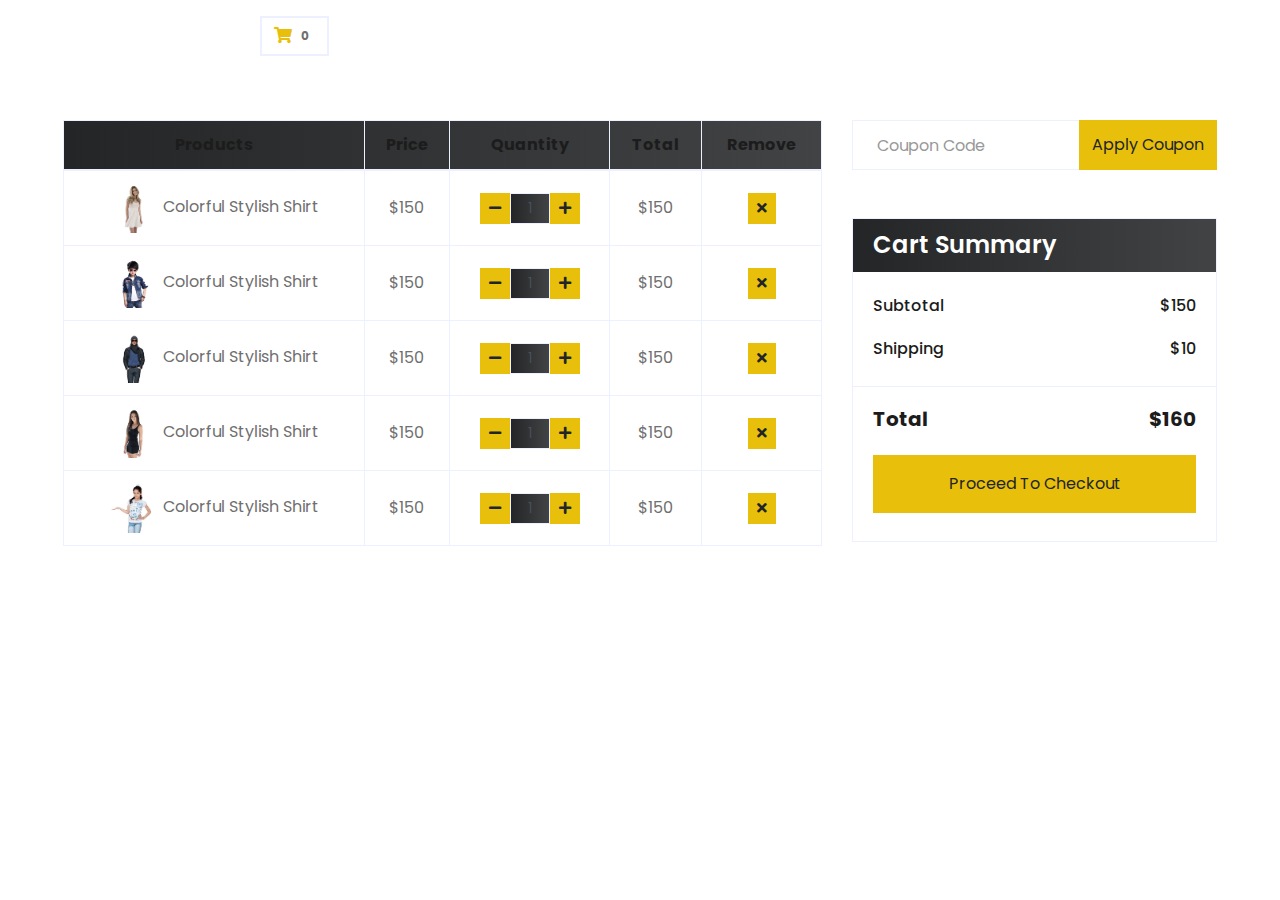
==== commit df900dfd: "version casi temrinada" ====
--- a/cart.html
+++ b/cart.html
@@ -13,7 +13,8 @@
 
     <!-- Google Web Fonts -->
     <link rel="preconnect" href="https://fonts.gstatic.com">
-    <link href="https://fonts.googleapis.com/css2?family=Poppins:wght@100;200;300;400;500;600;700;800;900&display=swap" rel="stylesheet"> 
+    <link href="https://fonts.googleapis.com/css2?family=Poppins:wght@100;200;300;400;500;600;700;800;900&display=swap"
+        rel="stylesheet">
 
     <!-- Font Awesome -->
     <link href="https://cdnjs.cloudflare.com/ajax/libs/font-awesome/5.10.0/css/all.min.css" rel="stylesheet">
@@ -28,59 +29,8 @@
 <body>
     <!-- Topbar Start -->
     <div class="container-fluid">
-        <div class="row bg-secondary py-2 px-xl-5">
-            <div class="col-lg-6 d-none d-lg-block">
-                <div class="d-inline-flex align-items-center">
-                    <a class="text-dark" href="">FAQs</a>
-                    <span class="text-muted px-2">|</span>
-                    <a class="text-dark" href="">Help</a>
-                    <span class="text-muted px-2">|</span>
-                    <a class="text-dark" href="">Support</a>
-                </div>
-            </div>
-            <div class="col-lg-6 text-center text-lg-right">
-                <div class="d-inline-flex align-items-center">
-                    <a class="text-dark px-2" href="">
-                        <i class="fab fa-facebook-f"></i>
-                    </a>
-                    <a class="text-dark px-2" href="">
-                        <i class="fab fa-twitter"></i>
-                    </a>
-                    <a class="text-dark px-2" href="">
-                        <i class="fab fa-linkedin-in"></i>
-                    </a>
-                    <a class="text-dark px-2" href="">
-                        <i class="fab fa-instagram"></i>
-                    </a>
-                    <a class="text-dark pl-2" href="">
-                        <i class="fab fa-youtube"></i>
-                    </a>
-                </div>
-            </div>
-        </div>
         <div class="row align-items-center py-3 px-xl-5">
-            <div class="col-lg-3 d-none d-lg-block">
-                <a href="" class="text-decoration-none">
-                    <h1 class="m-0 display-5 font-weight-semi-bold"><span class="text-primary font-weight-bold border px-3 mr-1">E</span>Shopper</h1>
-                </a>
-            </div>
-            <div class="col-lg-6 col-6 text-left">
-                <form action="">
-                    <div class="input-group">
-                        <input type="text" class="form-control" placeholder="Search for products">
-                        <div class="input-group-append">
-                            <span class="input-group-text bg-transparent text-primary">
-                                <i class="fa fa-search"></i>
-                            </span>
-                        </div>
-                    </div>
-                </form>
-            </div>
             <div class="col-lg-3 col-6 text-right">
-                <a href="" class="btn border">
-                    <i class="fas fa-heart text-primary"></i>
-                    <span class="badge">0</span>
-                </a>
                 <a href="" class="btn border">
                     <i class="fas fa-shopping-cart text-primary"></i>
                     <span class="badge">0</span>
@@ -91,82 +41,9 @@
     <!-- Topbar End -->
 
 
-    <!-- Navbar Start -->
-    <div class="container-fluid">
-        <div class="row border-top px-xl-5">
-            <div class="col-lg-3 d-none d-lg-block">
-                <a class="btn shadow-none d-flex align-items-center justify-content-between bg-primary text-white w-100" data-toggle="collapse" href="#navbar-vertical" style="height: 65px; margin-top: -1px; padding: 0 30px;">
-                    <h6 class="m-0">Categories</h6>
-                    <i class="fa fa-angle-down text-dark"></i>
-                </a>
-                <nav class="collapse position-absolute navbar navbar-vertical navbar-light align-items-start p-0 border border-top-0 border-bottom-0 bg-light" id="navbar-vertical" style="width: calc(100% - 30px); z-index: 1;">
-                    <div class="navbar-nav w-100 overflow-hidden" style="height: 410px">
-                        <div class="nav-item dropdown">
-                            <a href="#" class="nav-link" data-toggle="dropdown">Dresses <i class="fa fa-angle-down float-right mt-1"></i></a>
-                            <div class="dropdown-menu position-absolute bg-secondary border-0 rounded-0 w-100 m-0">
-                                <a href="" class="dropdown-item">Men's Dresses</a>
-                                <a href="" class="dropdown-item">Women's Dresses</a>
-                                <a href="" class="dropdown-item">Baby's Dresses</a>
-                            </div>
-                        </div>
-                        <a href="" class="nav-item nav-link">Shirts</a>
-                        <a href="" class="nav-item nav-link">Jeans</a>
-                        <a href="" class="nav-item nav-link">Swimwear</a>
-                        <a href="" class="nav-item nav-link">Sleepwear</a>
-                        <a href="" class="nav-item nav-link">Sportswear</a>
-                        <a href="" class="nav-item nav-link">Jumpsuits</a>
-                        <a href="" class="nav-item nav-link">Blazers</a>
-                        <a href="" class="nav-item nav-link">Jackets</a>
-                        <a href="" class="nav-item nav-link">Shoes</a>
-                    </div>
-                </nav>
-            </div>
-            <div class="col-lg-9">
-                <nav class="navbar navbar-expand-lg bg-light navbar-light py-3 py-lg-0 px-0">
-                    <a href="" class="text-decoration-none d-block d-lg-none">
-                        <h1 class="m-0 display-5 font-weight-semi-bold"><span class="text-primary font-weight-bold border px-3 mr-1">E</span>Shopper</h1>
-                    </a>
-                    <button type="button" class="navbar-toggler" data-toggle="collapse" data-target="#navbarCollapse">
-                        <span class="navbar-toggler-icon"></span>
-                    </button>
-                    <div class="collapse navbar-collapse justify-content-between" id="navbarCollapse">
-                        <div class="navbar-nav mr-auto py-0">
-                            <a href="index.html" class="nav-item nav-link">Home</a>
-                            <a href="shop.html" class="nav-item nav-link">Shop</a>
-                            <a href="detail.html" class="nav-item nav-link">Shop Detail</a>
-                            <div class="nav-item dropdown">
-                                <a href="#" class="nav-link dropdown-toggle active" data-toggle="dropdown">Pages</a>
-                                <div class="dropdown-menu rounded-0 m-0">
-                                    <a href="cart.html" class="dropdown-item">Shopping Cart</a>
-                                    <a href="checkout.html" class="dropdown-item">Checkout</a>
-                                </div>
-                            </div>
-                            <a href="contact.html" class="nav-item nav-link">Contact</a>
-                        </div>
-                        <div class="navbar-nav ml-auto py-0">
-                            <a href="" class="nav-item nav-link">Login</a>
-                            <a href="" class="nav-item nav-link">Register</a>
-                        </div>
-                    </div>
-                </nav>
-            </div>
-        </div>
-    </div>
-    <!-- Navbar End -->
-
-
-    <!-- Page Header Start -->
-    <div class="container-fluid bg-secondary mb-5">
-        <div class="d-flex flex-column align-items-center justify-content-center" style="min-height: 300px">
-            <h1 class="font-weight-semi-bold text-uppercase mb-3">Shopping Cart</h1>
-            <div class="d-inline-flex">
-                <p class="m-0"><a href="">Home</a></p>
-                <p class="m-0 px-2">-</p>
-                <p class="m-0">Shopping Cart</p>
-            </div>
-        </div>
-    </div>
-    <!-- Page Header End -->
+
+
+
 
 
     <!-- Cart Start -->
@@ -185,109 +62,124 @@
                     </thead>
                     <tbody class="align-middle">
                         <tr>
-                            <td class="align-middle"><img src="img/product-1.jpg" alt="" style="width: 50px;"> Colorful Stylish Shirt</td>
-                            <td class="align-middle">$150</td>
-                            <td class="align-middle">
-                                <div class="input-group quantity mx-auto" style="width: 100px;">
-                                    <div class="input-group-btn">
-                                        <button class="btn btn-sm btn-primary btn-minus" >
-                                        <i class="fa fa-minus"></i>
-                                        </button>
-                                    </div>
-                                    <input type="text" class="form-control form-control-sm bg-secondary text-center" value="1">
-                                    <div class="input-group-btn">
-                                        <button class="btn btn-sm btn-primary btn-plus">
-                                            <i class="fa fa-plus"></i>
-                                        </button>
-                                    </div>
-                                </div>
-                            </td>
-                            <td class="align-middle">$150</td>
-                            <td class="align-middle"><button class="btn btn-sm btn-primary"><i class="fa fa-times"></i></button></td>
-                        </tr>
-                        <tr>
-                            <td class="align-middle"><img src="img/product-2.jpg" alt="" style="width: 50px;"> Colorful Stylish Shirt</td>
-                            <td class="align-middle">$150</td>
-                            <td class="align-middle">
-                                <div class="input-group quantity mx-auto" style="width: 100px;">
-                                    <div class="input-group-btn">
-                                        <button class="btn btn-sm btn-primary btn-minus" >
-                                        <i class="fa fa-minus"></i>
-                                        </button>
-                                    </div>
-                                    <input type="text" class="form-control form-control-sm bg-secondary text-center" value="1">
-                                    <div class="input-group-btn">
-                                        <button class="btn btn-sm btn-primary btn-plus">
-                                            <i class="fa fa-plus"></i>
-                                        </button>
-                                    </div>
-                                </div>
-                            </td>
-                            <td class="align-middle">$150</td>
-                            <td class="align-middle"><button class="btn btn-sm btn-primary"><i class="fa fa-times"></i></button></td>
-                        </tr>
-                        <tr>
-                            <td class="align-middle"><img src="img/product-3.jpg" alt="" style="width: 50px;"> Colorful Stylish Shirt</td>
-                            <td class="align-middle">$150</td>
-                            <td class="align-middle">
-                                <div class="input-group quantity mx-auto" style="width: 100px;">
-                                    <div class="input-group-btn">
-                                        <button class="btn btn-sm btn-primary btn-minus" >
-                                        <i class="fa fa-minus"></i>
-                                        </button>
-                                    </div>
-                                    <input type="text" class="form-control form-control-sm bg-secondary text-center" value="1">
-                                    <div class="input-group-btn">
-                                        <button class="btn btn-sm btn-primary btn-plus">
-                                            <i class="fa fa-plus"></i>
-                                        </button>
-                                    </div>
-                                </div>
-                            </td>
-                            <td class="align-middle">$150</td>
-                            <td class="align-middle"><button class="btn btn-sm btn-primary"><i class="fa fa-times"></i></button></td>
-                        </tr>
-                        <tr>
-                            <td class="align-middle"><img src="img/product-4.jpg" alt="" style="width: 50px;"> Colorful Stylish Shirt</td>
-                            <td class="align-middle">$150</td>
-                            <td class="align-middle">
-                                <div class="input-group quantity mx-auto" style="width: 100px;">
-                                    <div class="input-group-btn">
-                                        <button class="btn btn-sm btn-primary btn-minus" >
-                                        <i class="fa fa-minus"></i>
-                                        </button>
-                                    </div>
-                                    <input type="text" class="form-control form-control-sm bg-secondary text-center" value="1">
-                                    <div class="input-group-btn">
-                                        <button class="btn btn-sm btn-primary btn-plus">
-                                            <i class="fa fa-plus"></i>
-                                        </button>
-                                    </div>
-                                </div>
-                            </td>
-                            <td class="align-middle">$150</td>
-                            <td class="align-middle"><button class="btn btn-sm btn-primary"><i class="fa fa-times"></i></button></td>
-                        </tr>
-                        <tr>
-                            <td class="align-middle"><img src="img/product-5.jpg" alt="" style="width: 50px;"> Colorful Stylish Shirt</td>
-                            <td class="align-middle">$150</td>
-                            <td class="align-middle">
-                                <div class="input-group quantity mx-auto" style="width: 100px;">
-                                    <div class="input-group-btn">
-                                        <button class="btn btn-sm btn-primary btn-minus" >
-                                        <i class="fa fa-minus"></i>
-                                        </button>
-                                    </div>
-                                    <input type="text" class="form-control form-control-sm bg-secondary text-center" value="1">
-                                    <div class="input-group-btn">
-                                        <button class="btn btn-sm btn-primary btn-plus">
-                                            <i class="fa fa-plus"></i>
-                                        </button>
-                                    </div>
-                                </div>
-                            </td>
-                            <td class="align-middle">$150</td>
-                            <td class="align-middle"><button class="btn btn-sm btn-primary"><i class="fa fa-times"></i></button></td>
+                            <td class="align-middle"><img src="img/product-1.jpg" alt="" style="width: 50px;"> Colorful
+                                Stylish Shirt</td>
+                            <td class="align-middle">$150</td>
+                            <td class="align-middle">
+                                <div class="input-group quantity mx-auto" style="width: 100px;">
+                                    <div class="input-group-btn">
+                                        <button class="btn btn-sm btn-primary btn-minus">
+                                            <i class="fa fa-minus"></i>
+                                        </button>
+                                    </div>
+                                    <input type="text" class="form-control form-control-sm bg-secondary text-center"
+                                        value="1">
+                                    <div class="input-group-btn">
+                                        <button class="btn btn-sm btn-primary btn-plus">
+                                            <i class="fa fa-plus"></i>
+                                        </button>
+                                    </div>
+                                </div>
+                            </td>
+                            <td class="align-middle">$150</td>
+                            <td class="align-middle"><button class="btn btn-sm btn-primary"><i
+                                        class="fa fa-times"></i></button></td>
+                        </tr>
+                        <tr>
+                            <td class="align-middle"><img src="img/product-2.jpg" alt="" style="width: 50px;"> Colorful
+                                Stylish Shirt</td>
+                            <td class="align-middle">$150</td>
+                            <td class="align-middle">
+                                <div class="input-group quantity mx-auto" style="width: 100px;">
+                                    <div class="input-group-btn">
+                                        <button class="btn btn-sm btn-primary btn-minus">
+                                            <i class="fa fa-minus"></i>
+                                        </button>
+                                    </div>
+                                    <input type="text" class="form-control form-control-sm bg-secondary text-center"
+                                        value="1">
+                                    <div class="input-group-btn">
+                                        <button class="btn btn-sm btn-primary btn-plus">
+                                            <i class="fa fa-plus"></i>
+                                        </button>
+                                    </div>
+                                </div>
+                            </td>
+                            <td class="align-middle">$150</td>
+                            <td class="align-middle"><button class="btn btn-sm btn-primary"><i
+                                        class="fa fa-times"></i></button></td>
+                        </tr>
+                        <tr>
+                            <td class="align-middle"><img src="img/product-3.jpg" alt="" style="width: 50px;"> Colorful
+                                Stylish Shirt</td>
+                            <td class="align-middle">$150</td>
+                            <td class="align-middle">
+                                <div class="input-group quantity mx-auto" style="width: 100px;">
+                                    <div class="input-group-btn">
+                                        <button class="btn btn-sm btn-primary btn-minus">
+                                            <i class="fa fa-minus"></i>
+                                        </button>
+                                    </div>
+                                    <input type="text" class="form-control form-control-sm bg-secondary text-center"
+                                        value="1">
+                                    <div class="input-group-btn">
+                                        <button class="btn btn-sm btn-primary btn-plus">
+                                            <i class="fa fa-plus"></i>
+                                        </button>
+                                    </div>
+                                </div>
+                            </td>
+                            <td class="align-middle">$150</td>
+                            <td class="align-middle"><button class="btn btn-sm btn-primary"><i
+                                        class="fa fa-times"></i></button></td>
+                        </tr>
+                        <tr>
+                            <td class="align-middle"><img src="img/product-4.jpg" alt="" style="width: 50px;"> Colorful
+                                Stylish Shirt</td>
+                            <td class="align-middle">$150</td>
+                            <td class="align-middle">
+                                <div class="input-group quantity mx-auto" style="width: 100px;">
+                                    <div class="input-group-btn">
+                                        <button class="btn btn-sm btn-primary btn-minus">
+                                            <i class="fa fa-minus"></i>
+                                        </button>
+                                    </div>
+                                    <input type="text" class="form-control form-control-sm bg-secondary text-center"
+                                        value="1">
+                                    <div class="input-group-btn">
+                                        <button class="btn btn-sm btn-primary btn-plus">
+                                            <i class="fa fa-plus"></i>
+                                        </button>
+                                    </div>
+                                </div>
+                            </td>
+                            <td class="align-middle">$150</td>
+                            <td class="align-middle"><button class="btn btn-sm btn-primary"><i
+                                        class="fa fa-times"></i></button></td>
+                        </tr>
+                        <tr>
+                            <td class="align-middle"><img src="img/product-5.jpg" alt="" style="width: 50px;"> Colorful
+                                Stylish Shirt</td>
+                            <td class="align-middle">$150</td>
+                            <td class="align-middle">
+                                <div class="input-group quantity mx-auto" style="width: 100px;">
+                                    <div class="input-group-btn">
+                                        <button class="btn btn-sm btn-primary btn-minus">
+                                            <i class="fa fa-minus"></i>
+                                        </button>
+                                    </div>
+                                    <input type="text" class="form-control form-control-sm bg-secondary text-center"
+                                        value="1">
+                                    <div class="input-group-btn">
+                                        <button class="btn btn-sm btn-primary btn-plus">
+                                            <i class="fa fa-plus"></i>
+                                        </button>
+                                    </div>
+                                </div>
+                            </td>
+                            <td class="align-middle">$150</td>
+                            <td class="align-middle"><button class="btn btn-sm btn-primary"><i
+                                        class="fa fa-times"></i></button></td>
                         </tr>
                     </tbody>
                 </table>
@@ -329,79 +221,6 @@
     <!-- Cart End -->
 
 
-    <!-- Footer Start -->
-    <div class="container-fluid bg-secondary text-dark mt-5 pt-5">
-        <div class="row px-xl-5 pt-5">
-            <div class="col-lg-4 col-md-12 mb-5 pr-3 pr-xl-5">
-                <a href="" class="text-decoration-none">
-                    <h1 class="mb-4 display-5 font-weight-semi-bold"><span class="text-primary font-weight-bold border border-white px-3 mr-1">E</span>Shopper</h1>
-                </a>
-                <p>Dolore erat dolor sit lorem vero amet. Sed sit lorem magna, ipsum no sit erat lorem et magna ipsum dolore amet erat.</p>
-                <p class="mb-2"><i class="fa fa-map-marker-alt text-primary mr-3"></i>123 Street, New York, USA</p>
-                <p class="mb-2"><i class="fa fa-envelope text-primary mr-3"></i>info@example.com</p>
-                <p class="mb-0"><i class="fa fa-phone-alt text-primary mr-3"></i>+012 345 67890</p>
-            </div>
-            <div class="col-lg-8 col-md-12">
-                <div class="row">
-                    <div class="col-md-4 mb-5">
-                        <h5 class="font-weight-bold text-dark mb-4">Quick Links</h5>
-                        <div class="d-flex flex-column justify-content-start">
-                            <a class="text-dark mb-2" href="index.html"><i class="fa fa-angle-right mr-2"></i>Home</a>
-                            <a class="text-dark mb-2" href="shop.html"><i class="fa fa-angle-right mr-2"></i>Our Shop</a>
-                            <a class="text-dark mb-2" href="detail.html"><i class="fa fa-angle-right mr-2"></i>Shop Detail</a>
-                            <a class="text-dark mb-2" href="cart.html"><i class="fa fa-angle-right mr-2"></i>Shopping Cart</a>
-                            <a class="text-dark mb-2" href="checkout.html"><i class="fa fa-angle-right mr-2"></i>Checkout</a>
-                            <a class="text-dark" href="contact.html"><i class="fa fa-angle-right mr-2"></i>Contact Us</a>
-                        </div>
-                    </div>
-                    <div class="col-md-4 mb-5">
-                        <h5 class="font-weight-bold text-dark mb-4">Quick Links</h5>
-                        <div class="d-flex flex-column justify-content-start">
-                            <a class="text-dark mb-2" href="index.html"><i class="fa fa-angle-right mr-2"></i>Home</a>
-                            <a class="text-dark mb-2" href="shop.html"><i class="fa fa-angle-right mr-2"></i>Our Shop</a>
-                            <a class="text-dark mb-2" href="detail.html"><i class="fa fa-angle-right mr-2"></i>Shop Detail</a>
-                            <a class="text-dark mb-2" href="cart.html"><i class="fa fa-angle-right mr-2"></i>Shopping Cart</a>
-                            <a class="text-dark mb-2" href="checkout.html"><i class="fa fa-angle-right mr-2"></i>Checkout</a>
-                            <a class="text-dark" href="contact.html"><i class="fa fa-angle-right mr-2"></i>Contact Us</a>
-                        </div>
-                    </div>
-                    <div class="col-md-4 mb-5">
-                        <h5 class="font-weight-bold text-dark mb-4">Newsletter</h5>
-                        <form action="">
-                            <div class="form-group">
-                                <input type="text" class="form-control border-0 py-4" placeholder="Your Name" required="required" />
-                            </div>
-                            <div class="form-group">
-                                <input type="email" class="form-control border-0 py-4" placeholder="Your Email"
-                                    required="required" />
-                            </div>
-                            <div>
-                                <button class="btn btn-primary btn-block border-0 py-3" type="submit">Subscribe Now</button>
-                            </div>
-                        </form>
-                    </div>
-                </div>
-            </div>
-        </div>
-        <div class="row border-top border-light mx-xl-5 py-4">
-            <div class="col-md-6 px-xl-0">
-                <p class="mb-md-0 text-center text-md-left text-dark">
-                    &copy; <a class="text-dark font-weight-semi-bold" href="#">Your Site Name</a>. All Rights Reserved. Designed
-                    by
-                    <a class="text-dark font-weight-semi-bold" href="https://htmlcodex.com">HTML Codex</a>
-                </p>
-            </div>
-            <div class="col-md-6 px-xl-0 text-center text-md-right">
-                <img class="img-fluid" src="img/payments.png" alt="">
-            </div>
-        </div>
-    </div>
-    <!-- Footer End -->
-
-
-    <!-- Back to Top -->
-    <a href="#" class="btn btn-primary back-to-top"><i class="fa fa-angle-double-up"></i></a>
-
 
     <!-- JavaScript Libraries -->
     <script src="https://code.jquery.com/jquery-3.4.1.min.js"></script>
--- a/css/style.css
+++ b/css/style.css
@@ -27,12 +27,14 @@
   --danger: #dc3545;
   --light: #FFFFFF;
   --dark: #1C1C1C;
+
   --breakpoint-xs: 0;
   --breakpoint-sm: 576px;
   --breakpoint-md: 768px;
   --breakpoint-lg: 992px;
   --breakpoint-xl: 1200px;
   --font-family-sans-serif: "Poppins", sans-serif;
+
   --font-family-monospace: SFMono-Regular, Menlo, Monaco, Consolas, "Liberation Mono", "Courier New", monospace;
 }
 
@@ -49,7 +51,7 @@
 }
 
 html {
-  font-family: sans-serif;
+  font-family: var(--font-family-sans-serif);
   line-height: 1.15;
   -webkit-text-size-adjust: 100%;
   -webkit-tap-highlight-color: rgba(0, 0, 0, 0);
@@ -68,6 +70,14 @@
   display: block;
 }
 
+html, body {
+  overflow-x: hidden;
+} 
+
+/* .container-fluid {
+  padding: 0 !important;
+  margin: 0 !important;
+} */
 body {
   margin: 0;
   font-size: 1rem;
@@ -79,7 +89,6 @@
   overflow-x: hidden;
 }
 
-
 [tabindex="-1"]:focus:not(:focus-visible) {
   outline: 0 !important;
 }
@@ -101,6 +110,8 @@
 }
 
 p {
+  font-size: 1rem;
+  font-weight: 500;
   margin-top: 0;
   margin-bottom: 1rem;
 }
@@ -173,13 +184,15 @@
 }
 
 a {
-  color: #e8bf0a;
+  color: var(--dark);
+  font-weight: 500;
   text-decoration: none;
   background-color: transparent;
 }
 
+
 a:hover {
-  color: var(--gray-dark);
+  color: var(--primary);
   text-decoration: none;
 }
 
@@ -455,11 +468,11 @@
   font-size: 1.25rem;
 }
 
-@media (max-width: 768px) {
+@media (max-width: 718px) {
 
   h5,
   .h5 {
-    font-size: 0.9rem;
+    font-size: 0.8rem;
   }
 }
 
@@ -3017,12 +3030,12 @@
 .show>.btn-light.dropdown-toggle:focus {
   box-shadow: 0 0 0 0.2rem rgba(222, 222, 223, 0.5);
 }
-
+/* 
 .btn-dark {
   color: #fff;
   background-color: #1C1C1C;
   border-color: #1C1C1C;
-}
+} */
 
 .btn-dark:hover {
   color: #fff;
@@ -4528,7 +4541,7 @@
   line-height: 1;
   background-color: transparent;
   border: 1px solid transparent;
-  z-index: 1000;
+  z-index: 900;
 }
 
 .navbar-toggler:hover,
@@ -6503,7 +6516,7 @@
 }
 
 .carousel-fade .carousel-item {
-  opacity: 0;
+  opacity: 1;
   transition-property: opacity;
   transform: none;
 }
@@ -6574,7 +6587,7 @@
 
 .carousel-control-prev-icon,
 .carousel-control-next-icon {
-  display: inline-block;
+  display: none;
   width: 20px;
   height: 20px;
   background: no-repeat 50% / 100% 100%;
@@ -6727,7 +6740,14 @@
 }
 
 .bg-secondary {
-  background-color: #EDF1FF !important;
+
+  background: #232526;
+  /* fallback for old browsers */
+  background: -webkit-linear-gradient(to left, #414345, #232526);
+  /* Chrome 10-25, Safari 5.1-6 */
+  background: linear-gradient(to left, #414345, #232526);
+  /* W3C, IE 10+/ Edge, Firefox 16+, Chrome 26+, Opera 12+, Safari 7+ */
+
 }
 
 a.bg-secondary:hover,
@@ -6812,7 +6832,7 @@
 }
 
 .border {
-  border: 1px solid #EDF1FF !important;
+  border: 2px solid #EDF1FF !important;
 }
 
 .border-top {
@@ -10540,6 +10560,7 @@
 
 .text-decoration-none {
   text-decoration: none !important;
+  text-align: center;
 }
 
 .text-break {
@@ -10665,6 +10686,7 @@
 
 .font-weight-semi-bold {
   font-weight: 600;
+  color: var(--light)
 }
 
 [class^=flaticon-]:before,
@@ -10708,7 +10730,7 @@
   left: 0;
   right: 0;
   bottom: 0;
-  background: rgba(0, 0, 0, 0.3);
+  background: rgb(8 8 8 / 50%);
   z-index: 1;
 }
 
@@ -10859,7 +10881,7 @@
 
 /*  UTILIDADES*/
 
- .contenedor {
+.contenedor {
   max-width: 120rem;
   width: 95%;
   margin: 0 auto;
@@ -10891,39 +10913,45 @@
 
 .columnas-8 {
   flex: 0 0 calc(66.6% - 1rem);
-} 
+}
 
 
 /* .whatsapp flotante */
+
 #whatsapp-icon {
+  font-size: 300px;
   position: fixed;
-  bottom: 120px;
+  bottom: 100px;
   right: 20px;
   width: 60px;
   height: 60px;
   border-radius: 50%;
+  /* background-color: #25D366; Color de WhatsApp */
   display: flex;
   align-items: center;
   justify-content: center;
   box-shadow: 0px 0px 10px rgba(0, 0, 0, 0.3);
   cursor: pointer;
+  z-index: 1000;
   animation: action 1s infinite alternate;
-  z-index: 1000;
-}
+}
+
 #whatsapp-icon img {
   width: 120px;
 
 }
+
 /* Style tab links */
 
 .tablink,
 .tablink2,
 .tablink3 {
-  background-color: #555;
+  background-color:#090909;
   color: white;
   float: left;
   border: none;
   outline: none;
+  margin-right: 0.5rem;
   cursor: pointer;
   padding: 2px;
   font-size: 1rem;
@@ -10942,7 +10970,7 @@
 .tablink:hover,
 .tablink2:hover,
 .tablink3:hover {
-  background-color: var(--warning);
+  background-color: var(--warning)!important
 }
 
 
@@ -11064,5 +11092,21 @@
   padding: 20px;
 }
 
-
-
+.enviosgratis {
+  background-color: var(--dark);
+  font-weight: 600;
+  text-align: center;
+  width: 100%;
+  position: absolute;
+  z-index: 9;
+  padding: 2px 0;
+  left: 0 ;
+ }
+ p.enviosgratis:hover {
+  background-color: var(--primary);
+  color: var(--dark);
+ }
+
+ .icon-fire {
+  color:var(--primary)
+ }